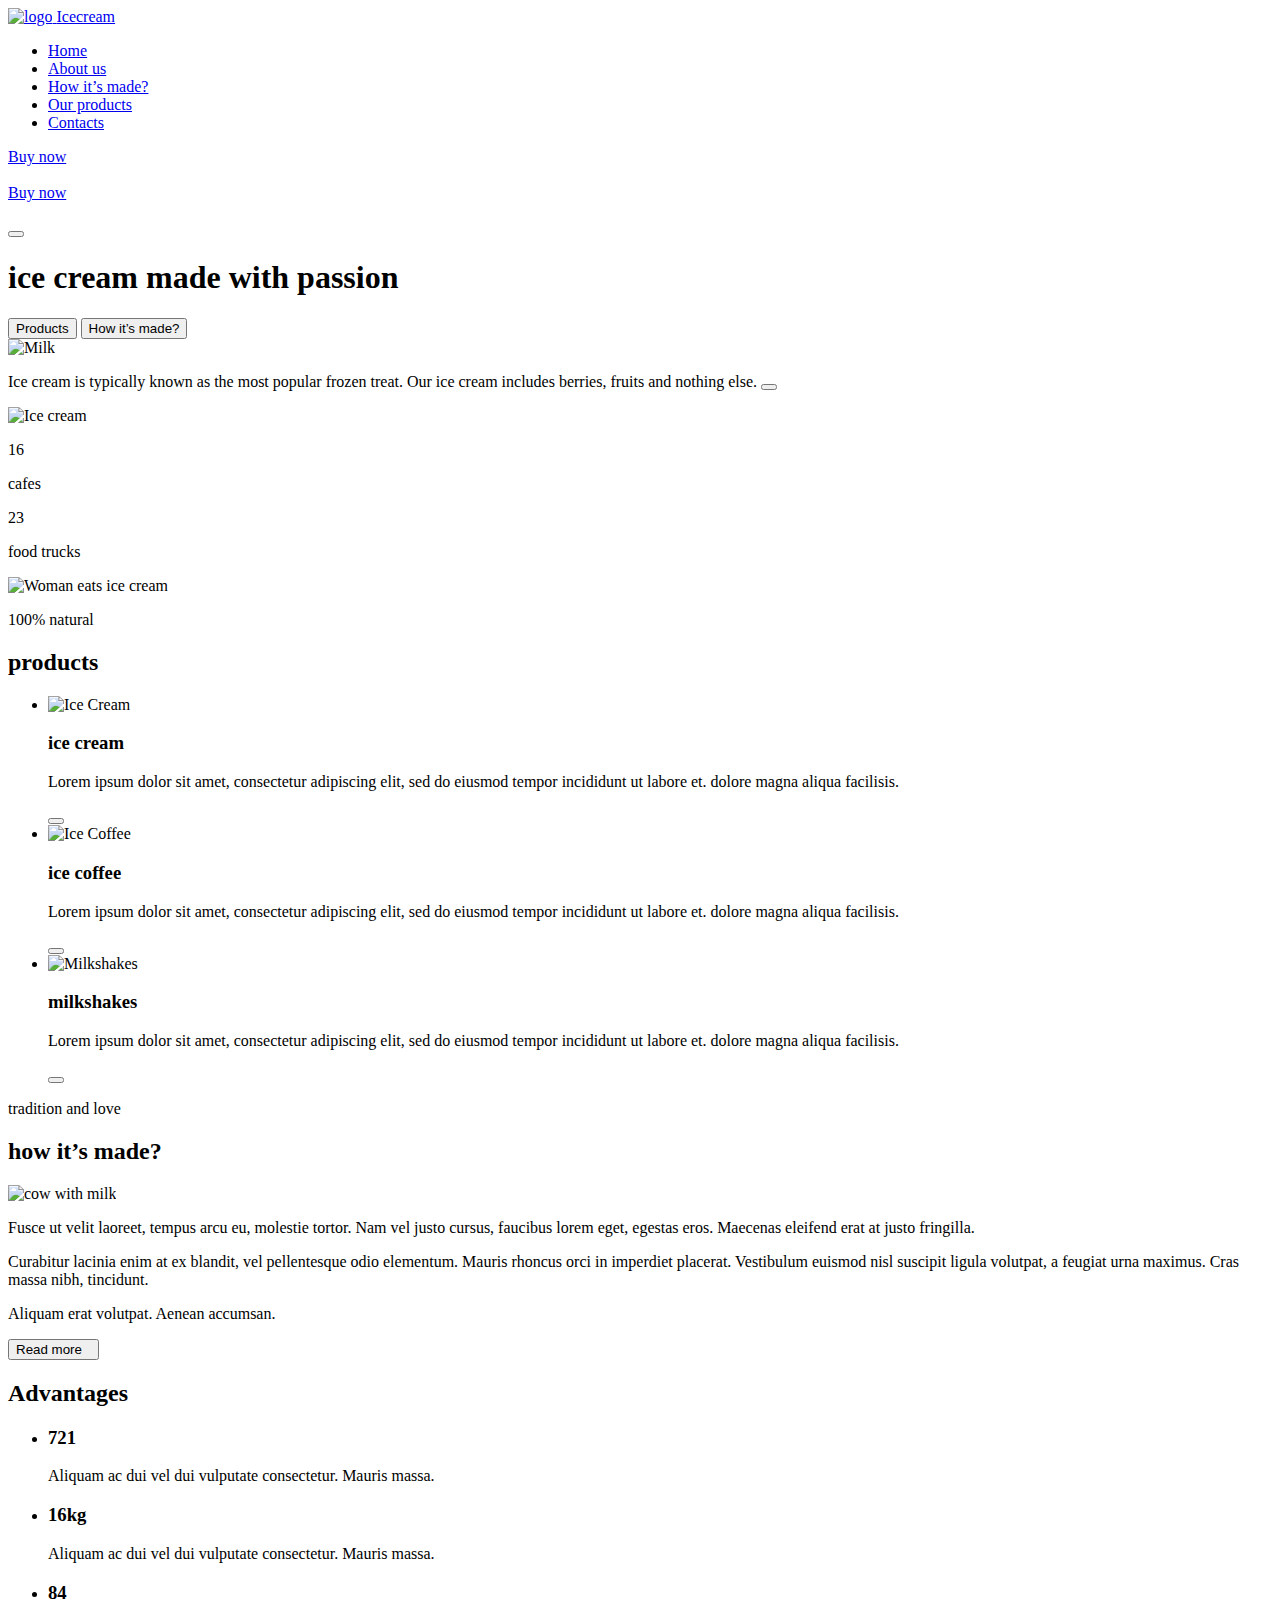
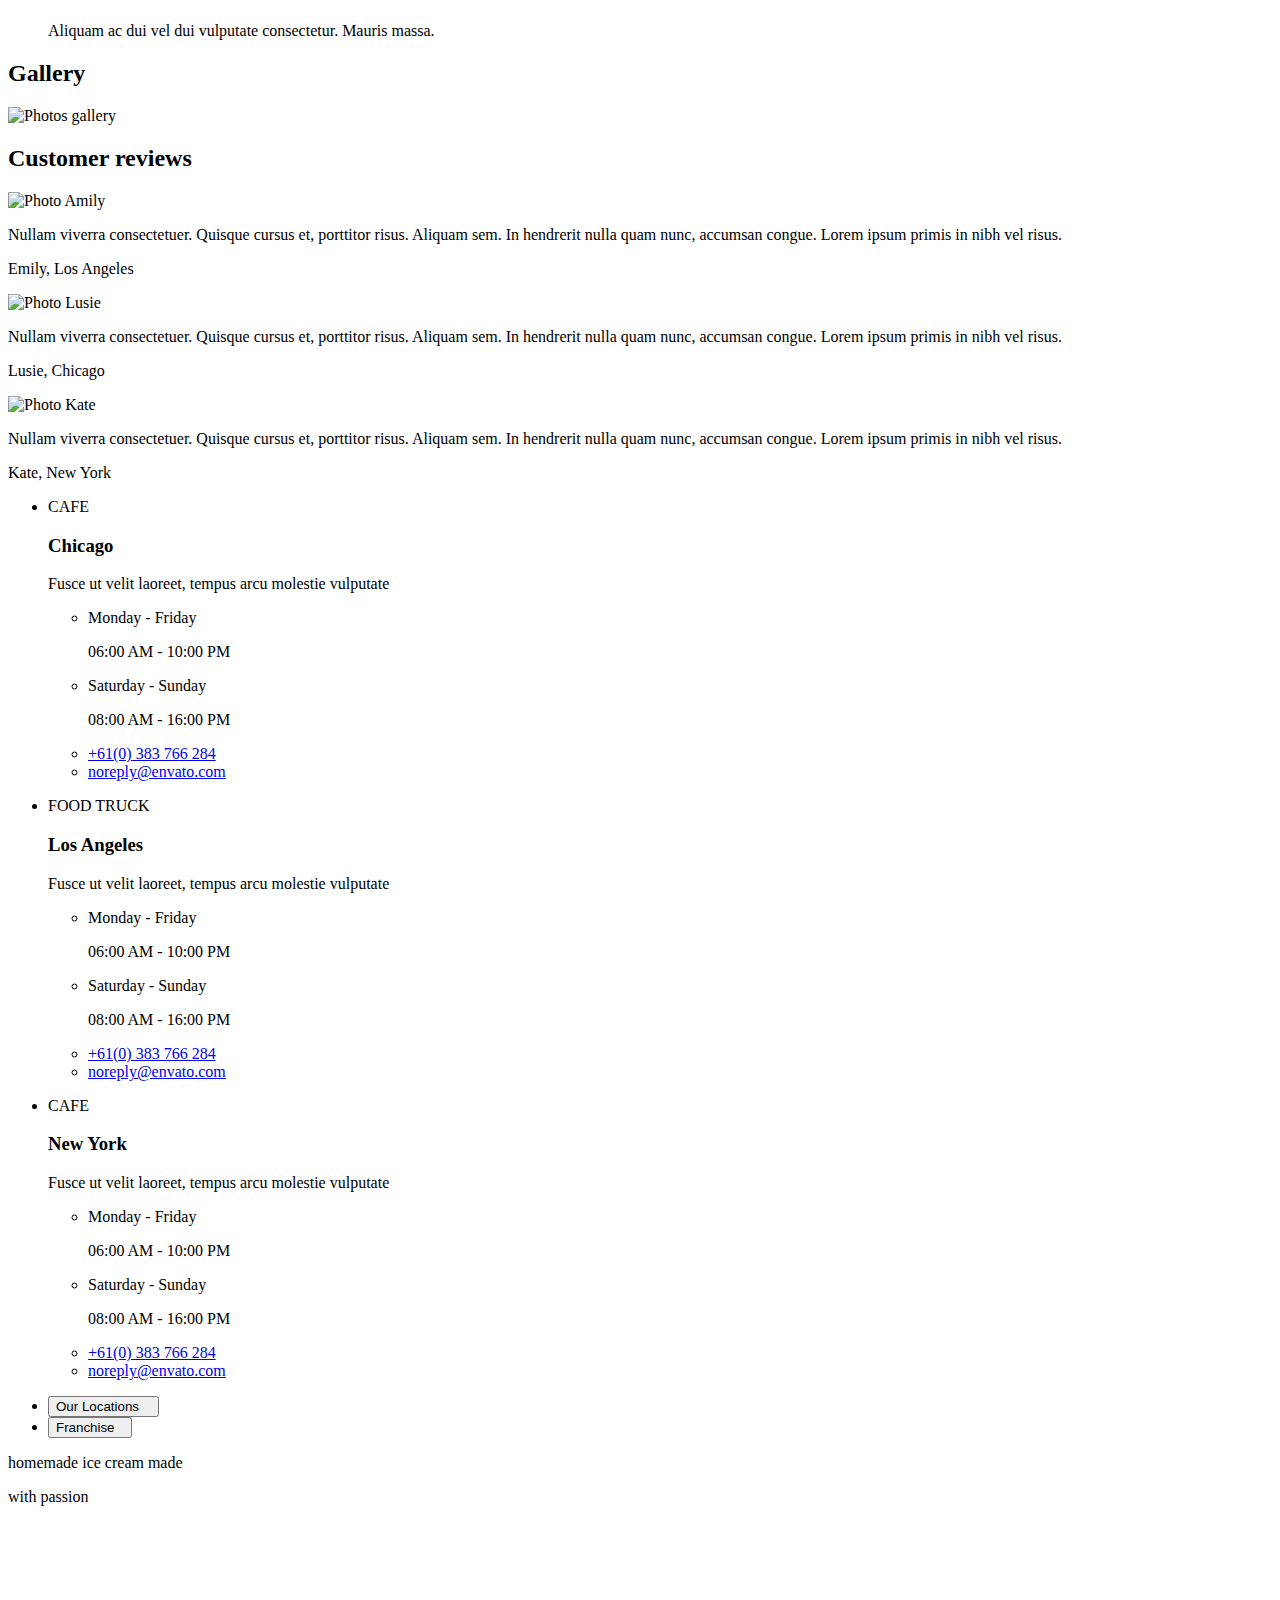
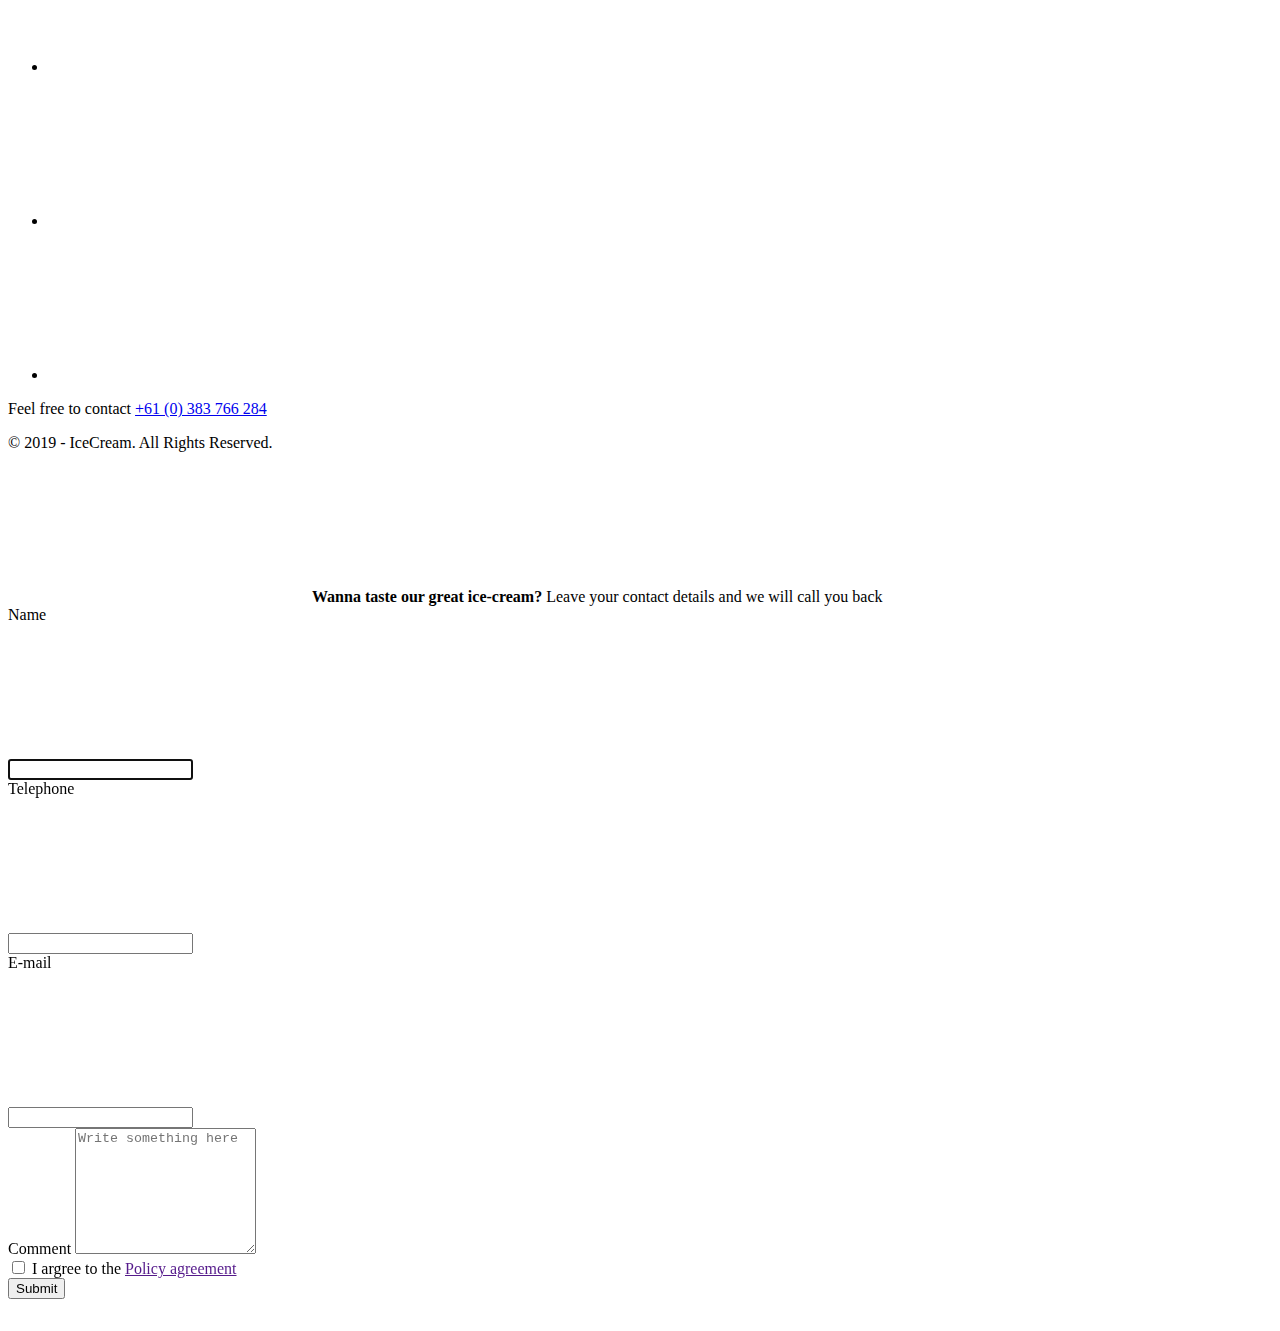
==== index.html @ f00c9dca "Updates" ====
<!DOCTYPE html><html lang="ru"><head><meta charset="UTF-8"><meta name="viewport" content="width=device-width, initial-scale=1.0"><title>Заголовок страницы</title><link rel="apple-touch-icon" sizes="144x144" href="/icecream-project-group-9/apple-touch-icon.d63d82d5.png"><link rel="icon" type="image/png" sizes="32x32" href="/icecream-project-group-9/favicon-32x32.1a8a884a.png"><link rel="icon" type="image/png" sizes="16x16" href="/icecream-project-group-9/favicon-16x16.9eeaf8dc.png"><link rel="manifest" href="/icecream-project-group-9/images\favicon\site.webmanifest"><link rel="mask-icon" href="/icecream-project-group-9/safari-pinned-tab.661dfd4d.svg" color="#d41443"><meta name="msapplication-TileColor" content="#ffffff"><meta name="theme-color" content="#ffffff"><link rel="stylesheet" href="/icecream-project-group-9/src.a66be9f6.css"></head><body> <main> <header id="home"> <div class="container main-nav"> <div class="logo"> <a class="logo-picture" name="logo" href="#"> <img src="/icecream-project-group-9/logo@1x.b360d9a3.png" width="50" srcset="/icecream-project-group-9/logo@2x.1cea5b8c.png 2x,/icecream-project-group-9/logo@3x.6bb8fd70.png 3x" alt="logo"> <span>Icecream</span> </a> </div> <div class="menu-container" id="menu-container" data-menu=""> <div class="main-menu"> <nav> <ul class="menu"> <li class="menu-item"><a href="#home" class="link">Home</a></li> <li class="menu-item"><a href="#about" class="link">About us</a></li> <li class="menu-item"><a href="#how_made" class="link">How it’s made?</a></li> <li class="menu-item"><a href="#products" class="link">Our products</a></li> <li class="menu-item"><a href="#contacts" class="link">Contacts</a></li> </ul> </nav> </div> <div class="buy_now"> <a data-modal-open1="" class="button buy" href="#"> <span>Buy now</span> <div class="icon-arrow"> <svg width="6" height="10"><use href="/icecream-project-group-9/sprite.c9ea93fb.svg#icon-Vector-right1"></use></svg> </div> </a> </div> </div> <div class="buy_now1"> <a data-modal-open="" class="button buy" href="#"> <span>Buy now</span> <div class="icon-arrow"> <svg width="6" height="10"><use href="/icecream-project-group-9/sprite.c9ea93fb.svg#icon-Vector-right1"></use></svg> </div> </a> </div> <button class="hamburger hamburger--elastic" type="button" aria-expanded="true" aria-controls="menu-container" data-menu-button=""> <span class="hamburger-box"> <span class="hamburger-inner"></span> </span> </button> </div> </header> <section class="hero-section"> <div class="container container-hero"> <div class="hero-title-container"> <h1 class="hero-title">ice cream made with <span class="hero-title-colored">passion</span> </h1> <button type="button" class="hero-button-primary">Products</button> <button type="button" class="hero-button-secondary">How it’s made?</button> <div class="hero-background-milk"> <img srcset="/icecream-project-group-9/milk-hero-tablet@1x-124.2e45940e.png 124w,/icecream-project-group-9/milk-hero-tablet@2x-248.cb523010.png 248w,/icecream-project-group-9/milk-hero-tablet@3x-372.f8bf9534.png 372w,/icecream-project-group-9/milk-hero-desk@1x-188.b6490d21.png 188w,/icecream-project-group-9/milk-hero-desk@2x-376.9d19939d.png 376w,/icecream-project-group-9/milk-hero-desk@3x-564.94c9e6fd.png 564w" sizes="(min-width: 1280px) 188px, (min-width: 768px) 124px, 100vw" src="/icecream-project-group-9/milk-hero-tablet@1x-124.2e45940e.png" alt="Milk" class="hero-overlay-milk"> <p class="hero-description-text hero-text">Ice cream is typically known as the most popular frozen treat. Our ice cream includes berries, fruits and nothing else. <button type="button" class="button-more hero-button-more"> </button> </p> </div> </div> <div class="hero-overlay-background"> <img srcset="/icecream-project-group-9/ice-cream-hero-mob@1x-171.45ee75b6.png 171w,/icecream-project-group-9/ice-cream-hero-mob@2x-342.706f6449.png 342w,/icecream-project-group-9/ice-cream-hero-mob@3x-513.0bc5186e.png 513w,/icecream-project-group-9/ice-cream-hero-tablet@1x-143.c0509336.png 143w,/icecream-project-group-9/ice-cream-hero-tablet@2x-286.d92fcc9e.png 286w,/icecream-project-group-9/ice-cream-hero-tablet@3x-429.71b5d399.png 429w,/icecream-project-group-9/ice-cream-hero-desk@1x-236.f31e755e.png 236w,/icecream-project-group-9/ice-cream-hero-desk@2x-472.545d4f11.png 472w,/icecream-project-group-9/ice-cream-hero-desk@3x-708.0be64042.png 708w" sizes="(min-width: 1280px) 236px, (max-width: 767px) 171px, (min-width: 768px) 143px, 100vw" src="/icecream-project-group-9/ice-cream-hero-mob@1x-171.45ee75b6.png" alt="Ice cream" class="hero-overlay-icecream"> </div> <div class="hero-advantages"> <div class="hero-advantages-cafe"> <p class="hero-advantages-number">16</p> <p class="hero-advantages-name">cafes</p> </div> <div class="hero-advantages-trucks"> <p class="hero-advantages-number">23</p> <p class="hero-advantages-name">food trucks</p> </div> <img srcset="/icecream-project-group-9/woman-hero-tablet@1x-168.0cc337ac.png 168w,/icecream-project-group-9/woman-hero-tablet@2x-336.c0322814.png 336w,/icecream-project-group-9/woman-hero-tablet@3x-504.146a25d6.png 504w,/icecream-project-group-9/woman-hero-desk@1x-293.ec79d431.png 293w,/icecream-project-group-9/woman-hero-desk@2x-586.52cefe8d.png 586w,/icecream-project-group-9/woman-hero-desk@3x-849.f07350b8.png 849w" sizes="(min-width: 1280px) 293px, (min-width: 768px) 168px, 100vw" src="/icecream-project-group-9/woman-hero-tablet@1x-168.0cc337ac.png" alt="Woman eats ice cream" class="hero-overlay-woman"> </div> </div> </section> <section class="section-products" id="products"> <div class="container"> <p class="products-label">100% natural</p> <h2 class="products-title">products</h2> <ul class="products-list"> <li class="products-item products-item--pink"> <picture> <source srcset="/icecream-project-group-9/ice-cream-mob@1x-249.4671afac.png 249w,/icecream-project-group-9/ice-cream-mob@2x-498.30cd7a03.png 498w,/icecream-project-group-9/ice-cream-mob@3x-747.92f06f52.png 747w" type="image/png" media="(max-width: 767px)" sizes="100vw"> <source srcset="/icecream-project-group-9/ice-cream-desk@1x-335.0d370de5.png 335w,/icecream-project-group-9/ice-cream-desk@2x-670.09c1b64a.png 670w,/icecream-project-group-9/ice-cream-desk@3x-1005.e5832611.png 1005w" type="image/png" media="(min-width: 1200px)" sizes="100vw"> <source srcset="/icecream-project-group-9/ice-cream-tablet@1x-220.203cd7ae.png 220w,/icecream-project-group-9/ice-cream-tablet@2x-440.83a157b7.png 440w,/icecream-project-group-9/ice-cream-tablet@3x-660.9ac1b21c.png 660w" type="image/png" media="(min-width: 768px)" sizes="100vw"> <img srcset="/icecream-project-group-9/ice-cream-tablet@1x-220.203cd7ae.png 220w,/icecream-project-group-9/ice-cream-tablet@2x-440.83a157b7.png 440w,/icecream-project-group-9/ice-cream-tablet@3x-660.9ac1b21c.png 660w" src="/icecream-project-group-9/ice-cream-tablet@1x-220.203cd7ae.png" sizes="100vw" alt="Ice Cream" class="products-image products-image--cream"> </picture> <h3 class="products-item-title">ice cream</h3> <p class="products-item-text">Lorem ipsum dolor sit amet, consectetur adipiscing elit, sed do eiusmod tempor incididunt ut labore et. dolore magna aliqua facilisis.</p> <button type="button" class="products-button"> </button> </li> <li class="products-item products-item--beige"> <picture class="products-picture"> <source srcset="/icecream-project-group-9/ice-coffee-mob@1x-249.16fa7060.png 249w,/icecream-project-group-9/ice-coffee-mob@2x-498.b66e7be9.png 498w,/icecream-project-group-9/ice-coffee-mob@3x-747.bc8d372c.png 747w" type="image/png" media="(max-width: 767px)" sizes="100vw"> <source srcset="/icecream-project-group-9/ice-coffee-desk@1x-335.90ae436d.png 335w,/icecream-project-group-9/ice-coffee-desk@2x-670.e6c8a2a8.png 670w,/icecream-project-group-9/ice-coffee-desk@3x-1005.c743877f.png 1005w" type="image/png" media="(min-width: 1200px)" sizes="100vw"> <source srcset="/icecream-project-group-9/ice-coffee-tablet@1x-220.13dd9fa2.png 220w,/icecream-project-group-9/ice-coffee-tablet@2x-440.b2263b62.png 440w,/icecream-project-group-9/ice-coffee-tablet@3x-660.4a8da33d.png 660w" type="image/png" media="(min-width: 768px)" sizes="100vw"> <img srcset="/icecream-project-group-9/ice-coffee-tablet@1x-220.13dd9fa2.png 220w,/icecream-project-group-9/ice-coffee-tablet@2x-440.b2263b62.png 440w,/icecream-project-group-9/ice-coffee-tablet@3x-660.4a8da33d.png 660w" src="/icecream-project-group-9/ice-coffee-tablet@1x-220.13dd9fa2.png" sizes="100vw" alt="Ice Coffee" class="products-image products-image--coffee"> </picture> <h3 class="products-item-title">ice coffee</h3> <p class="products-item-text">Lorem ipsum dolor sit amet, consectetur adipiscing elit, sed do eiusmod tempor incididunt ut labore et. dolore magna aliqua facilisis.</p> <button type="button" class="products-button"></button> </li> <li class="products-item products-item--olive"> <picture> <source srcset="/icecream-project-group-9/milkshakes-mob@1x-249.ce102f50.png 249w,/icecream-project-group-9/milkshakes-mob@2x-498.56895a81.png 498w,/icecream-project-group-9/milkshakes-mob@3x-747.f1e7112b.png 747w" type="image/png" media="(max-width: 767px)" sizes="100vw"> <source srcset="/icecream-project-group-9/milkshakes-desk@1x-335.deb3dcce.png 335w,/icecream-project-group-9/milkshakes-desk@2x-670.5b12c8cd.png 670w,/icecream-project-group-9/milkshakes-desk@3x-1005.666216f9.png 1005w" type="image/png" media="(min-width: 1200px)" sizes="100vw"> <source srcset="/icecream-project-group-9/milkshakes-tablet@1x-220.f60a331c.png 220w,/icecream-project-group-9/milkshakes-tablet@2x-440.6ae9f4f9.png 440w,/icecream-project-group-9/milkshakes-tablet@3x-660.48db1dcc.png 660w" type="image/png" media="(min-width: 768px)" sizes="100vw"> <img srcset="/icecream-project-group-9/milkshakes-tablet@1x-220.f60a331c.png 220w,/icecream-project-group-9/milkshakes-tablet@2x-440.6ae9f4f9.png 440w,/icecream-project-group-9/milkshakes-tablet@3x-660.48db1dcc.png 660w" src="/icecream-project-group-9/milkshakes-tablet@1x-220.f60a331c.png" sizes="100vw" alt="Milkshakes" class="products-image products-image--milkshake"> </picture> <h3 class="products-item-title">milkshakes</h3> <p class="products-item-text">Lorem ipsum dolor sit amet, consectetur adipiscing elit, sed do eiusmod tempor incididunt ut labore et. dolore magna aliqua facilisis.</p> <button type="button" class="products-button"></button> </li> </ul> </div> </section> <section class="about" id="how_made"> <div class="overlay-milk"> <div class="container"> <p class="about-label">tradition and love</p> <h2 class="about-title">how it’s made?</h2> <div class="about-textblock"> <picture> <source srcset="/icecream-project-group-9/cow-mob@1x-280.28e77b77.png 280w,/icecream-project-group-9/cow-mob@2x-560.14bfe4b5.png 560w,/icecream-project-group-9/cow-mob@3x-840.3e9ac10f.png 840w" media="(max-width: 767px)" type="image/png" sizes="100vw"> <source srcset="/icecream-project-group-9/cow-desk@1x-516.b17d8743.png 516w,/icecream-project-group-9/cow-desk@2x-1032.655b4364.png 1032w,/icecream-project-group-9/cow-desk@3x-1548.59d48f03.png 1548w" media="(min-width:1200px)" type="image/png" sizes="100vw"> <source srcset="/icecream-project-group-9/cow-tablet@1x-340.50a4549a.png 340w,/icecream-project-group-9/cow-tablet@2x-680.d5127926.png 680w,/icecream-project-group-9/cow-tablet@3x-1020.a4a17912.png 1020w" media="(min-width: 768px)" type="image/png" sizes="100vw"> <img srcset="/icecream-project-group-9/cow-tablet@1x-340.50a4549a.png 340w,/icecream-project-group-9/cow-tablet@2x-680.d5127926.png 680w,/icecream-project-group-9/cow-tablet@3x-1020.a4a17912.png 1020w" src="/icecream-project-group-9/cow-tablet@1x-340.50a4549a.png" class="about-image" alt="cow with milk" sizes="100vw"> </picture> <div class="about-descriptionblock"> <p class="about-content"> Fusce ut velit laoreet, tempus arcu eu, molestie tortor. Nam vel justo cursus, faucibus lorem eget, egestas eros. Maecenas eleifend erat at justo fringilla. </p> <p class="about-article"> Curabitur lacinia enim at ex blandit, vel pellentesque odio elementum. Mauris rhoncus orci in imperdiet placerat. Vestibulum euismod nisl suscipit ligula volutpat, a feugiat urna maximus. Cras massa nibh, tincidunt. </p> <p class="about-phrase">Aliquam erat volutpat. Aenean accumsan.</p> <div class="about-button"> <button class="button-primary" type="button"> Read more <svg width="5" height="8"><use href="/icecream-project-group-9/sprite.c9ea93fb.svg#icon-Vector-right1"></use></svg> </button> </div> </div> </div> </div> </div> </section> <section class="section-advantages" id="about"> <div class="container container-advantages"> <h2 class="section-title visually-hidden">Advantages</h2> <ul class="advantages-list"> <li class="advantages-item milk"> <h3 class="advantages-list-title">721</h3> <p class="advantages-list-content"> Aliquam ac dui vel dui vulputate consectetur. Mauris massa. </p> </li> <li class="advantages-item fruit"> <h3 class="advantages-list-title">16kg</h3> <p class="advantages-list-content"> Aliquam ac dui vel dui vulputate consectetur. Mauris massa. </p> </li> <li class="advantages-item caramel"> <h3 class="advantages-list-title">84</h3> <p class="advantages-list-content"> Aliquam ac dui vel dui vulputate consectetur. Mauris massa. </p> </li> </ul> </div> </section> <section class="section-gallery"> <div class="container container-gallery"> <h2 class="section-title visually-hidden">Gallery</h2> <picture> <source srcset="/icecream-project-group-9/mob@1x-320.bf8cc34d.png 320w,/icecream-project-group-9/mob@2x-640.63880bc3.png 640w,/icecream-project-group-9/mob@3x-960.7ea99c40.png 960w" type="image/png" media="(max-width: 767px)" sizes="100vw"> <source srcset="/icecream-project-group-9/mob@1x-320.ef0e5271.webp 320w,/icecream-project-group-9/mob@2x-640.fa2d25b8.webp 640w,/icecream-project-group-9/mob@3x-960.40293efd.webp 960w" type="image/webp" media="(max-width: 767px)" sizes="100vw"> <source srcset="/icecream-project-group-9/desk@1x-1280.dd2c5c29.png 1280w,/icecream-project-group-9/desk@2x-2560.5440a40c.png 2560w,/icecream-project-group-9/desk@3x-3840.9d244c94.png 3840w" type="image/png" media="(min-width: 1280px)" sizes="100vw"> <source srcset="/icecream-project-group-9/desk@1x-1280.975fd302.webp 1280w,/icecream-project-group-9/desk@2x-2560.fe201f23.webp 2560w,/icecream-project-group-9/desk@3x-3840.750d5ba5.webp 3840w" type="image/webp" media="(min-width: 1200px)" sizes="100vw"> <source srcset="/icecream-project-group-9/tablet@1x-768.4349d4ec.png 768w,/icecream-project-group-9/tablet@2x-1536.31586107.png 1536w,/icecream-project-group-9/tablet@3x-2304.5100ad60.png 2304w" type="image/png" media="(min-width: 768px)" sizes="100vw"> <source srcset="/icecream-project-group-9/tablet@1x-768.ce6ee466.webp 768w,/icecream-project-group-9/tablet@2x-1536.2d0bde89.webp 1536w,/icecream-project-group-9/tablet@3x-2304.9f32a4ce.webp 2304w" type="image/webp" media="(min-width: 768px)" sizes="100vw"> <img srcset="/icecream-project-group-9/tablet@1x-768.4349d4ec.png 768w,/icecream-project-group-9/tablet@2x-1536.31586107.png 1536w,/icecream-project-group-9/tablet@3x-2304.5100ad60.png 2304w" src="/icecream-project-group-9/tablet@1x-768.4349d4ec.png" alt="Photos gallery" class="gallery-image" sizes="100vw"> </picture> </div> </section> <section class="section-customer"> <div class="container container-customer"> <h2 class="section-title visually-hidden">Customer reviews</h2> <div class="slider"> <div class="slider-item"> <img srcset="/icecream-project-group-9/amily@1x-85.79782ccd.png 1x,/icecream-project-group-9/amily@2x-170.420bfe82.png 2x,/icecream-project-group-9/amily@3x-255.b28762c7.png 3x" src="/icecream-project-group-9/amily@1x-85.79782ccd.png" alt="Photo Amily" class="customer-image"> <div class="customer-reviewer"> <div class="customer-content"> <p class="customer-quote">Nullam viverra consectetuer. Quisque cursus et, porttitor risus. Aliquam sem. In hendrerit nulla quam nunc, accumsan congue. Lorem ipsum primis in nibh vel risus.</p> </div> </div> <p class="customer-name">Emily, Los Angeles</p> </div> <div class="slider-item"> <img srcset="/icecream-project-group-9/lusie@1x-85.1af20f1f.png 1x,/icecream-project-group-9/lusie@2x-170.39c943c3.png 2x,/icecream-project-group-9/lusie@3x-255.e140c51b.png 3x" src="/icecream-project-group-9/lusie@1x-85.1af20f1f.png" alt="Photo Lusie" class="customer-image"> <div class="customer-reviewer"> <div class="customer-content"> <p class="customer-quote">Nullam viverra consectetuer. Quisque cursus et, porttitor risus. Aliquam sem. In hendrerit nulla quam nunc, accumsan congue. Lorem ipsum primis in nibh vel risus.</p> </div> </div> <p class="customer-name">Lusie, Chicago</p> </div> <div class="slider-item"> <img srcset="/icecream-project-group-9/kate@1x-85.2fe73e39.png 1x,/icecream-project-group-9/kate@2x-170.61ddf047.png 2x,/icecream-project-group-9/kate@3x-255.2520da8a.png 3x" src="/icecream-project-group-9/kate@1x-85.2fe73e39.png" alt="Photo Kate" class="customer-image"> <div class="customer-reviewer"> <div class="customer-content"> <p class="customer-quote">Nullam viverra consectetuer. Quisque cursus et, porttitor risus. Aliquam sem. In hendrerit nulla quam nunc, accumsan congue. Lorem ipsum primis in nibh vel risus.</p> </div> </div> <p class="customer-name">Kate, New York</p> </div> </div> </div> </section> <section class="contacts-section" id="contacts"> <div class="overlay"> <div class="contacts-container container"> <ul class="contacts-list-item"> <li class="contacts-item"> <p class="contacts-name">CAFE</p> <h3 class="contacts-city">Chicago</h3> <p class="contacts-text">Fusce ut velit laoreet, tempus arcu molestie vulputate</p> <ul class="contacts-list"> <li class="contacts-day"> <p class="day">Monday - Friday</p> <p class="contacts-datetime"> <time class="contacts-time" datetime="06:00">06:00 AM</time> <span class="contacts-line">-</span> <time class="contacts-time" datetime="10:00">10:00 PM</time> </p> </li> <li class="contacts-day"> <p class="day">Saturday - Sunday</p> <p class="contacts-datetime"> <time class="contacts-time" datetime="08:00">08:00 AM</time> <span class="contacts-line">-</span> <time class="contacts-time" datetime="16:00">16:00 PM</time> </p> </li> </ul> <ul class="contacts-link-list"> <li> <a class="contacts-link" href="tel:+610383766284">+61(0) 383 766 284</a> </li> <li> <a class="contacts-link" href="mailto:noreply@envato.com">noreply@envato.com</a> </li> </ul> </li> <li class="contacts-item"> <p class="contacts-name-item">FOOD TRUCK</p> <h3 class="contacts-city">Los Angeles</h3> <p class="contacts-text">Fusce ut velit laoreet, tempus arcu molestie vulputate</p> <ul class="contacts-list"> <li class="contacts-day"> <p class="day">Monday - Friday</p> <p class="contacts-datetime"> <time class="contacts-time" datetime="06:00">06:00 AM</time> <span class="contacts-line">-</span> <time class="contacts-time" datetime="10:00">10:00 PM</time> </p> </li> <li class="contacts-day"> <p class="day">Saturday - Sunday</p> <p class="contacts-datetime"> <time class="contacts-time" datetime="08:00">08:00 AM</time> <span class="contacts-line">-</span> <time class="contacts-time" datetime="16:00">16:00 PM</time> </p> </li> </ul> <ul class="contacts-link-list"> <li> <a class="contacts-link" href="tel:+610383766284">+61(0) 383 766 284</a> </li> <li> <a class="contacts-link" href="mailto:noreply@envato.com">noreply@envato.com</a> </li> </ul> </li> <li class="contacts-item"> <p class="contacts-name">CAFE</p> <h3 class="contacts-city">New York</h3> <p class="contacts-text">Fusce ut velit laoreet, tempus arcu molestie vulputate</p> <ul class="contacts-list"> <li class="contacts-day"> <p class="day">Monday - Friday</p> <p class="contacts-datetime"> <time class="contacts-time" datetime="06:00">06:00 AM</time> <span class="contacts-line">-</span> <time class="contacts-time" datetime="10:00">10:00 PM</time> </p> </li> <li class="contacts-day"> <p class="day">Saturday - Sunday</p> <p class="contacts-datetime"> <time class="contacts-time" datetime="08:00">08:00 AM</time> <span class="contacts-line">-</span> <time class="contacts-time" datetime="16:00">16:00 PM</time> </p> </li> </ul> <ul class="contacts-link-list"> <li> <a class="contacts-link" href="tel:+610383766284">+61(0) 383 766 284</a> </li> <li> <a class="contacts-link" href="mailto:noreply@envato.com">noreply@envato.com</a> </li> </ul> </li> </ul> <div> <ul class="contacts-button-list"> <li class="contacts-button-item"> <button type="button" class="contacts-button">Our Locations <svg class="button-icon" width="8" height="12"><use href="/icecream-project-group-9/sprite.c9ea93fb.svg#icon-Vector-right"></use></svg> </button> </li> <li class="contacts-button-item"> <button type="button" class="contacts-button contacts-button-btn">Franchise <svg class="icon-btn" width="6" height="10"><use href="/icecream-project-group-9/sprite.c9ea93fb.svg#icon-Vector-right1"></use></svg> </button> </li> </ul> </div> </div> </div> </section> </main> <footer> <footer class="section-footer"> <div class="container"> <div class="footer-flex"> <div> <p class="footer-header-first">homemade ice cream made</p> <p class="footer-header-second">with passion</p> </div> <div class="footer-flex-right"> <ul class="footer-links"> <li class="footer-link pad"> <a class="footer-a" href="https://github.com/Maryna-Skrypnyk/icecream-project-group-9/tree/dev" target="_blank"> <svg class="footer-social git"><use href="/icecream-project-group-9/sprite.c9ea93fb.svg#icon-github"></use></svg> </a> </li> <li class="footer-link pad"> <a class="footer-a" href="https://web.telegram.org" target="_blank"> <svg class="footer-social telegram"><use href="/icecream-project-group-9/sprite.c9ea93fb.svg#icon-telegram"></use></svg> </a> </li> <li class="footer-link"> <a class="footer-a" href="https://www.facebook.com" target="_blank"> <svg class="footer-social facebook"><use href="/icecream-project-group-9/sprite.c9ea93fb.svg#icon-facebook"></use></svg> </a> </li> </ul> <p class="footer-contact">Feel free to contact <a class="footer-tell" href="tel:+610383766284">+61 (0) 383 766 284</a> </p> </div> </div> </div> <div class="copyrite"> <div class="copyrite-text"> © 2019 - IceCream. All Rights Reserved. </div> </div> </footer> </footer> <div class="backdrop is-hidden" data-modal=""> <div class="modal"> <a href="" data-modal-close=""> <svg class="modal-button"><use href="/icecream-project-group-9/sprite.c9ea93fb.svg#icon-cross"></use></svg></a> <b>Wanna taste our great ice-cream?</b> <span class="call-to-action">Leave your contact details and we will call you back</span> <form class="mform"> <div class="mform-field"> <label for="name">Name</label> <div class="input-field"> <input type="text" name="name" id="name" autofocus=""> <svg class="mform-icon"><use href="/icecream-project-group-9/sprite.c9ea93fb.svg#icon-person"></use></svg> </div> </div> <div class="mform-field"> <label for="tel">Telephone</label> <div class="input-field"> <input type="tel" name="tel" id="tel"> <svg class="mform-icon"><use href="/icecream-project-group-9/sprite.c9ea93fb.svg#icon-phone-black"></use></svg> </div> </div> <div class="mform-field"> <label for="mail">E-mail</label> <div class="input-field"> <input type="email" name="mail" id="mail"> <svg class="mform-icon"><use href="/icecream-project-group-9/sprite.c9ea93fb.svg#icon-email-black"></use></svg> </div> </div> <div class="mform-field"> <label for="comment">Comment</label> <textarea name="comment" id="comment" rows="8" placeholder="Write something here"></textarea> </div> <div class="policy"> <label class="label"> <input class="checkbox visually-hidden" type="checkbox" name="checkbox" value="Соглашаюсь"> <span class="policy-text">I argree to the <a class="policy-treaty" href="">Policy agreement</a></span> </label> </div> <button class="button button-secondary submit" type="submit">Submit</button> </form> </div></div> <div class="scrollup"> <svg width="20" height="20"><use href="/icecream-project-group-9/sprite.c9ea93fb.svg#icon-Vector-right"></use></svg> </div>   <script src="/icecream-project-group-9/modal.726d2bf5.js"></script> <script src="/icecream-project-group-9/menu.510ed7ac.js"></script> <script src="/icecream-project-group-9/modal1.70623fc8.js"></script>  <script src="https://code.jquery.com/jquery-3.5.1.min.js"></script>    <script src="https://cdnjs.cloudflare.com/ajax/libs/slick-carousel/1.8.1/slick.js" integrity="sha512-WNZwVebQjhSxEzwbettGuQgWxbpYdoLf7mH+25A7sfQbbxKeS5SQ9QBf97zOY4nOlwtksgDA/czSTmfj4DUEiQ==" crossorigin=""></script>  <script src="/icecream-project-group-9/slider.68f2b337.js"></script>  <script src="/icecream-project-group-9/scroll.0e276761.js"></script> <script src="/icecream-project-group-9/top.531c70da.js"></script>  <script src="/icecream-project-group-9/src.69139c91.js"></script> </body></html>
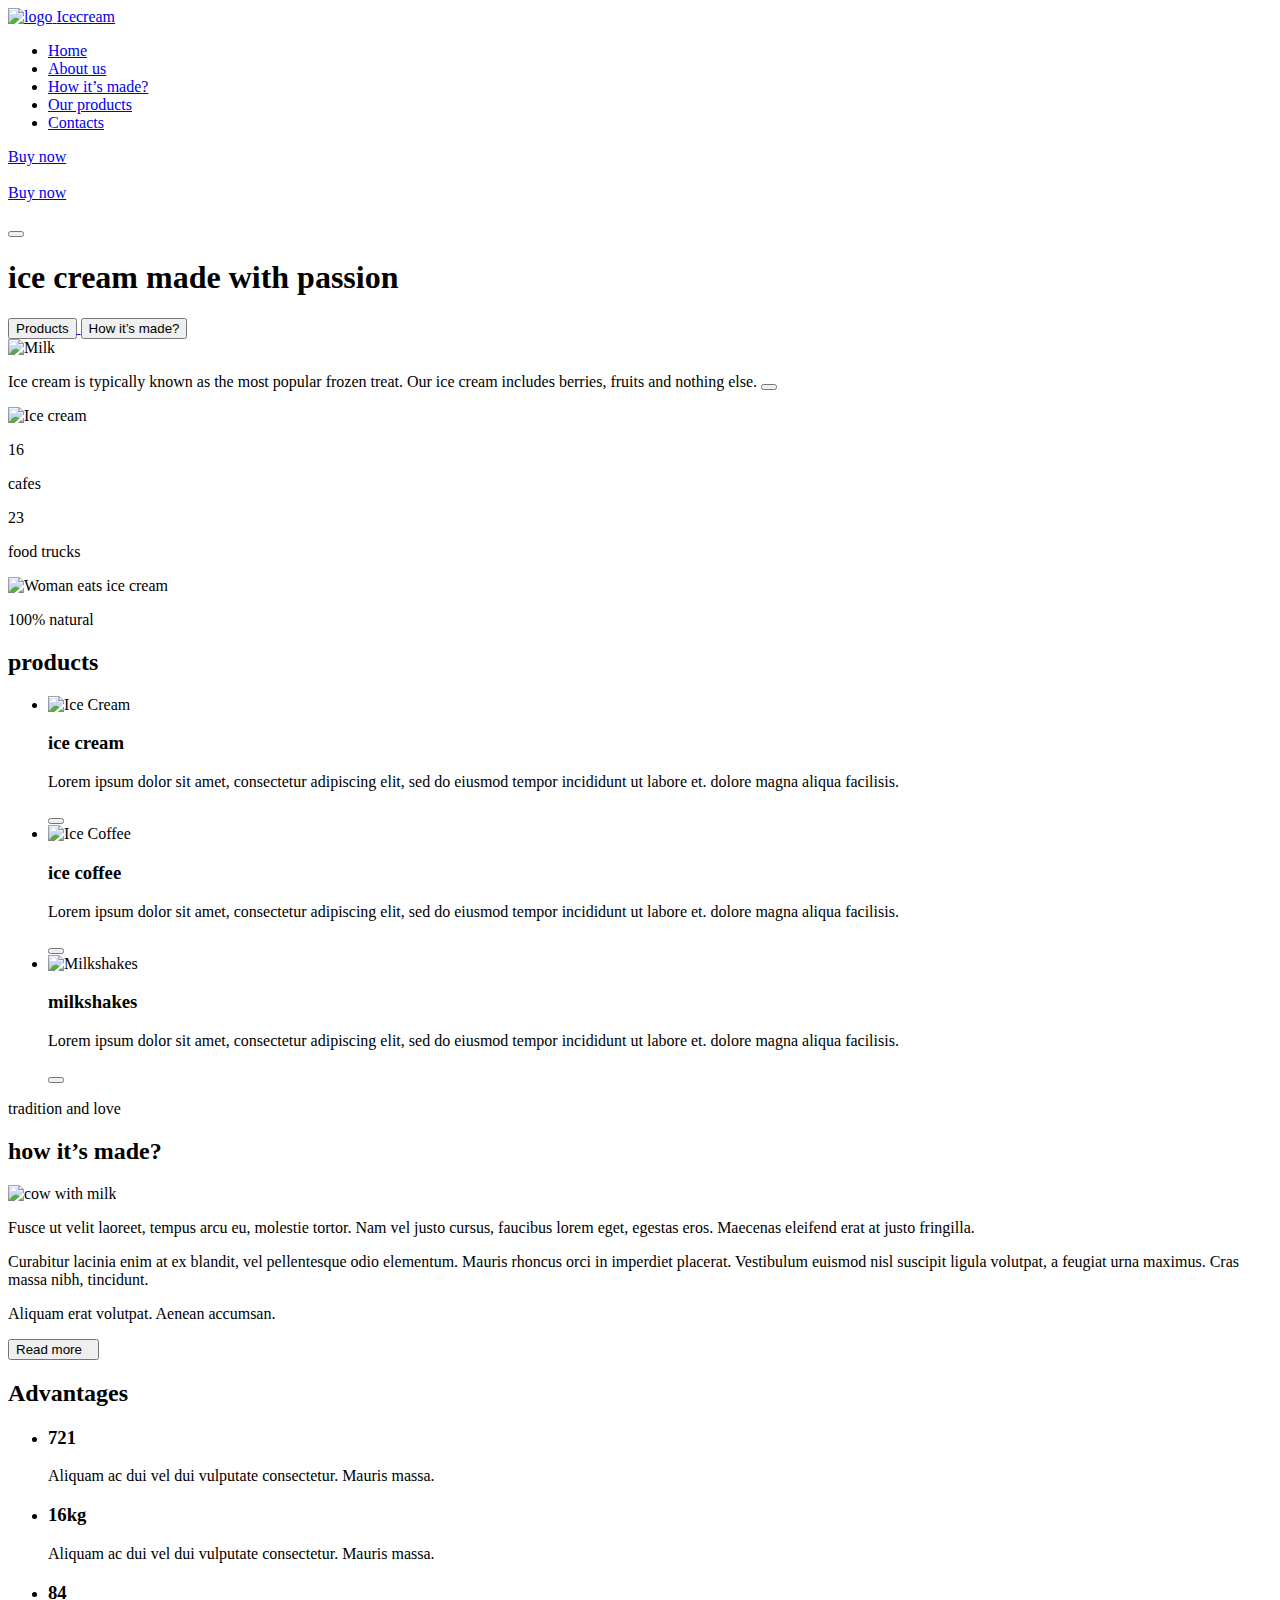
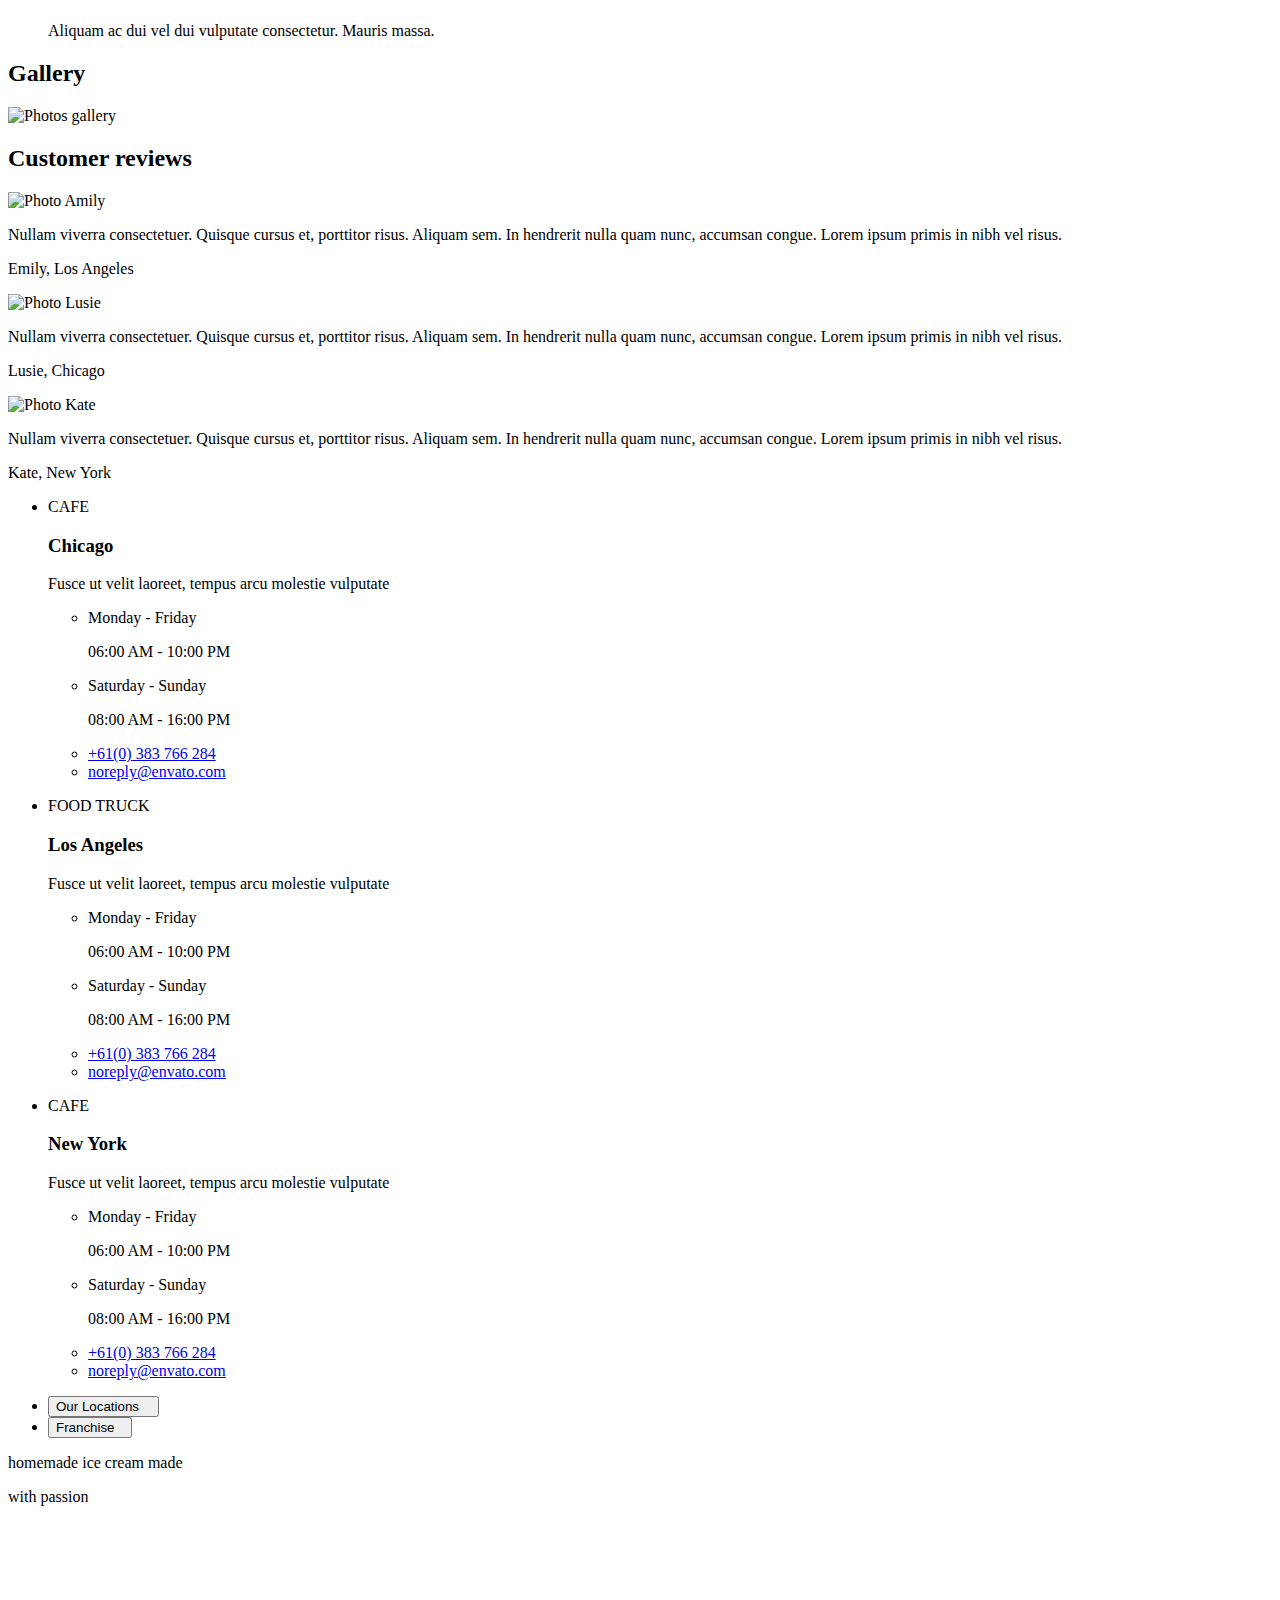
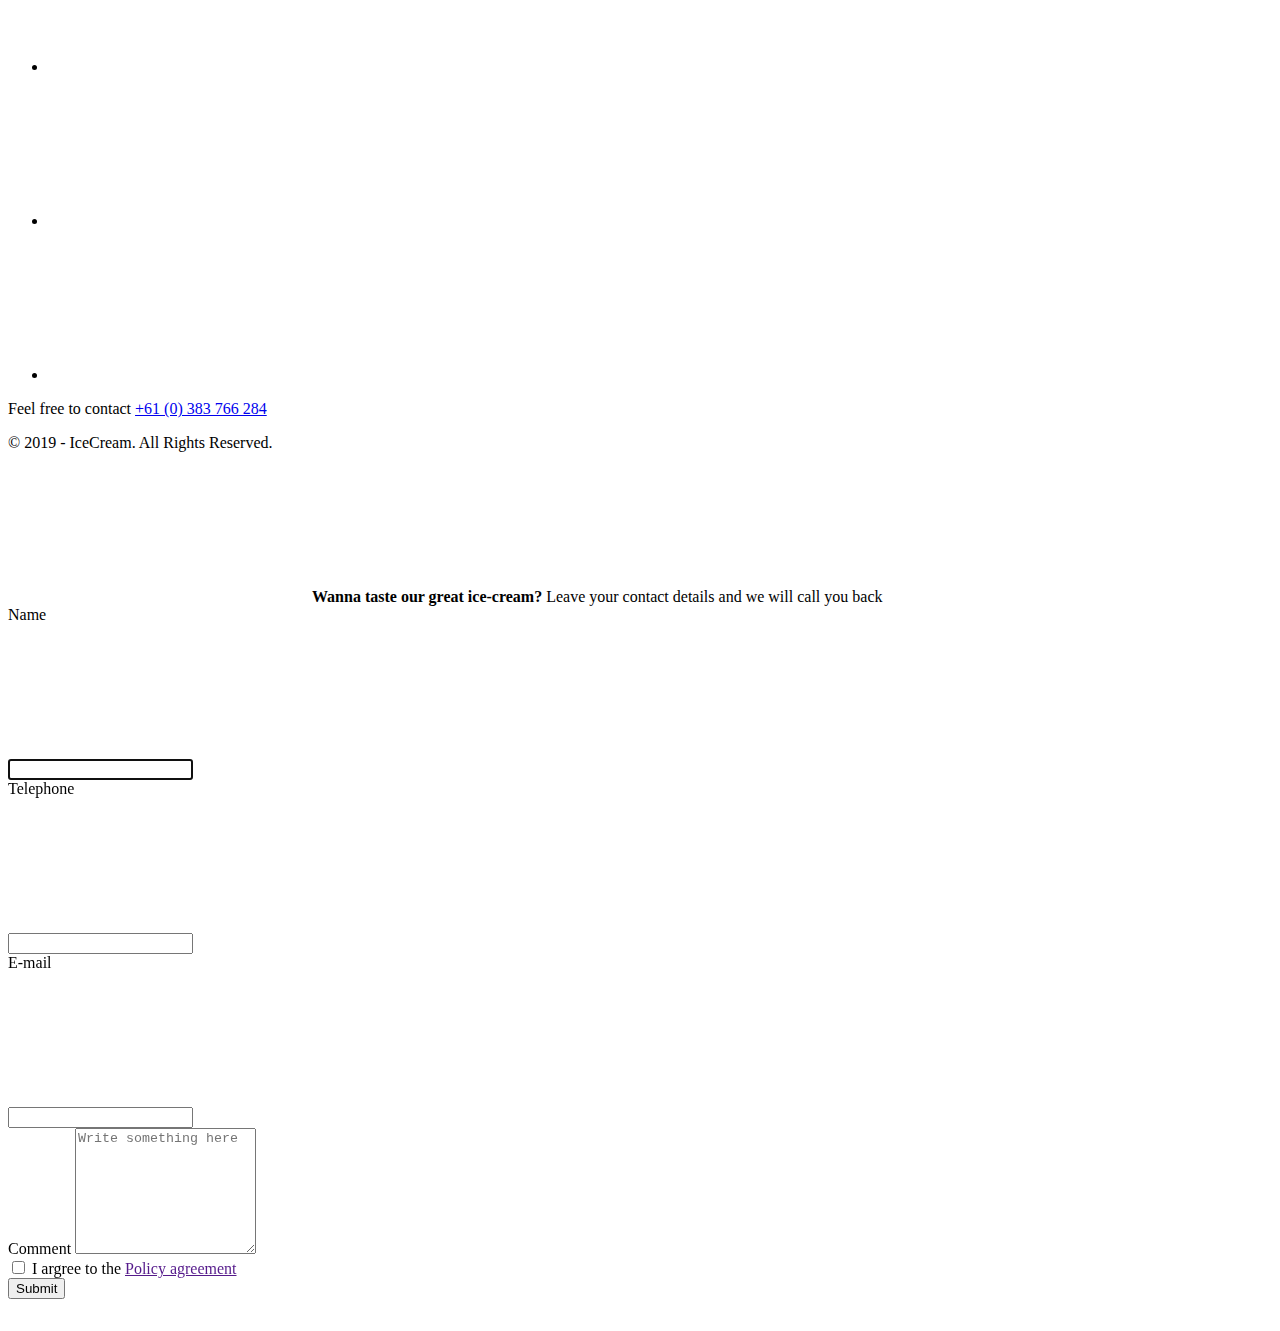
==== commit 387d3418: "Updates" ====
--- a/index.html
+++ b/index.html
@@ -1 +1 @@
-<!DOCTYPE html><html lang="ru"><head><meta charset="UTF-8"><meta name="viewport" content="width=device-width, initial-scale=1.0"><title>Заголовок страницы</title><link rel="apple-touch-icon" sizes="144x144" href="/icecream-project-group-9/apple-touch-icon.d63d82d5.png"><link rel="icon" type="image/png" sizes="32x32" href="/icecream-project-group-9/favicon-32x32.1a8a884a.png"><link rel="icon" type="image/png" sizes="16x16" href="/icecream-project-group-9/favicon-16x16.9eeaf8dc.png"><link rel="manifest" href="/icecream-project-group-9/images\favicon\site.webmanifest"><link rel="mask-icon" href="/icecream-project-group-9/safari-pinned-tab.661dfd4d.svg" color="#d41443"><meta name="msapplication-TileColor" content="#ffffff"><meta name="theme-color" content="#ffffff"><link rel="stylesheet" href="/icecream-project-group-9/src.a66be9f6.css"></head><body> <main> <header id="home"> <div class="container main-nav"> <div class="logo"> <a class="logo-picture" name="logo" href="#"> <img src="/icecream-project-group-9/logo@1x.b360d9a3.png" width="50" srcset="/icecream-project-group-9/logo@2x.1cea5b8c.png 2x,/icecream-project-group-9/logo@3x.6bb8fd70.png 3x" alt="logo"> <span>Icecream</span> </a> </div> <div class="menu-container" id="menu-container" data-menu=""> <div class="main-menu"> <nav> <ul class="menu"> <li class="menu-item"><a href="#home" class="link">Home</a></li> <li class="menu-item"><a href="#about" class="link">About us</a></li> <li class="menu-item"><a href="#how_made" class="link">How it’s made?</a></li> <li class="menu-item"><a href="#products" class="link">Our products</a></li> <li class="menu-item"><a href="#contacts" class="link">Contacts</a></li> </ul> </nav> </div> <div class="buy_now"> <a data-modal-open1="" class="button buy" href="#"> <span>Buy now</span> <div class="icon-arrow"> <svg width="6" height="10"><use href="/icecream-project-group-9/sprite.c9ea93fb.svg#icon-Vector-right1"></use></svg> </div> </a> </div> </div> <div class="buy_now1"> <a data-modal-open="" class="button buy" href="#"> <span>Buy now</span> <div class="icon-arrow"> <svg width="6" height="10"><use href="/icecream-project-group-9/sprite.c9ea93fb.svg#icon-Vector-right1"></use></svg> </div> </a> </div> <button class="hamburger hamburger--elastic" type="button" aria-expanded="true" aria-controls="menu-container" data-menu-button=""> <span class="hamburger-box"> <span class="hamburger-inner"></span> </span> </button> </div> </header> <section class="hero-section"> <div class="container container-hero"> <div class="hero-title-container"> <h1 class="hero-title">ice cream made with <span class="hero-title-colored">passion</span> </h1> <button type="button" class="hero-button-primary">Products</button> <button type="button" class="hero-button-secondary">How it’s made?</button> <div class="hero-background-milk"> <img srcset="/icecream-project-group-9/milk-hero-tablet@1x-124.2e45940e.png 124w,/icecream-project-group-9/milk-hero-tablet@2x-248.cb523010.png 248w,/icecream-project-group-9/milk-hero-tablet@3x-372.f8bf9534.png 372w,/icecream-project-group-9/milk-hero-desk@1x-188.b6490d21.png 188w,/icecream-project-group-9/milk-hero-desk@2x-376.9d19939d.png 376w,/icecream-project-group-9/milk-hero-desk@3x-564.94c9e6fd.png 564w" sizes="(min-width: 1280px) 188px, (min-width: 768px) 124px, 100vw" src="/icecream-project-group-9/milk-hero-tablet@1x-124.2e45940e.png" alt="Milk" class="hero-overlay-milk"> <p class="hero-description-text hero-text">Ice cream is typically known as the most popular frozen treat. Our ice cream includes berries, fruits and nothing else. <button type="button" class="button-more hero-button-more"> </button> </p> </div> </div> <div class="hero-overlay-background"> <img srcset="/icecream-project-group-9/ice-cream-hero-mob@1x-171.45ee75b6.png 171w,/icecream-project-group-9/ice-cream-hero-mob@2x-342.706f6449.png 342w,/icecream-project-group-9/ice-cream-hero-mob@3x-513.0bc5186e.png 513w,/icecream-project-group-9/ice-cream-hero-tablet@1x-143.c0509336.png 143w,/icecream-project-group-9/ice-cream-hero-tablet@2x-286.d92fcc9e.png 286w,/icecream-project-group-9/ice-cream-hero-tablet@3x-429.71b5d399.png 429w,/icecream-project-group-9/ice-cream-hero-desk@1x-236.f31e755e.png 236w,/icecream-project-group-9/ice-cream-hero-desk@2x-472.545d4f11.png 472w,/icecream-project-group-9/ice-cream-hero-desk@3x-708.0be64042.png 708w" sizes="(min-width: 1280px) 236px, (max-width: 767px) 171px, (min-width: 768px) 143px, 100vw" src="/icecream-project-group-9/ice-cream-hero-mob@1x-171.45ee75b6.png" alt="Ice cream" class="hero-overlay-icecream"> </div> <div class="hero-advantages"> <div class="hero-advantages-cafe"> <p class="hero-advantages-number">16</p> <p class="hero-advantages-name">cafes</p> </div> <div class="hero-advantages-trucks"> <p class="hero-advantages-number">23</p> <p class="hero-advantages-name">food trucks</p> </div> <img srcset="/icecream-project-group-9/woman-hero-tablet@1x-168.0cc337ac.png 168w,/icecream-project-group-9/woman-hero-tablet@2x-336.c0322814.png 336w,/icecream-project-group-9/woman-hero-tablet@3x-504.146a25d6.png 504w,/icecream-project-group-9/woman-hero-desk@1x-293.ec79d431.png 293w,/icecream-project-group-9/woman-hero-desk@2x-586.52cefe8d.png 586w,/icecream-project-group-9/woman-hero-desk@3x-849.f07350b8.png 849w" sizes="(min-width: 1280px) 293px, (min-width: 768px) 168px, 100vw" src="/icecream-project-group-9/woman-hero-tablet@1x-168.0cc337ac.png" alt="Woman eats ice cream" class="hero-overlay-woman"> </div> </div> </section> <section class="section-products" id="products"> <div class="container"> <p class="products-label">100% natural</p> <h2 class="products-title">products</h2> <ul class="products-list"> <li class="products-item products-item--pink"> <picture> <source srcset="/icecream-project-group-9/ice-cream-mob@1x-249.4671afac.png 249w,/icecream-project-group-9/ice-cream-mob@2x-498.30cd7a03.png 498w,/icecream-project-group-9/ice-cream-mob@3x-747.92f06f52.png 747w" type="image/png" media="(max-width: 767px)" sizes="100vw"> <source srcset="/icecream-project-group-9/ice-cream-desk@1x-335.0d370de5.png 335w,/icecream-project-group-9/ice-cream-desk@2x-670.09c1b64a.png 670w,/icecream-project-group-9/ice-cream-desk@3x-1005.e5832611.png 1005w" type="image/png" media="(min-width: 1200px)" sizes="100vw"> <source srcset="/icecream-project-group-9/ice-cream-tablet@1x-220.203cd7ae.png 220w,/icecream-project-group-9/ice-cream-tablet@2x-440.83a157b7.png 440w,/icecream-project-group-9/ice-cream-tablet@3x-660.9ac1b21c.png 660w" type="image/png" media="(min-width: 768px)" sizes="100vw"> <img srcset="/icecream-project-group-9/ice-cream-tablet@1x-220.203cd7ae.png 220w,/icecream-project-group-9/ice-cream-tablet@2x-440.83a157b7.png 440w,/icecream-project-group-9/ice-cream-tablet@3x-660.9ac1b21c.png 660w" src="/icecream-project-group-9/ice-cream-tablet@1x-220.203cd7ae.png" sizes="100vw" alt="Ice Cream" class="products-image products-image--cream"> </picture> <h3 class="products-item-title">ice cream</h3> <p class="products-item-text">Lorem ipsum dolor sit amet, consectetur adipiscing elit, sed do eiusmod tempor incididunt ut labore et. dolore magna aliqua facilisis.</p> <button type="button" class="products-button"> </button> </li> <li class="products-item products-item--beige"> <picture class="products-picture"> <source srcset="/icecream-project-group-9/ice-coffee-mob@1x-249.16fa7060.png 249w,/icecream-project-group-9/ice-coffee-mob@2x-498.b66e7be9.png 498w,/icecream-project-group-9/ice-coffee-mob@3x-747.bc8d372c.png 747w" type="image/png" media="(max-width: 767px)" sizes="100vw"> <source srcset="/icecream-project-group-9/ice-coffee-desk@1x-335.90ae436d.png 335w,/icecream-project-group-9/ice-coffee-desk@2x-670.e6c8a2a8.png 670w,/icecream-project-group-9/ice-coffee-desk@3x-1005.c743877f.png 1005w" type="image/png" media="(min-width: 1200px)" sizes="100vw"> <source srcset="/icecream-project-group-9/ice-coffee-tablet@1x-220.13dd9fa2.png 220w,/icecream-project-group-9/ice-coffee-tablet@2x-440.b2263b62.png 440w,/icecream-project-group-9/ice-coffee-tablet@3x-660.4a8da33d.png 660w" type="image/png" media="(min-width: 768px)" sizes="100vw"> <img srcset="/icecream-project-group-9/ice-coffee-tablet@1x-220.13dd9fa2.png 220w,/icecream-project-group-9/ice-coffee-tablet@2x-440.b2263b62.png 440w,/icecream-project-group-9/ice-coffee-tablet@3x-660.4a8da33d.png 660w" src="/icecream-project-group-9/ice-coffee-tablet@1x-220.13dd9fa2.png" sizes="100vw" alt="Ice Coffee" class="products-image products-image--coffee"> </picture> <h3 class="products-item-title">ice coffee</h3> <p class="products-item-text">Lorem ipsum dolor sit amet, consectetur adipiscing elit, sed do eiusmod tempor incididunt ut labore et. dolore magna aliqua facilisis.</p> <button type="button" class="products-button"></button> </li> <li class="products-item products-item--olive"> <picture> <source srcset="/icecream-project-group-9/milkshakes-mob@1x-249.ce102f50.png 249w,/icecream-project-group-9/milkshakes-mob@2x-498.56895a81.png 498w,/icecream-project-group-9/milkshakes-mob@3x-747.f1e7112b.png 747w" type="image/png" media="(max-width: 767px)" sizes="100vw"> <source srcset="/icecream-project-group-9/milkshakes-desk@1x-335.deb3dcce.png 335w,/icecream-project-group-9/milkshakes-desk@2x-670.5b12c8cd.png 670w,/icecream-project-group-9/milkshakes-desk@3x-1005.666216f9.png 1005w" type="image/png" media="(min-width: 1200px)" sizes="100vw"> <source srcset="/icecream-project-group-9/milkshakes-tablet@1x-220.f60a331c.png 220w,/icecream-project-group-9/milkshakes-tablet@2x-440.6ae9f4f9.png 440w,/icecream-project-group-9/milkshakes-tablet@3x-660.48db1dcc.png 660w" type="image/png" media="(min-width: 768px)" sizes="100vw"> <img srcset="/icecream-project-group-9/milkshakes-tablet@1x-220.f60a331c.png 220w,/icecream-project-group-9/milkshakes-tablet@2x-440.6ae9f4f9.png 440w,/icecream-project-group-9/milkshakes-tablet@3x-660.48db1dcc.png 660w" src="/icecream-project-group-9/milkshakes-tablet@1x-220.f60a331c.png" sizes="100vw" alt="Milkshakes" class="products-image products-image--milkshake"> </picture> <h3 class="products-item-title">milkshakes</h3> <p class="products-item-text">Lorem ipsum dolor sit amet, consectetur adipiscing elit, sed do eiusmod tempor incididunt ut labore et. dolore magna aliqua facilisis.</p> <button type="button" class="products-button"></button> </li> </ul> </div> </section> <section class="about" id="how_made"> <div class="overlay-milk"> <div class="container"> <p class="about-label">tradition and love</p> <h2 class="about-title">how it’s made?</h2> <div class="about-textblock"> <picture> <source srcset="/icecream-project-group-9/cow-mob@1x-280.28e77b77.png 280w,/icecream-project-group-9/cow-mob@2x-560.14bfe4b5.png 560w,/icecream-project-group-9/cow-mob@3x-840.3e9ac10f.png 840w" media="(max-width: 767px)" type="image/png" sizes="100vw"> <source srcset="/icecream-project-group-9/cow-desk@1x-516.b17d8743.png 516w,/icecream-project-group-9/cow-desk@2x-1032.655b4364.png 1032w,/icecream-project-group-9/cow-desk@3x-1548.59d48f03.png 1548w" media="(min-width:1200px)" type="image/png" sizes="100vw"> <source srcset="/icecream-project-group-9/cow-tablet@1x-340.50a4549a.png 340w,/icecream-project-group-9/cow-tablet@2x-680.d5127926.png 680w,/icecream-project-group-9/cow-tablet@3x-1020.a4a17912.png 1020w" media="(min-width: 768px)" type="image/png" sizes="100vw"> <img srcset="/icecream-project-group-9/cow-tablet@1x-340.50a4549a.png 340w,/icecream-project-group-9/cow-tablet@2x-680.d5127926.png 680w,/icecream-project-group-9/cow-tablet@3x-1020.a4a17912.png 1020w" src="/icecream-project-group-9/cow-tablet@1x-340.50a4549a.png" class="about-image" alt="cow with milk" sizes="100vw"> </picture> <div class="about-descriptionblock"> <p class="about-content"> Fusce ut velit laoreet, tempus arcu eu, molestie tortor. Nam vel justo cursus, faucibus lorem eget, egestas eros. Maecenas eleifend erat at justo fringilla. </p> <p class="about-article"> Curabitur lacinia enim at ex blandit, vel pellentesque odio elementum. Mauris rhoncus orci in imperdiet placerat. Vestibulum euismod nisl suscipit ligula volutpat, a feugiat urna maximus. Cras massa nibh, tincidunt. </p> <p class="about-phrase">Aliquam erat volutpat. Aenean accumsan.</p> <div class="about-button"> <button class="button-primary" type="button"> Read more <svg width="5" height="8"><use href="/icecream-project-group-9/sprite.c9ea93fb.svg#icon-Vector-right1"></use></svg> </button> </div> </div> </div> </div> </div> </section> <section class="section-advantages" id="about"> <div class="container container-advantages"> <h2 class="section-title visually-hidden">Advantages</h2> <ul class="advantages-list"> <li class="advantages-item milk"> <h3 class="advantages-list-title">721</h3> <p class="advantages-list-content"> Aliquam ac dui vel dui vulputate consectetur. Mauris massa. </p> </li> <li class="advantages-item fruit"> <h3 class="advantages-list-title">16kg</h3> <p class="advantages-list-content"> Aliquam ac dui vel dui vulputate consectetur. Mauris massa. </p> </li> <li class="advantages-item caramel"> <h3 class="advantages-list-title">84</h3> <p class="advantages-list-content"> Aliquam ac dui vel dui vulputate consectetur. Mauris massa. </p> </li> </ul> </div> </section> <section class="section-gallery"> <div class="container container-gallery"> <h2 class="section-title visually-hidden">Gallery</h2> <picture> <source srcset="/icecream-project-group-9/mob@1x-320.bf8cc34d.png 320w,/icecream-project-group-9/mob@2x-640.63880bc3.png 640w,/icecream-project-group-9/mob@3x-960.7ea99c40.png 960w" type="image/png" media="(max-width: 767px)" sizes="100vw"> <source srcset="/icecream-project-group-9/mob@1x-320.ef0e5271.webp 320w,/icecream-project-group-9/mob@2x-640.fa2d25b8.webp 640w,/icecream-project-group-9/mob@3x-960.40293efd.webp 960w" type="image/webp" media="(max-width: 767px)" sizes="100vw"> <source srcset="/icecream-project-group-9/desk@1x-1280.dd2c5c29.png 1280w,/icecream-project-group-9/desk@2x-2560.5440a40c.png 2560w,/icecream-project-group-9/desk@3x-3840.9d244c94.png 3840w" type="image/png" media="(min-width: 1280px)" sizes="100vw"> <source srcset="/icecream-project-group-9/desk@1x-1280.975fd302.webp 1280w,/icecream-project-group-9/desk@2x-2560.fe201f23.webp 2560w,/icecream-project-group-9/desk@3x-3840.750d5ba5.webp 3840w" type="image/webp" media="(min-width: 1200px)" sizes="100vw"> <source srcset="/icecream-project-group-9/tablet@1x-768.4349d4ec.png 768w,/icecream-project-group-9/tablet@2x-1536.31586107.png 1536w,/icecream-project-group-9/tablet@3x-2304.5100ad60.png 2304w" type="image/png" media="(min-width: 768px)" sizes="100vw"> <source srcset="/icecream-project-group-9/tablet@1x-768.ce6ee466.webp 768w,/icecream-project-group-9/tablet@2x-1536.2d0bde89.webp 1536w,/icecream-project-group-9/tablet@3x-2304.9f32a4ce.webp 2304w" type="image/webp" media="(min-width: 768px)" sizes="100vw"> <img srcset="/icecream-project-group-9/tablet@1x-768.4349d4ec.png 768w,/icecream-project-group-9/tablet@2x-1536.31586107.png 1536w,/icecream-project-group-9/tablet@3x-2304.5100ad60.png 2304w" src="/icecream-project-group-9/tablet@1x-768.4349d4ec.png" alt="Photos gallery" class="gallery-image" sizes="100vw"> </picture> </div> </section> <section class="section-customer"> <div class="container container-customer"> <h2 class="section-title visually-hidden">Customer reviews</h2> <div class="slider"> <div class="slider-item"> <img srcset="/icecream-project-group-9/amily@1x-85.79782ccd.png 1x,/icecream-project-group-9/amily@2x-170.420bfe82.png 2x,/icecream-project-group-9/amily@3x-255.b28762c7.png 3x" src="/icecream-project-group-9/amily@1x-85.79782ccd.png" alt="Photo Amily" class="customer-image"> <div class="customer-reviewer"> <div class="customer-content"> <p class="customer-quote">Nullam viverra consectetuer. Quisque cursus et, porttitor risus. Aliquam sem. In hendrerit nulla quam nunc, accumsan congue. Lorem ipsum primis in nibh vel risus.</p> </div> </div> <p class="customer-name">Emily, Los Angeles</p> </div> <div class="slider-item"> <img srcset="/icecream-project-group-9/lusie@1x-85.1af20f1f.png 1x,/icecream-project-group-9/lusie@2x-170.39c943c3.png 2x,/icecream-project-group-9/lusie@3x-255.e140c51b.png 3x" src="/icecream-project-group-9/lusie@1x-85.1af20f1f.png" alt="Photo Lusie" class="customer-image"> <div class="customer-reviewer"> <div class="customer-content"> <p class="customer-quote">Nullam viverra consectetuer. Quisque cursus et, porttitor risus. Aliquam sem. In hendrerit nulla quam nunc, accumsan congue. Lorem ipsum primis in nibh vel risus.</p> </div> </div> <p class="customer-name">Lusie, Chicago</p> </div> <div class="slider-item"> <img srcset="/icecream-project-group-9/kate@1x-85.2fe73e39.png 1x,/icecream-project-group-9/kate@2x-170.61ddf047.png 2x,/icecream-project-group-9/kate@3x-255.2520da8a.png 3x" src="/icecream-project-group-9/kate@1x-85.2fe73e39.png" alt="Photo Kate" class="customer-image"> <div class="customer-reviewer"> <div class="customer-content"> <p class="customer-quote">Nullam viverra consectetuer. Quisque cursus et, porttitor risus. Aliquam sem. In hendrerit nulla quam nunc, accumsan congue. Lorem ipsum primis in nibh vel risus.</p> </div> </div> <p class="customer-name">Kate, New York</p> </div> </div> </div> </section> <section class="contacts-section" id="contacts"> <div class="overlay"> <div class="contacts-container container"> <ul class="contacts-list-item"> <li class="contacts-item"> <p class="contacts-name">CAFE</p> <h3 class="contacts-city">Chicago</h3> <p class="contacts-text">Fusce ut velit laoreet, tempus arcu molestie vulputate</p> <ul class="contacts-list"> <li class="contacts-day"> <p class="day">Monday - Friday</p> <p class="contacts-datetime"> <time class="contacts-time" datetime="06:00">06:00 AM</time> <span class="contacts-line">-</span> <time class="contacts-time" datetime="10:00">10:00 PM</time> </p> </li> <li class="contacts-day"> <p class="day">Saturday - Sunday</p> <p class="contacts-datetime"> <time class="contacts-time" datetime="08:00">08:00 AM</time> <span class="contacts-line">-</span> <time class="contacts-time" datetime="16:00">16:00 PM</time> </p> </li> </ul> <ul class="contacts-link-list"> <li> <a class="contacts-link" href="tel:+610383766284">+61(0) 383 766 284</a> </li> <li> <a class="contacts-link" href="mailto:noreply@envato.com">noreply@envato.com</a> </li> </ul> </li> <li class="contacts-item"> <p class="contacts-name-item">FOOD TRUCK</p> <h3 class="contacts-city">Los Angeles</h3> <p class="contacts-text">Fusce ut velit laoreet, tempus arcu molestie vulputate</p> <ul class="contacts-list"> <li class="contacts-day"> <p class="day">Monday - Friday</p> <p class="contacts-datetime"> <time class="contacts-time" datetime="06:00">06:00 AM</time> <span class="contacts-line">-</span> <time class="contacts-time" datetime="10:00">10:00 PM</time> </p> </li> <li class="contacts-day"> <p class="day">Saturday - Sunday</p> <p class="contacts-datetime"> <time class="contacts-time" datetime="08:00">08:00 AM</time> <span class="contacts-line">-</span> <time class="contacts-time" datetime="16:00">16:00 PM</time> </p> </li> </ul> <ul class="contacts-link-list"> <li> <a class="contacts-link" href="tel:+610383766284">+61(0) 383 766 284</a> </li> <li> <a class="contacts-link" href="mailto:noreply@envato.com">noreply@envato.com</a> </li> </ul> </li> <li class="contacts-item"> <p class="contacts-name">CAFE</p> <h3 class="contacts-city">New York</h3> <p class="contacts-text">Fusce ut velit laoreet, tempus arcu molestie vulputate</p> <ul class="contacts-list"> <li class="contacts-day"> <p class="day">Monday - Friday</p> <p class="contacts-datetime"> <time class="contacts-time" datetime="06:00">06:00 AM</time> <span class="contacts-line">-</span> <time class="contacts-time" datetime="10:00">10:00 PM</time> </p> </li> <li class="contacts-day"> <p class="day">Saturday - Sunday</p> <p class="contacts-datetime"> <time class="contacts-time" datetime="08:00">08:00 AM</time> <span class="contacts-line">-</span> <time class="contacts-time" datetime="16:00">16:00 PM</time> </p> </li> </ul> <ul class="contacts-link-list"> <li> <a class="contacts-link" href="tel:+610383766284">+61(0) 383 766 284</a> </li> <li> <a class="contacts-link" href="mailto:noreply@envato.com">noreply@envato.com</a> </li> </ul> </li> </ul> <div> <ul class="contacts-button-list"> <li class="contacts-button-item"> <button type="button" class="contacts-button">Our Locations <svg class="button-icon" width="8" height="12"><use href="/icecream-project-group-9/sprite.c9ea93fb.svg#icon-Vector-right"></use></svg> </button> </li> <li class="contacts-button-item"> <button type="button" class="contacts-button contacts-button-btn">Franchise <svg class="icon-btn" width="6" height="10"><use href="/icecream-project-group-9/sprite.c9ea93fb.svg#icon-Vector-right1"></use></svg> </button> </li> </ul> </div> </div> </div> </section> </main> <footer> <footer class="section-footer"> <div class="container"> <div class="footer-flex"> <div> <p class="footer-header-first">homemade ice cream made</p> <p class="footer-header-second">with passion</p> </div> <div class="footer-flex-right"> <ul class="footer-links"> <li class="footer-link pad"> <a class="footer-a" href="https://github.com/Maryna-Skrypnyk/icecream-project-group-9/tree/dev" target="_blank"> <svg class="footer-social git"><use href="/icecream-project-group-9/sprite.c9ea93fb.svg#icon-github"></use></svg> </a> </li> <li class="footer-link pad"> <a class="footer-a" href="https://web.telegram.org" target="_blank"> <svg class="footer-social telegram"><use href="/icecream-project-group-9/sprite.c9ea93fb.svg#icon-telegram"></use></svg> </a> </li> <li class="footer-link"> <a class="footer-a" href="https://www.facebook.com" target="_blank"> <svg class="footer-social facebook"><use href="/icecream-project-group-9/sprite.c9ea93fb.svg#icon-facebook"></use></svg> </a> </li> </ul> <p class="footer-contact">Feel free to contact <a class="footer-tell" href="tel:+610383766284">+61 (0) 383 766 284</a> </p> </div> </div> </div> <div class="copyrite"> <div class="copyrite-text"> © 2019 - IceCream. All Rights Reserved. </div> </div> </footer> </footer> <div class="backdrop is-hidden" data-modal=""> <div class="modal"> <a href="" data-modal-close=""> <svg class="modal-button"><use href="/icecream-project-group-9/sprite.c9ea93fb.svg#icon-cross"></use></svg></a> <b>Wanna taste our great ice-cream?</b> <span class="call-to-action">Leave your contact details and we will call you back</span> <form class="mform"> <div class="mform-field"> <label for="name">Name</label> <div class="input-field"> <input type="text" name="name" id="name" autofocus=""> <svg class="mform-icon"><use href="/icecream-project-group-9/sprite.c9ea93fb.svg#icon-person"></use></svg> </div> </div> <div class="mform-field"> <label for="tel">Telephone</label> <div class="input-field"> <input type="tel" name="tel" id="tel"> <svg class="mform-icon"><use href="/icecream-project-group-9/sprite.c9ea93fb.svg#icon-phone-black"></use></svg> </div> </div> <div class="mform-field"> <label for="mail">E-mail</label> <div class="input-field"> <input type="email" name="mail" id="mail"> <svg class="mform-icon"><use href="/icecream-project-group-9/sprite.c9ea93fb.svg#icon-email-black"></use></svg> </div> </div> <div class="mform-field"> <label for="comment">Comment</label> <textarea name="comment" id="comment" rows="8" placeholder="Write something here"></textarea> </div> <div class="policy"> <label class="label"> <input class="checkbox visually-hidden" type="checkbox" name="checkbox" value="Соглашаюсь"> <span class="policy-text">I argree to the <a class="policy-treaty" href="">Policy agreement</a></span> </label> </div> <button class="button button-secondary submit" type="submit">Submit</button> </form> </div></div> <div class="scrollup"> <svg width="20" height="20"><use href="/icecream-project-group-9/sprite.c9ea93fb.svg#icon-Vector-right"></use></svg> </div>   <script src="/icecream-project-group-9/modal.726d2bf5.js"></script> <script src="/icecream-project-group-9/menu.510ed7ac.js"></script> <script src="/icecream-project-group-9/modal1.70623fc8.js"></script>  <script src="https://code.jquery.com/jquery-3.5.1.min.js"></script>    <script src="https://cdnjs.cloudflare.com/ajax/libs/slick-carousel/1.8.1/slick.js" integrity="sha512-WNZwVebQjhSxEzwbettGuQgWxbpYdoLf7mH+25A7sfQbbxKeS5SQ9QBf97zOY4nOlwtksgDA/czSTmfj4DUEiQ==" crossorigin=""></script>  <script src="/icecream-project-group-9/slider.68f2b337.js"></script>  <script src="/icecream-project-group-9/scroll.0e276761.js"></script> <script src="/icecream-project-group-9/top.531c70da.js"></script>  <script src="/icecream-project-group-9/src.69139c91.js"></script> </body></html>+<!DOCTYPE html><html lang="ru"><head><meta charset="UTF-8"><meta name="viewport" content="width=device-width, initial-scale=1.0"><title>Заголовок страницы</title><link rel="apple-touch-icon" sizes="144x144" href="/icecream-project-group-9/apple-touch-icon.d63d82d5.png"><link rel="icon" type="image/png" sizes="32x32" href="/icecream-project-group-9/favicon-32x32.1a8a884a.png"><link rel="icon" type="image/png" sizes="16x16" href="/icecream-project-group-9/favicon-16x16.9eeaf8dc.png"><link rel="manifest" href="/icecream-project-group-9/images\favicon\site.webmanifest"><link rel="mask-icon" href="/icecream-project-group-9/safari-pinned-tab.661dfd4d.svg" color="#d41443"><link rel="stylesheet" href="https://cdnjs.cloudflare.com/ajax/libs/animate.css/4.1.1/animate.min.css"><meta name="msapplication-TileColor" content="#ffffff"><meta name="theme-color" content="#ffffff"><link rel="stylesheet" href="/icecream-project-group-9/src.0bf487b9.css"></head><body> <main> <header id="home"> <div class="container main-nav"> <div class="logo"> <a class="logo-picture" name="logo" href="#home"> <img src="/icecream-project-group-9/logo@1x.b360d9a3.png" width="50" srcset="/icecream-project-group-9/logo@2x.1cea5b8c.png 2x,/icecream-project-group-9/logo@3x.6bb8fd70.png 3x" alt="logo"> <span>Icecream</span> </a> </div> <div class="menu-container slide-out-right" id="menu-container" data-menu=""> <div class="main-menu"> <nav> <ul class="menu"> <li class="menu-item"><a href="#home" class="link">Home</a></li> <li class="menu-item"><a href="#about" class="link">About us</a></li> <li class="menu-item"><a href="#how_made" class="link">How it’s made?</a></li> <li class="menu-item"><a href="#products" class="link">Our products</a></li> <li class="menu-item"><a href="#contacts" class="link">Contacts</a></li> </ul> </nav> </div> <div class="buy_now"> <a data-modal-open1="" class="button buy" href="#"> <span>Buy now</span> <div class="icon-arrow"> <svg width="6" height="10"><use href="/icecream-project-group-9/sprite.c9ea93fb.svg#icon-Vector-right1"></use></svg> </div> </a> </div> </div> <div class="buy_now1"> <a data-modal-open="" class="button buy" href="#"> <span>Buy now</span> <div class="icon-arrow"> <svg width="6" height="10"><use href="/icecream-project-group-9/sprite.c9ea93fb.svg#icon-Vector-right1"></use></svg> </div> </a> </div> <button class="hamburger hamburger--elastic" type="button" aria-expanded="true" aria-controls="menu-container" data-menu-button=""> <span class="hamburger-box"> <span class="hamburger-inner"></span> </span> </button> </div> </header> <section class="hero-section"> <div class="container container-hero"> <div class="hero-title-container"> <h1 class="hero-title">ice cream made with <span class="hero-title-colored">passion</span> </h1> <a href="#products" class="link"> <button type="button" class="hero-button-primary">Products</button> </a> <a href="#how_made" class="link"> <button type="button" class="hero-button-secondary">How it’s made?</button> </a> <div class="hero-background-milk"> <img srcset="/icecream-project-group-9/milk-hero-tablet@1x-124.2e45940e.png 124w,/icecream-project-group-9/milk-hero-tablet@2x-248.cb523010.png 248w,/icecream-project-group-9/milk-hero-tablet@3x-372.f8bf9534.png 372w,/icecream-project-group-9/milk-hero-desk@1x-188.b6490d21.png 188w,/icecream-project-group-9/milk-hero-desk@2x-376.9d19939d.png 376w,/icecream-project-group-9/milk-hero-desk@3x-564.94c9e6fd.png 564w" sizes="(min-width: 1280px) 188px, (min-width: 768px) 124px, 100vw" src="/icecream-project-group-9/milk-hero-tablet@1x-124.2e45940e.png" alt="Milk" class="hero-overlay-milk"> <p class="hero-description-text hero-text">Ice cream is typically known as the most popular frozen treat. Our ice cream includes berries, fruits and nothing else. <a href="#" class="link"> <button type="button" class="animate__animated animate__bounce animate__delay-2s button-more hero-button-more"> </button> </a> </p> </div> </div> <div class="hero-overlay-background"> <img srcset="/icecream-project-group-9/ice-cream-hero-mob@1x-171.45ee75b6.png 171w,/icecream-project-group-9/ice-cream-hero-mob@2x-342.706f6449.png 342w,/icecream-project-group-9/ice-cream-hero-mob@3x-513.0bc5186e.png 513w,/icecream-project-group-9/ice-cream-hero-tablet@1x-143.c0509336.png 143w,/icecream-project-group-9/ice-cream-hero-tablet@2x-286.d92fcc9e.png 286w,/icecream-project-group-9/ice-cream-hero-tablet@3x-429.71b5d399.png 429w,/icecream-project-group-9/ice-cream-hero-desk@1x-236.f31e755e.png 236w,/icecream-project-group-9/ice-cream-hero-desk@2x-472.545d4f11.png 472w,/icecream-project-group-9/ice-cream-hero-desk@3x-708.0be64042.png 708w" sizes="(min-width: 1280px) 236px, (max-width: 767px) 171px, (min-width: 768px) 143px, 100vw" src="/icecream-project-group-9/ice-cream-hero-mob@1x-171.45ee75b6.png" alt="Ice cream" class="hero-overlay-icecream"> </div> <div class="hero-advantages"> <div class="animate__animated animate__bounce animate__delay-1s hero-advantages-cafe"> <p class="hero-advantages-number">16</p> <p class="hero-advantages-name">cafes</p> </div> <div class="animate__animated animate__bounce animate__delay-1s hero-advantages-trucks"> <p class="hero-advantages-number">23</p> <p class="hero-advantages-name">food trucks</p> </div> <img srcset="/icecream-project-group-9/woman-hero-tablet@1x-168.0cc337ac.png 168w,/icecream-project-group-9/woman-hero-tablet@2x-336.c0322814.png 336w,/icecream-project-group-9/woman-hero-tablet@3x-504.146a25d6.png 504w,/icecream-project-group-9/woman-hero-desk@1x-293.ec79d431.png 293w,/icecream-project-group-9/woman-hero-desk@2x-586.52cefe8d.png 586w,/icecream-project-group-9/woman-hero-desk@3x-849.f07350b8.png 849w" sizes="(min-width: 1280px) 293px, (min-width: 768px) 168px, 100vw" src="/icecream-project-group-9/woman-hero-tablet@1x-168.0cc337ac.png" alt="Woman eats ice cream" class="animate__delay-1s animate__heartBeat hero-overlay-woman"> </div> </div> </section> <section class="section-products" id="products"> <div class="container"> <p class="products-label">100% natural</p> <h2 class="products-title">products</h2> <ul class="products-list"> <li class="products-item products-item--pink"> <picture> <source srcset="/icecream-project-group-9/ice-cream-mob@1x-249.4671afac.png 249w,/icecream-project-group-9/ice-cream-mob@2x-498.30cd7a03.png 498w,/icecream-project-group-9/ice-cream-mob@3x-747.92f06f52.png 747w" type="image/png" media="(max-width: 767px)" sizes="100vw"> <source srcset="/icecream-project-group-9/ice-cream-desk@1x-335.0d370de5.png 335w,/icecream-project-group-9/ice-cream-desk@2x-670.09c1b64a.png 670w,/icecream-project-group-9/ice-cream-desk@3x-1005.e5832611.png 1005w" type="image/png" media="(min-width: 1200px)" sizes="100vw"> <source srcset="/icecream-project-group-9/ice-cream-tablet@1x-220.203cd7ae.png 220w,/icecream-project-group-9/ice-cream-tablet@2x-440.83a157b7.png 440w,/icecream-project-group-9/ice-cream-tablet@3x-660.9ac1b21c.png 660w" type="image/png" media="(min-width: 768px)" sizes="100vw"> <img srcset="/icecream-project-group-9/ice-cream-tablet@1x-220.203cd7ae.png 220w,/icecream-project-group-9/ice-cream-tablet@2x-440.83a157b7.png 440w,/icecream-project-group-9/ice-cream-tablet@3x-660.9ac1b21c.png 660w" src="/icecream-project-group-9/ice-cream-tablet@1x-220.203cd7ae.png" sizes="100vw" alt="Ice Cream" class="products-image products-image--cream"> </picture> <h3 class="products-item-title">ice cream</h3> <p class="products-item-text">Lorem ipsum dolor sit amet, consectetur adipiscing elit, sed do eiusmod tempor incididunt ut labore et. dolore magna aliqua facilisis.</p> <button type="button" class="products-button"> </button> </li> <li class="products-item products-item--beige"> <picture class="products-picture"> <source srcset="/icecream-project-group-9/ice-coffee-mob@1x-249.16fa7060.png 249w,/icecream-project-group-9/ice-coffee-mob@2x-498.b66e7be9.png 498w,/icecream-project-group-9/ice-coffee-mob@3x-747.bc8d372c.png 747w" type="image/png" media="(max-width: 767px)" sizes="100vw"> <source srcset="/icecream-project-group-9/ice-coffee-desk@1x-335.90ae436d.png 335w,/icecream-project-group-9/ice-coffee-desk@2x-670.e6c8a2a8.png 670w,/icecream-project-group-9/ice-coffee-desk@3x-1005.c743877f.png 1005w" type="image/png" media="(min-width: 1200px)" sizes="100vw"> <source srcset="/icecream-project-group-9/ice-coffee-tablet@1x-220.13dd9fa2.png 220w,/icecream-project-group-9/ice-coffee-tablet@2x-440.b2263b62.png 440w,/icecream-project-group-9/ice-coffee-tablet@3x-660.4a8da33d.png 660w" type="image/png" media="(min-width: 768px)" sizes="100vw"> <img srcset="/icecream-project-group-9/ice-coffee-tablet@1x-220.13dd9fa2.png 220w,/icecream-project-group-9/ice-coffee-tablet@2x-440.b2263b62.png 440w,/icecream-project-group-9/ice-coffee-tablet@3x-660.4a8da33d.png 660w" src="/icecream-project-group-9/ice-coffee-tablet@1x-220.13dd9fa2.png" sizes="100vw" alt="Ice Coffee" class="products-image products-image--coffee"> </picture> <h3 class="products-item-title">ice coffee</h3> <p class="products-item-text">Lorem ipsum dolor sit amet, consectetur adipiscing elit, sed do eiusmod tempor incididunt ut labore et. dolore magna aliqua facilisis.</p> <button type="button" class="products-button"></button> </li> <li class="products-item products-item--olive"> <picture> <source srcset="/icecream-project-group-9/milkshakes-mob@1x-249.ce102f50.png 249w,/icecream-project-group-9/milkshakes-mob@2x-498.56895a81.png 498w,/icecream-project-group-9/milkshakes-mob@3x-747.f1e7112b.png 747w" type="image/png" media="(max-width: 767px)" sizes="100vw"> <source srcset="/icecream-project-group-9/milkshakes-desk@1x-335.deb3dcce.png 335w,/icecream-project-group-9/milkshakes-desk@2x-670.5b12c8cd.png 670w,/icecream-project-group-9/milkshakes-desk@3x-1005.666216f9.png 1005w" type="image/png" media="(min-width: 1200px)" sizes="100vw"> <source srcset="/icecream-project-group-9/milkshakes-tablet@1x-220.f60a331c.png 220w,/icecream-project-group-9/milkshakes-tablet@2x-440.6ae9f4f9.png 440w,/icecream-project-group-9/milkshakes-tablet@3x-660.48db1dcc.png 660w" type="image/png" media="(min-width: 768px)" sizes="100vw"> <img srcset="/icecream-project-group-9/milkshakes-tablet@1x-220.f60a331c.png 220w,/icecream-project-group-9/milkshakes-tablet@2x-440.6ae9f4f9.png 440w,/icecream-project-group-9/milkshakes-tablet@3x-660.48db1dcc.png 660w" src="/icecream-project-group-9/milkshakes-tablet@1x-220.f60a331c.png" sizes="100vw" alt="Milkshakes" class="products-image products-image--milkshake"> </picture> <h3 class="products-item-title">milkshakes</h3> <p class="products-item-text">Lorem ipsum dolor sit amet, consectetur adipiscing elit, sed do eiusmod tempor incididunt ut labore et. dolore magna aliqua facilisis.</p> <button type="button" class="products-button"></button> </li> </ul> </div> </section> <section class="about" id="how_made"> <div class="overlay-milk"> <div class="container"> <p class="about-label">tradition and love</p> <h2 class="about-title">how it’s made?</h2> <div class="about-textblock"> <picture> <source srcset="/icecream-project-group-9/cow-mob@1x-280.28e77b77.png 280w,/icecream-project-group-9/cow-mob@2x-560.14bfe4b5.png 560w,/icecream-project-group-9/cow-mob@3x-840.3e9ac10f.png 840w" media="(max-width: 767px)" type="image/png" sizes="100vw"> <source srcset="/icecream-project-group-9/cow-desk@1x-516.b17d8743.png 516w,/icecream-project-group-9/cow-desk@2x-1032.655b4364.png 1032w,/icecream-project-group-9/cow-desk@3x-1548.59d48f03.png 1548w" media="(min-width:1200px)" type="image/png" sizes="100vw"> <source srcset="/icecream-project-group-9/cow-tablet@1x-340.50a4549a.png 340w,/icecream-project-group-9/cow-tablet@2x-680.d5127926.png 680w,/icecream-project-group-9/cow-tablet@3x-1020.a4a17912.png 1020w" media="(min-width: 768px)" type="image/png" sizes="100vw"> <img srcset="/icecream-project-group-9/cow-tablet@1x-340.50a4549a.png 340w,/icecream-project-group-9/cow-tablet@2x-680.d5127926.png 680w,/icecream-project-group-9/cow-tablet@3x-1020.a4a17912.png 1020w" src="/icecream-project-group-9/cow-tablet@1x-340.50a4549a.png" class="about-image" alt="cow with milk" sizes="100vw"> </picture> <div class="about-descriptionblock"> <p class="about-content"> Fusce ut velit laoreet, tempus arcu eu, molestie tortor. Nam vel justo cursus, faucibus lorem eget, egestas eros. Maecenas eleifend erat at justo fringilla. </p> <p class="about-article"> Curabitur lacinia enim at ex blandit, vel pellentesque odio elementum. Mauris rhoncus orci in imperdiet placerat. Vestibulum euismod nisl suscipit ligula volutpat, a feugiat urna maximus. Cras massa nibh, tincidunt. </p> <p class="about-phrase">Aliquam erat volutpat. Aenean accumsan.</p> <div class="about-button"> <button class="button-primary" type="button"> Read more <svg width="5" height="8"><use href="/icecream-project-group-9/sprite.c9ea93fb.svg#icon-Vector-right1"></use></svg> </button> </div> </div> </div> </div> </div> </section> <section class="section-advantages" id="about"> <div class="container container-advantages"> <h2 class="section-title visually-hidden">Advantages</h2> <ul class="advantages-list"> <li class="advantages-item milk"> <h3 class="advantages-list-title">721</h3> <p class="advantages-list-content"> Aliquam ac dui vel dui vulputate consectetur. Mauris massa. </p> </li> <li class="advantages-item fruit"> <h3 class="advantages-list-title">16kg</h3> <p class="advantages-list-content"> Aliquam ac dui vel dui vulputate consectetur. Mauris massa. </p> </li> <li class="advantages-item caramel"> <h3 class="advantages-list-title">84</h3> <p class="advantages-list-content"> Aliquam ac dui vel dui vulputate consectetur. Mauris massa. </p> </li> </ul> </div> </section> <section class="section-gallery"> <div class="container container-gallery"> <h2 class="section-title visually-hidden">Gallery</h2> <picture> <source srcset="/icecream-project-group-9/mob@1x-320.bf8cc34d.png 320w,/icecream-project-group-9/mob@2x-640.63880bc3.png 640w,/icecream-project-group-9/mob@3x-960.7ea99c40.png 960w" type="image/png" media="(max-width: 767px)" sizes="100vw"> <source srcset="/icecream-project-group-9/mob@1x-320.ef0e5271.webp 320w,/icecream-project-group-9/mob@2x-640.fa2d25b8.webp 640w,/icecream-project-group-9/mob@3x-960.40293efd.webp 960w" type="image/webp" media="(max-width: 767px)" sizes="100vw"> <source srcset="/icecream-project-group-9/desk@1x-1280.dd2c5c29.png 1280w,/icecream-project-group-9/desk@2x-2560.5440a40c.png 2560w,/icecream-project-group-9/desk@3x-3840.9d244c94.png 3840w" type="image/png" media="(min-width: 1280px)" sizes="100vw"> <source srcset="/icecream-project-group-9/desk@1x-1280.975fd302.webp 1280w,/icecream-project-group-9/desk@2x-2560.fe201f23.webp 2560w,/icecream-project-group-9/desk@3x-3840.750d5ba5.webp 3840w" type="image/webp" media="(min-width: 1200px)" sizes="100vw"> <source srcset="/icecream-project-group-9/tablet@1x-768.4349d4ec.png 768w,/icecream-project-group-9/tablet@2x-1536.31586107.png 1536w,/icecream-project-group-9/tablet@3x-2304.5100ad60.png 2304w" type="image/png" media="(min-width: 768px)" sizes="100vw"> <source srcset="/icecream-project-group-9/tablet@1x-768.ce6ee466.webp 768w,/icecream-project-group-9/tablet@2x-1536.2d0bde89.webp 1536w,/icecream-project-group-9/tablet@3x-2304.9f32a4ce.webp 2304w" type="image/webp" media="(min-width: 768px)" sizes="100vw"> <img srcset="/icecream-project-group-9/tablet@1x-768.4349d4ec.png 768w,/icecream-project-group-9/tablet@2x-1536.31586107.png 1536w,/icecream-project-group-9/tablet@3x-2304.5100ad60.png 2304w" src="/icecream-project-group-9/tablet@1x-768.4349d4ec.png" alt="Photos gallery" class="gallery-image" sizes="100vw"> </picture> </div> </section> <section class="section-customer"> <div class="container container-customer"> <h2 class="section-title visually-hidden">Customer reviews</h2> <div class="slider"> <div class="slider-item"> <img srcset="/icecream-project-group-9/amily@1x-85.79782ccd.png 1x,/icecream-project-group-9/amily@2x-170.420bfe82.png 2x,/icecream-project-group-9/amily@3x-255.b28762c7.png 3x" src="/icecream-project-group-9/amily@1x-85.79782ccd.png" alt="Photo Amily" class="customer-image"> <div class="customer-reviewer"> <div class="customer-content"> <p class="customer-quote">Nullam viverra consectetuer. Quisque cursus et, porttitor risus. Aliquam sem. In hendrerit nulla quam nunc, accumsan congue. Lorem ipsum primis in nibh vel risus.</p> </div> </div> <p class="customer-name">Emily, Los Angeles</p> </div> <div class="slider-item"> <img srcset="/icecream-project-group-9/lusie@1x-85.1af20f1f.png 1x,/icecream-project-group-9/lusie@2x-170.39c943c3.png 2x,/icecream-project-group-9/lusie@3x-255.e140c51b.png 3x" src="/icecream-project-group-9/lusie@1x-85.1af20f1f.png" alt="Photo Lusie" class="customer-image"> <div class="customer-reviewer"> <div class="customer-content"> <p class="customer-quote">Nullam viverra consectetuer. Quisque cursus et, porttitor risus. Aliquam sem. In hendrerit nulla quam nunc, accumsan congue. Lorem ipsum primis in nibh vel risus.</p> </div> </div> <p class="customer-name">Lusie, Chicago</p> </div> <div class="slider-item"> <img srcset="/icecream-project-group-9/kate@1x-85.2fe73e39.png 1x,/icecream-project-group-9/kate@2x-170.61ddf047.png 2x,/icecream-project-group-9/kate@3x-255.2520da8a.png 3x" src="/icecream-project-group-9/kate@1x-85.2fe73e39.png" alt="Photo Kate" class="customer-image"> <div class="customer-reviewer"> <div class="customer-content"> <p class="customer-quote">Nullam viverra consectetuer. Quisque cursus et, porttitor risus. Aliquam sem. In hendrerit nulla quam nunc, accumsan congue. Lorem ipsum primis in nibh vel risus.</p> </div> </div> <p class="customer-name">Kate, New York</p> </div> </div> </div> </section> <section class="contacts-section" id="contacts"> <div class="overlay"> <div class="contacts-container container"> <ul class="contacts-list-item"> <li class="contacts-item"> <p class="contacts-name">CAFE</p> <h3 class="contacts-city">Chicago</h3> <p class="contacts-text">Fusce ut velit laoreet, tempus arcu molestie vulputate</p> <ul class="contacts-list"> <li class="contacts-day"> <p class="day">Monday - Friday</p> <p class="contacts-datetime"> <time class="contacts-time" datetime="06:00">06:00 AM</time> <span class="contacts-line">-</span> <time class="contacts-time" datetime="10:00">10:00 PM</time> </p> </li> <li class="contacts-day"> <p class="day">Saturday - Sunday</p> <p class="contacts-datetime"> <time class="contacts-time" datetime="08:00">08:00 AM</time> <span class="contacts-line">-</span> <time class="contacts-time" datetime="16:00">16:00 PM</time> </p> </li> </ul> <ul class="contacts-link-list"> <li> <a class="contacts-link" href="tel:+610383766284">+61(0) 383 766 284</a> </li> <li> <a class="contacts-link" href="mailto:noreply@envato.com">noreply@envato.com</a> </li> </ul> </li> <li class="contacts-item"> <p class="contacts-name-item">FOOD TRUCK</p> <h3 class="contacts-city">Los Angeles</h3> <p class="contacts-text">Fusce ut velit laoreet, tempus arcu molestie vulputate</p> <ul class="contacts-list"> <li class="contacts-day"> <p class="day">Monday - Friday</p> <p class="contacts-datetime"> <time class="contacts-time" datetime="06:00">06:00 AM</time> <span class="contacts-line">-</span> <time class="contacts-time" datetime="10:00">10:00 PM</time> </p> </li> <li class="contacts-day"> <p class="day">Saturday - Sunday</p> <p class="contacts-datetime"> <time class="contacts-time" datetime="08:00">08:00 AM</time> <span class="contacts-line">-</span> <time class="contacts-time" datetime="16:00">16:00 PM</time> </p> </li> </ul> <ul class="contacts-link-list"> <li> <a class="contacts-link" href="tel:+610383766284">+61(0) 383 766 284</a> </li> <li> <a class="contacts-link" href="mailto:noreply@envato.com">noreply@envato.com</a> </li> </ul> </li> <li class="contacts-item"> <p class="contacts-name">CAFE</p> <h3 class="contacts-city">New York</h3> <p class="contacts-text">Fusce ut velit laoreet, tempus arcu molestie vulputate</p> <ul class="contacts-list"> <li class="contacts-day"> <p class="day">Monday - Friday</p> <p class="contacts-datetime"> <time class="contacts-time" datetime="06:00">06:00 AM</time> <span class="contacts-line">-</span> <time class="contacts-time" datetime="10:00">10:00 PM</time> </p> </li> <li class="contacts-day"> <p class="day">Saturday - Sunday</p> <p class="contacts-datetime"> <time class="contacts-time" datetime="08:00">08:00 AM</time> <span class="contacts-line">-</span> <time class="contacts-time" datetime="16:00">16:00 PM</time> </p> </li> </ul> <ul class="contacts-link-list"> <li> <a class="contacts-link" href="tel:+610383766284">+61(0) 383 766 284</a> </li> <li> <a class="contacts-link" href="mailto:noreply@envato.com">noreply@envato.com</a> </li> </ul> </li> </ul> <div> <ul class="contacts-button-list"> <li class="contacts-button-item"> <button type="button" class="contacts-button">Our Locations <svg class="button-icon" width="8" height="12"><use href="/icecream-project-group-9/sprite.c9ea93fb.svg#icon-Vector-right"></use></svg> </button> </li> <li class="contacts-button-item"> <button type="button" class="contacts-button contacts-button-btn">Franchise <svg class="icon-btn" width="6" height="10"><use href="/icecream-project-group-9/sprite.c9ea93fb.svg#icon-Vector-right1"></use></svg> </button> </li> </ul> </div> </div> </div> </section> </main> <footer> <footer class="section-footer"> <div class="container"> <div class="footer-flex"> <div> <p class="footer-header-first">homemade ice cream made</p> <p class="footer-header-second">with passion</p> </div> <div class="footer-flex-right"> <ul class="footer-links"> <li class="footer-link pad"> <a class="footer-a" href="https://github.com/Maryna-Skrypnyk/icecream-project-group-9/tree/dev" target="_blank"> <svg class="footer-social git"><use href="/icecream-project-group-9/sprite.c9ea93fb.svg#icon-github"></use></svg> </a> </li> <li class="footer-link pad"> <a class="footer-a" href="https://web.telegram.org" target="_blank"> <svg class="footer-social telegram"><use href="/icecream-project-group-9/sprite.c9ea93fb.svg#icon-telegram"></use></svg> </a> </li> <li class="footer-link"> <a class="footer-a" href="https://www.facebook.com" target="_blank"> <svg class="footer-social facebook"><use href="/icecream-project-group-9/sprite.c9ea93fb.svg#icon-facebook"></use></svg> </a> </li> </ul> <p class="footer-contact">Feel free to contact <a class="footer-tell" href="tel:+610383766284">+61 (0) 383 766 284</a> </p> </div> </div> </div> <div class="copyrite"> <div class="copyrite-text"> © 2019 - IceCream. All Rights Reserved. </div> </div> </footer> </footer> <div class="backdrop is-hidden" data-modal=""> <div class="modal"> <div class="modal-content"> <a href="" data-modal-close=""> <svg class="modal-button"><use href="/icecream-project-group-9/sprite.c9ea93fb.svg#icon-cross"></use></svg></a> <b>Wanna taste our great ice-cream?</b> <span class="call-to-action">Leave your contact details and we will call you back</span> <form class="mform"> <div class="mform-field"> <label for="name">Name</label> <div class="input-field"> <input type="text" name="name" id="name" autofocus=""> <svg class="mform-icon"><use href="/icecream-project-group-9/sprite.c9ea93fb.svg#icon-person"></use></svg> </div> </div> <div class="mform-field"> <label for="tel">Telephone</label> <div class="input-field"> <input type="tel" name="tel" id="tel"> <svg class="mform-icon"><use href="/icecream-project-group-9/sprite.c9ea93fb.svg#icon-phone-black"></use></svg> </div> </div> <div class="mform-field"> <label for="mail">E-mail</label> <div class="input-field"> <input type="email" name="mail" id="mail"> <svg class="mform-icon"><use href="/icecream-project-group-9/sprite.c9ea93fb.svg#icon-email-black"></use></svg> </div> </div> <div class="mform-field"> <label for="comment">Comment</label> <textarea name="comment" id="comment" rows="8" placeholder="Write something here"></textarea> </div> <div class="policy"> <label class="label"> <input class="checkbox visually-hidden" type="checkbox" name="checkbox" value="Соглашаюсь"> <span class="policy-text">I argree to the <a class="policy-treaty" href="">Policy agreement</a></span> </label> </div> <button class="button button-secondary submit" type="submit">Submit</button> </form> </div> </div> </div> <div class="scrollup"> <svg width="20" height="20"><use href="/icecream-project-group-9/sprite.c9ea93fb.svg#icon-Vector-right"></use></svg> </div>   <script src="/icecream-project-group-9/modal.c964be2b.js"></script> <script src="/icecream-project-group-9/menu.510ed7ac.js"></script> <script src="/icecream-project-group-9/modal1.70623fc8.js"></script>  <script src="https://code.jquery.com/jquery-3.5.1.min.js"></script>    <script src="https://cdnjs.cloudflare.com/ajax/libs/slick-carousel/1.8.1/slick.js" integrity="sha512-WNZwVebQjhSxEzwbettGuQgWxbpYdoLf7mH+25A7sfQbbxKeS5SQ9QBf97zOY4nOlwtksgDA/czSTmfj4DUEiQ==" crossorigin=""></script>  <script src="/icecream-project-group-9/slider.68f2b337.js"></script>  <script src="/icecream-project-group-9/scroll.ead42231.js"></script> <script src="/icecream-project-group-9/top.531c70da.js"></script>  <script src="/icecream-project-group-9/src.aa35bf5e.js"></script> </body></html>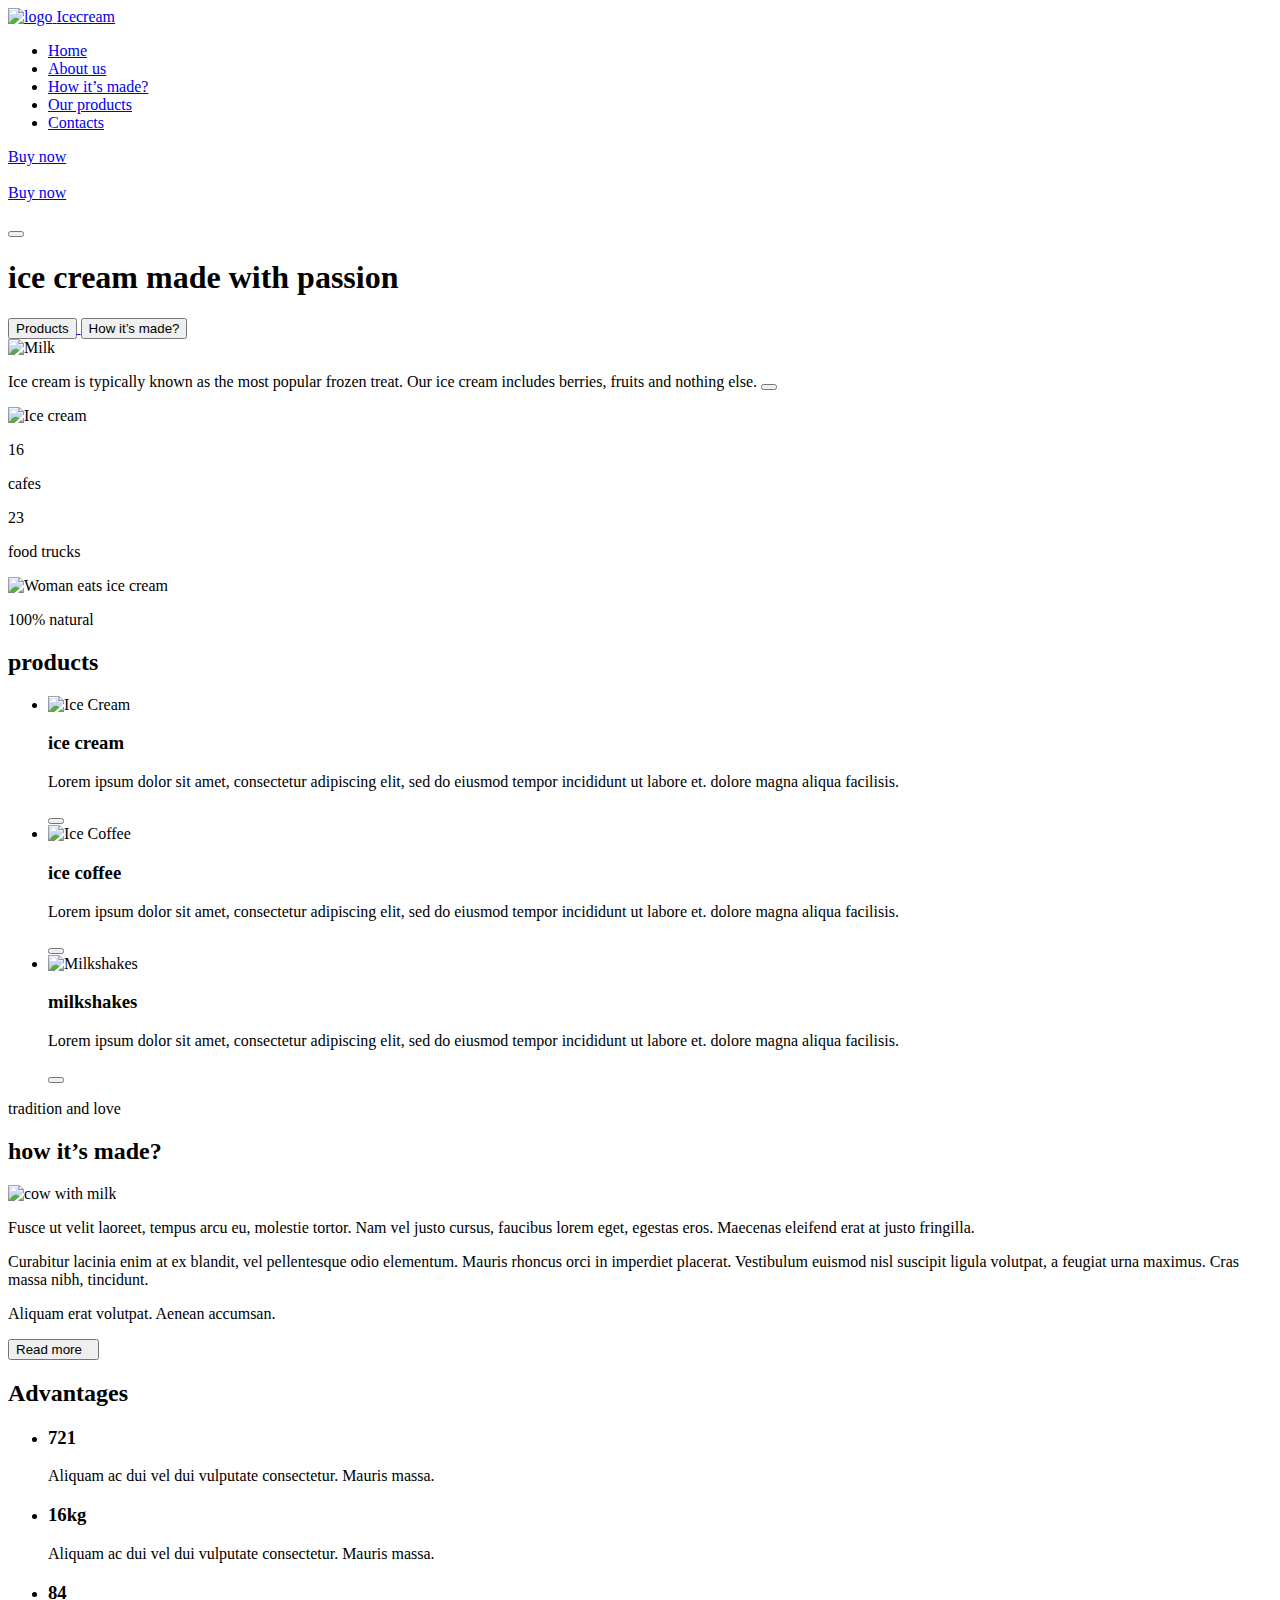
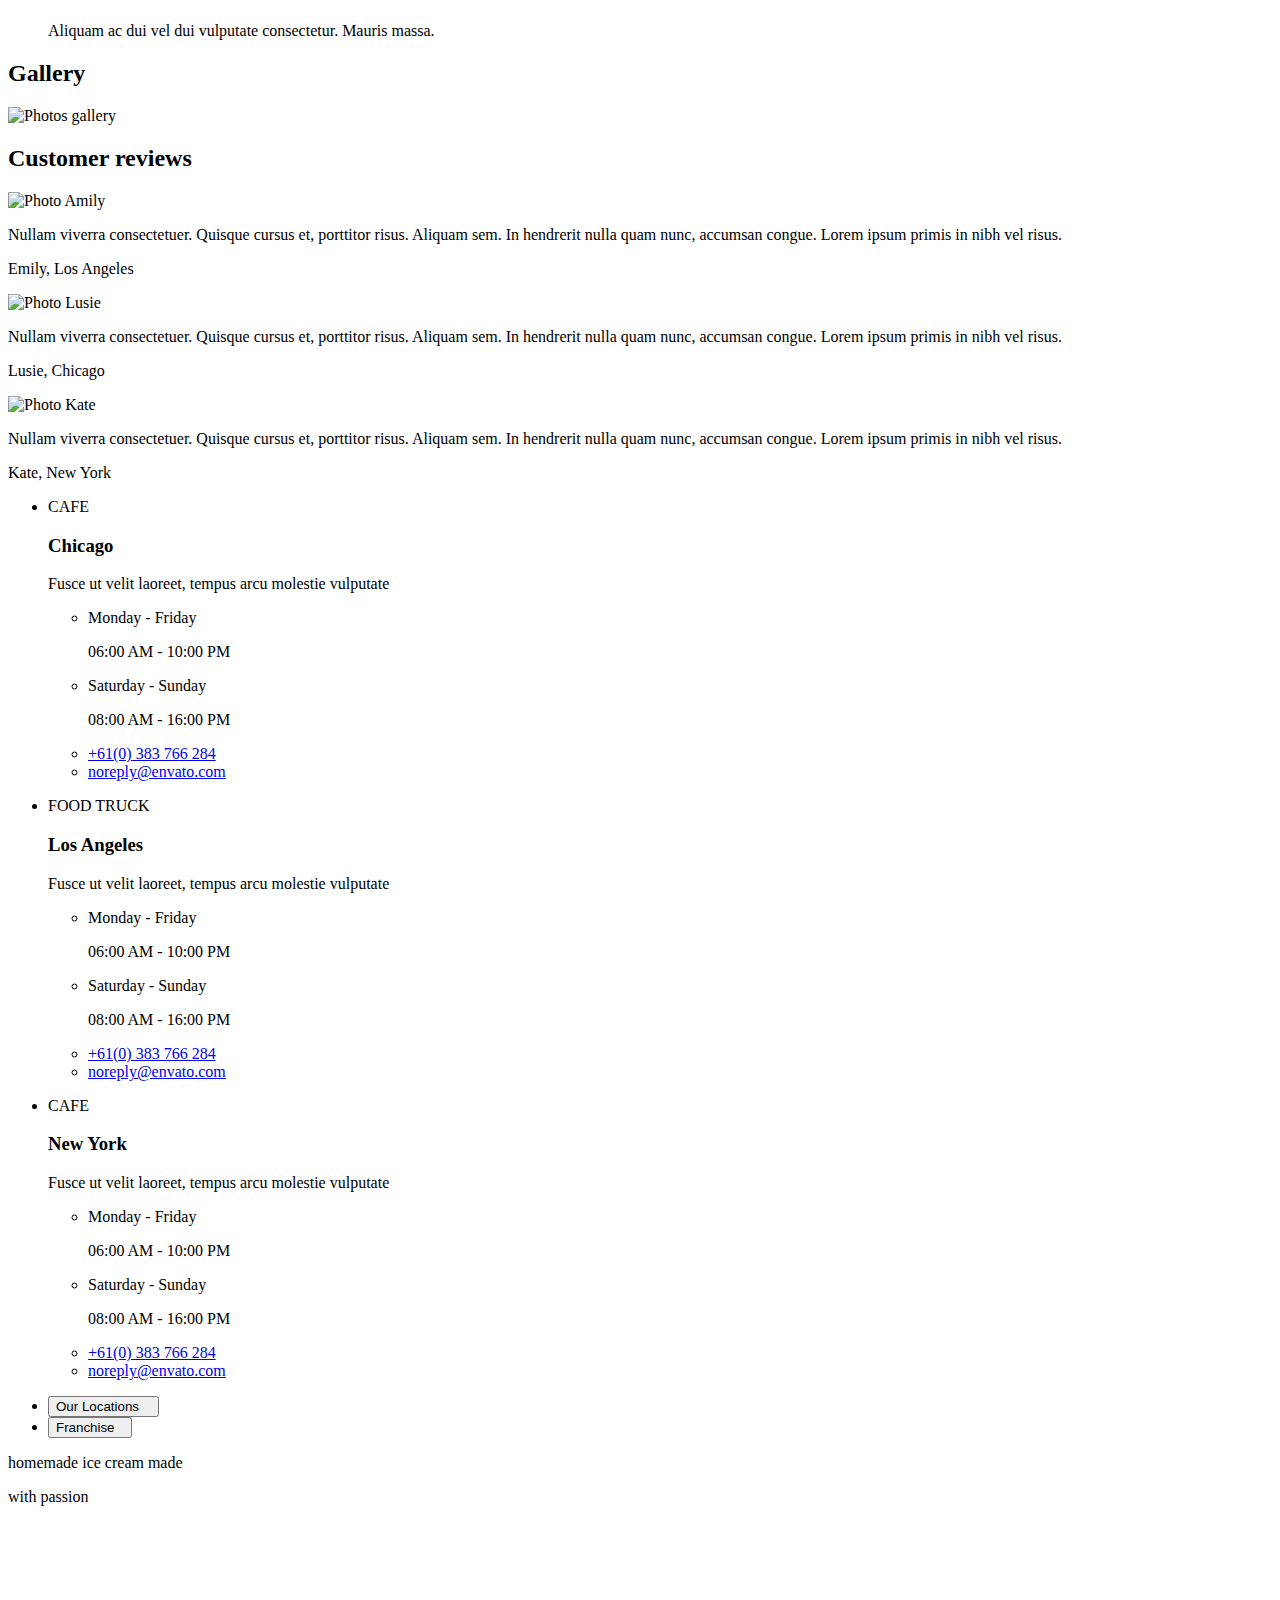
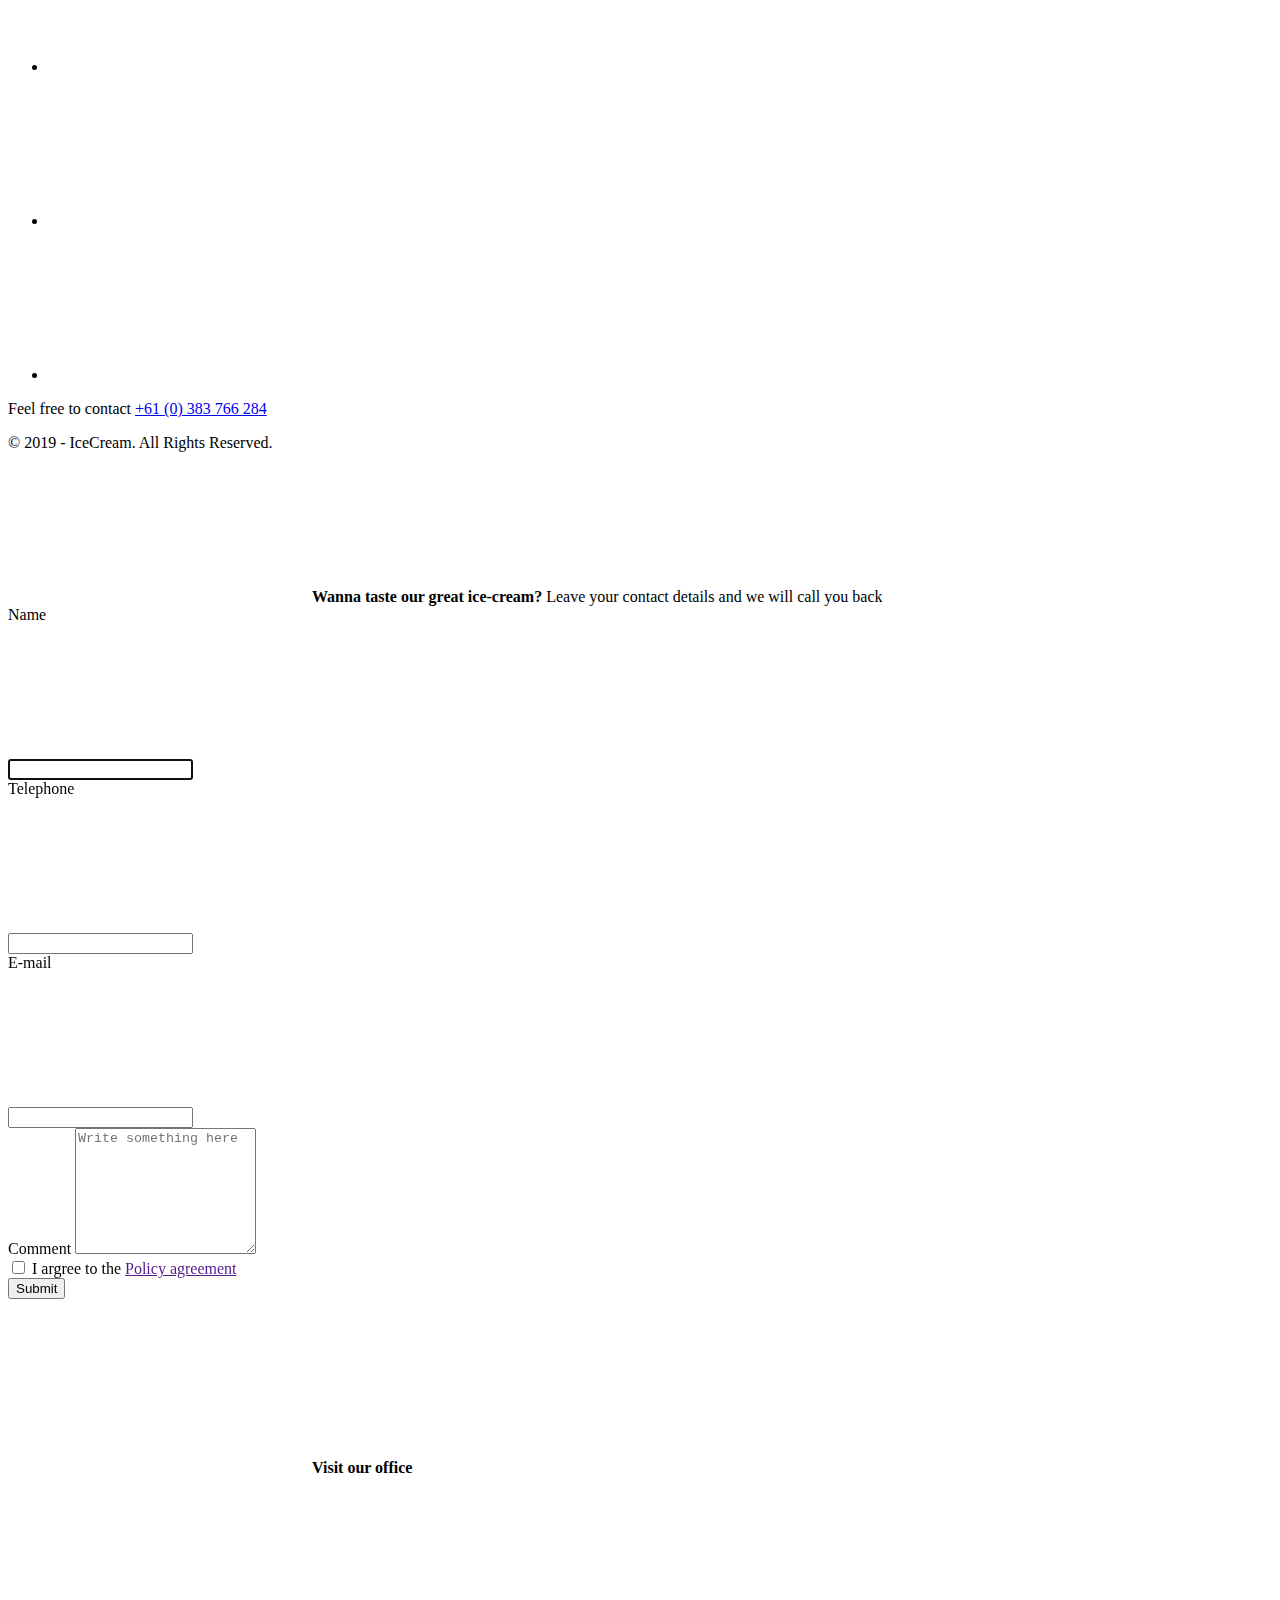
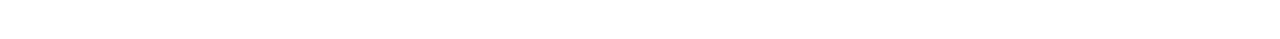
==== commit 4fe9476e: "Updates" ====
--- a/index.html
+++ b/index.html
@@ -1 +1 @@
-<!DOCTYPE html><html lang="ru"><head><meta charset="UTF-8"><meta name="viewport" content="width=device-width, initial-scale=1.0"><title>Заголовок страницы</title><link rel="apple-touch-icon" sizes="144x144" href="/icecream-project-group-9/apple-touch-icon.d63d82d5.png"><link rel="icon" type="image/png" sizes="32x32" href="/icecream-project-group-9/favicon-32x32.1a8a884a.png"><link rel="icon" type="image/png" sizes="16x16" href="/icecream-project-group-9/favicon-16x16.9eeaf8dc.png"><link rel="manifest" href="/icecream-project-group-9/images\favicon\site.webmanifest"><link rel="mask-icon" href="/icecream-project-group-9/safari-pinned-tab.661dfd4d.svg" color="#d41443"><link rel="stylesheet" href="https://cdnjs.cloudflare.com/ajax/libs/animate.css/4.1.1/animate.min.css"><meta name="msapplication-TileColor" content="#ffffff"><meta name="theme-color" content="#ffffff"><link rel="stylesheet" href="/icecream-project-group-9/src.0bf487b9.css"></head><body> <main> <header id="home"> <div class="container main-nav"> <div class="logo"> <a class="logo-picture" name="logo" href="#home"> <img src="/icecream-project-group-9/logo@1x.b360d9a3.png" width="50" srcset="/icecream-project-group-9/logo@2x.1cea5b8c.png 2x,/icecream-project-group-9/logo@3x.6bb8fd70.png 3x" alt="logo"> <span>Icecream</span> </a> </div> <div class="menu-container slide-out-right" id="menu-container" data-menu=""> <div class="main-menu"> <nav> <ul class="menu"> <li class="menu-item"><a href="#home" class="link">Home</a></li> <li class="menu-item"><a href="#about" class="link">About us</a></li> <li class="menu-item"><a href="#how_made" class="link">How it’s made?</a></li> <li class="menu-item"><a href="#products" class="link">Our products</a></li> <li class="menu-item"><a href="#contacts" class="link">Contacts</a></li> </ul> </nav> </div> <div class="buy_now"> <a data-modal-open1="" class="button buy" href="#"> <span>Buy now</span> <div class="icon-arrow"> <svg width="6" height="10"><use href="/icecream-project-group-9/sprite.c9ea93fb.svg#icon-Vector-right1"></use></svg> </div> </a> </div> </div> <div class="buy_now1"> <a data-modal-open="" class="button buy" href="#"> <span>Buy now</span> <div class="icon-arrow"> <svg width="6" height="10"><use href="/icecream-project-group-9/sprite.c9ea93fb.svg#icon-Vector-right1"></use></svg> </div> </a> </div> <button class="hamburger hamburger--elastic" type="button" aria-expanded="true" aria-controls="menu-container" data-menu-button=""> <span class="hamburger-box"> <span class="hamburger-inner"></span> </span> </button> </div> </header> <section class="hero-section"> <div class="container container-hero"> <div class="hero-title-container"> <h1 class="hero-title">ice cream made with <span class="hero-title-colored">passion</span> </h1> <a href="#products" class="link"> <button type="button" class="hero-button-primary">Products</button> </a> <a href="#how_made" class="link"> <button type="button" class="hero-button-secondary">How it’s made?</button> </a> <div class="hero-background-milk"> <img srcset="/icecream-project-group-9/milk-hero-tablet@1x-124.2e45940e.png 124w,/icecream-project-group-9/milk-hero-tablet@2x-248.cb523010.png 248w,/icecream-project-group-9/milk-hero-tablet@3x-372.f8bf9534.png 372w,/icecream-project-group-9/milk-hero-desk@1x-188.b6490d21.png 188w,/icecream-project-group-9/milk-hero-desk@2x-376.9d19939d.png 376w,/icecream-project-group-9/milk-hero-desk@3x-564.94c9e6fd.png 564w" sizes="(min-width: 1280px) 188px, (min-width: 768px) 124px, 100vw" src="/icecream-project-group-9/milk-hero-tablet@1x-124.2e45940e.png" alt="Milk" class="hero-overlay-milk"> <p class="hero-description-text hero-text">Ice cream is typically known as the most popular frozen treat. Our ice cream includes berries, fruits and nothing else. <a href="#" class="link"> <button type="button" class="animate__animated animate__bounce animate__delay-2s button-more hero-button-more"> </button> </a> </p> </div> </div> <div class="hero-overlay-background"> <img srcset="/icecream-project-group-9/ice-cream-hero-mob@1x-171.45ee75b6.png 171w,/icecream-project-group-9/ice-cream-hero-mob@2x-342.706f6449.png 342w,/icecream-project-group-9/ice-cream-hero-mob@3x-513.0bc5186e.png 513w,/icecream-project-group-9/ice-cream-hero-tablet@1x-143.c0509336.png 143w,/icecream-project-group-9/ice-cream-hero-tablet@2x-286.d92fcc9e.png 286w,/icecream-project-group-9/ice-cream-hero-tablet@3x-429.71b5d399.png 429w,/icecream-project-group-9/ice-cream-hero-desk@1x-236.f31e755e.png 236w,/icecream-project-group-9/ice-cream-hero-desk@2x-472.545d4f11.png 472w,/icecream-project-group-9/ice-cream-hero-desk@3x-708.0be64042.png 708w" sizes="(min-width: 1280px) 236px, (max-width: 767px) 171px, (min-width: 768px) 143px, 100vw" src="/icecream-project-group-9/ice-cream-hero-mob@1x-171.45ee75b6.png" alt="Ice cream" class="hero-overlay-icecream"> </div> <div class="hero-advantages"> <div class="animate__animated animate__bounce animate__delay-1s hero-advantages-cafe"> <p class="hero-advantages-number">16</p> <p class="hero-advantages-name">cafes</p> </div> <div class="animate__animated animate__bounce animate__delay-1s hero-advantages-trucks"> <p class="hero-advantages-number">23</p> <p class="hero-advantages-name">food trucks</p> </div> <img srcset="/icecream-project-group-9/woman-hero-tablet@1x-168.0cc337ac.png 168w,/icecream-project-group-9/woman-hero-tablet@2x-336.c0322814.png 336w,/icecream-project-group-9/woman-hero-tablet@3x-504.146a25d6.png 504w,/icecream-project-group-9/woman-hero-desk@1x-293.ec79d431.png 293w,/icecream-project-group-9/woman-hero-desk@2x-586.52cefe8d.png 586w,/icecream-project-group-9/woman-hero-desk@3x-849.f07350b8.png 849w" sizes="(min-width: 1280px) 293px, (min-width: 768px) 168px, 100vw" src="/icecream-project-group-9/woman-hero-tablet@1x-168.0cc337ac.png" alt="Woman eats ice cream" class="animate__delay-1s animate__heartBeat hero-overlay-woman"> </div> </div> </section> <section class="section-products" id="products"> <div class="container"> <p class="products-label">100% natural</p> <h2 class="products-title">products</h2> <ul class="products-list"> <li class="products-item products-item--pink"> <picture> <source srcset="/icecream-project-group-9/ice-cream-mob@1x-249.4671afac.png 249w,/icecream-project-group-9/ice-cream-mob@2x-498.30cd7a03.png 498w,/icecream-project-group-9/ice-cream-mob@3x-747.92f06f52.png 747w" type="image/png" media="(max-width: 767px)" sizes="100vw"> <source srcset="/icecream-project-group-9/ice-cream-desk@1x-335.0d370de5.png 335w,/icecream-project-group-9/ice-cream-desk@2x-670.09c1b64a.png 670w,/icecream-project-group-9/ice-cream-desk@3x-1005.e5832611.png 1005w" type="image/png" media="(min-width: 1200px)" sizes="100vw"> <source srcset="/icecream-project-group-9/ice-cream-tablet@1x-220.203cd7ae.png 220w,/icecream-project-group-9/ice-cream-tablet@2x-440.83a157b7.png 440w,/icecream-project-group-9/ice-cream-tablet@3x-660.9ac1b21c.png 660w" type="image/png" media="(min-width: 768px)" sizes="100vw"> <img srcset="/icecream-project-group-9/ice-cream-tablet@1x-220.203cd7ae.png 220w,/icecream-project-group-9/ice-cream-tablet@2x-440.83a157b7.png 440w,/icecream-project-group-9/ice-cream-tablet@3x-660.9ac1b21c.png 660w" src="/icecream-project-group-9/ice-cream-tablet@1x-220.203cd7ae.png" sizes="100vw" alt="Ice Cream" class="products-image products-image--cream"> </picture> <h3 class="products-item-title">ice cream</h3> <p class="products-item-text">Lorem ipsum dolor sit amet, consectetur adipiscing elit, sed do eiusmod tempor incididunt ut labore et. dolore magna aliqua facilisis.</p> <button type="button" class="products-button"> </button> </li> <li class="products-item products-item--beige"> <picture class="products-picture"> <source srcset="/icecream-project-group-9/ice-coffee-mob@1x-249.16fa7060.png 249w,/icecream-project-group-9/ice-coffee-mob@2x-498.b66e7be9.png 498w,/icecream-project-group-9/ice-coffee-mob@3x-747.bc8d372c.png 747w" type="image/png" media="(max-width: 767px)" sizes="100vw"> <source srcset="/icecream-project-group-9/ice-coffee-desk@1x-335.90ae436d.png 335w,/icecream-project-group-9/ice-coffee-desk@2x-670.e6c8a2a8.png 670w,/icecream-project-group-9/ice-coffee-desk@3x-1005.c743877f.png 1005w" type="image/png" media="(min-width: 1200px)" sizes="100vw"> <source srcset="/icecream-project-group-9/ice-coffee-tablet@1x-220.13dd9fa2.png 220w,/icecream-project-group-9/ice-coffee-tablet@2x-440.b2263b62.png 440w,/icecream-project-group-9/ice-coffee-tablet@3x-660.4a8da33d.png 660w" type="image/png" media="(min-width: 768px)" sizes="100vw"> <img srcset="/icecream-project-group-9/ice-coffee-tablet@1x-220.13dd9fa2.png 220w,/icecream-project-group-9/ice-coffee-tablet@2x-440.b2263b62.png 440w,/icecream-project-group-9/ice-coffee-tablet@3x-660.4a8da33d.png 660w" src="/icecream-project-group-9/ice-coffee-tablet@1x-220.13dd9fa2.png" sizes="100vw" alt="Ice Coffee" class="products-image products-image--coffee"> </picture> <h3 class="products-item-title">ice coffee</h3> <p class="products-item-text">Lorem ipsum dolor sit amet, consectetur adipiscing elit, sed do eiusmod tempor incididunt ut labore et. dolore magna aliqua facilisis.</p> <button type="button" class="products-button"></button> </li> <li class="products-item products-item--olive"> <picture> <source srcset="/icecream-project-group-9/milkshakes-mob@1x-249.ce102f50.png 249w,/icecream-project-group-9/milkshakes-mob@2x-498.56895a81.png 498w,/icecream-project-group-9/milkshakes-mob@3x-747.f1e7112b.png 747w" type="image/png" media="(max-width: 767px)" sizes="100vw"> <source srcset="/icecream-project-group-9/milkshakes-desk@1x-335.deb3dcce.png 335w,/icecream-project-group-9/milkshakes-desk@2x-670.5b12c8cd.png 670w,/icecream-project-group-9/milkshakes-desk@3x-1005.666216f9.png 1005w" type="image/png" media="(min-width: 1200px)" sizes="100vw"> <source srcset="/icecream-project-group-9/milkshakes-tablet@1x-220.f60a331c.png 220w,/icecream-project-group-9/milkshakes-tablet@2x-440.6ae9f4f9.png 440w,/icecream-project-group-9/milkshakes-tablet@3x-660.48db1dcc.png 660w" type="image/png" media="(min-width: 768px)" sizes="100vw"> <img srcset="/icecream-project-group-9/milkshakes-tablet@1x-220.f60a331c.png 220w,/icecream-project-group-9/milkshakes-tablet@2x-440.6ae9f4f9.png 440w,/icecream-project-group-9/milkshakes-tablet@3x-660.48db1dcc.png 660w" src="/icecream-project-group-9/milkshakes-tablet@1x-220.f60a331c.png" sizes="100vw" alt="Milkshakes" class="products-image products-image--milkshake"> </picture> <h3 class="products-item-title">milkshakes</h3> <p class="products-item-text">Lorem ipsum dolor sit amet, consectetur adipiscing elit, sed do eiusmod tempor incididunt ut labore et. dolore magna aliqua facilisis.</p> <button type="button" class="products-button"></button> </li> </ul> </div> </section> <section class="about" id="how_made"> <div class="overlay-milk"> <div class="container"> <p class="about-label">tradition and love</p> <h2 class="about-title">how it’s made?</h2> <div class="about-textblock"> <picture> <source srcset="/icecream-project-group-9/cow-mob@1x-280.28e77b77.png 280w,/icecream-project-group-9/cow-mob@2x-560.14bfe4b5.png 560w,/icecream-project-group-9/cow-mob@3x-840.3e9ac10f.png 840w" media="(max-width: 767px)" type="image/png" sizes="100vw"> <source srcset="/icecream-project-group-9/cow-desk@1x-516.b17d8743.png 516w,/icecream-project-group-9/cow-desk@2x-1032.655b4364.png 1032w,/icecream-project-group-9/cow-desk@3x-1548.59d48f03.png 1548w" media="(min-width:1200px)" type="image/png" sizes="100vw"> <source srcset="/icecream-project-group-9/cow-tablet@1x-340.50a4549a.png 340w,/icecream-project-group-9/cow-tablet@2x-680.d5127926.png 680w,/icecream-project-group-9/cow-tablet@3x-1020.a4a17912.png 1020w" media="(min-width: 768px)" type="image/png" sizes="100vw"> <img srcset="/icecream-project-group-9/cow-tablet@1x-340.50a4549a.png 340w,/icecream-project-group-9/cow-tablet@2x-680.d5127926.png 680w,/icecream-project-group-9/cow-tablet@3x-1020.a4a17912.png 1020w" src="/icecream-project-group-9/cow-tablet@1x-340.50a4549a.png" class="about-image" alt="cow with milk" sizes="100vw"> </picture> <div class="about-descriptionblock"> <p class="about-content"> Fusce ut velit laoreet, tempus arcu eu, molestie tortor. Nam vel justo cursus, faucibus lorem eget, egestas eros. Maecenas eleifend erat at justo fringilla. </p> <p class="about-article"> Curabitur lacinia enim at ex blandit, vel pellentesque odio elementum. Mauris rhoncus orci in imperdiet placerat. Vestibulum euismod nisl suscipit ligula volutpat, a feugiat urna maximus. Cras massa nibh, tincidunt. </p> <p class="about-phrase">Aliquam erat volutpat. Aenean accumsan.</p> <div class="about-button"> <button class="button-primary" type="button"> Read more <svg width="5" height="8"><use href="/icecream-project-group-9/sprite.c9ea93fb.svg#icon-Vector-right1"></use></svg> </button> </div> </div> </div> </div> </div> </section> <section class="section-advantages" id="about"> <div class="container container-advantages"> <h2 class="section-title visually-hidden">Advantages</h2> <ul class="advantages-list"> <li class="advantages-item milk"> <h3 class="advantages-list-title">721</h3> <p class="advantages-list-content"> Aliquam ac dui vel dui vulputate consectetur. Mauris massa. </p> </li> <li class="advantages-item fruit"> <h3 class="advantages-list-title">16kg</h3> <p class="advantages-list-content"> Aliquam ac dui vel dui vulputate consectetur. Mauris massa. </p> </li> <li class="advantages-item caramel"> <h3 class="advantages-list-title">84</h3> <p class="advantages-list-content"> Aliquam ac dui vel dui vulputate consectetur. Mauris massa. </p> </li> </ul> </div> </section> <section class="section-gallery"> <div class="container container-gallery"> <h2 class="section-title visually-hidden">Gallery</h2> <picture> <source srcset="/icecream-project-group-9/mob@1x-320.bf8cc34d.png 320w,/icecream-project-group-9/mob@2x-640.63880bc3.png 640w,/icecream-project-group-9/mob@3x-960.7ea99c40.png 960w" type="image/png" media="(max-width: 767px)" sizes="100vw"> <source srcset="/icecream-project-group-9/mob@1x-320.ef0e5271.webp 320w,/icecream-project-group-9/mob@2x-640.fa2d25b8.webp 640w,/icecream-project-group-9/mob@3x-960.40293efd.webp 960w" type="image/webp" media="(max-width: 767px)" sizes="100vw"> <source srcset="/icecream-project-group-9/desk@1x-1280.dd2c5c29.png 1280w,/icecream-project-group-9/desk@2x-2560.5440a40c.png 2560w,/icecream-project-group-9/desk@3x-3840.9d244c94.png 3840w" type="image/png" media="(min-width: 1280px)" sizes="100vw"> <source srcset="/icecream-project-group-9/desk@1x-1280.975fd302.webp 1280w,/icecream-project-group-9/desk@2x-2560.fe201f23.webp 2560w,/icecream-project-group-9/desk@3x-3840.750d5ba5.webp 3840w" type="image/webp" media="(min-width: 1200px)" sizes="100vw"> <source srcset="/icecream-project-group-9/tablet@1x-768.4349d4ec.png 768w,/icecream-project-group-9/tablet@2x-1536.31586107.png 1536w,/icecream-project-group-9/tablet@3x-2304.5100ad60.png 2304w" type="image/png" media="(min-width: 768px)" sizes="100vw"> <source srcset="/icecream-project-group-9/tablet@1x-768.ce6ee466.webp 768w,/icecream-project-group-9/tablet@2x-1536.2d0bde89.webp 1536w,/icecream-project-group-9/tablet@3x-2304.9f32a4ce.webp 2304w" type="image/webp" media="(min-width: 768px)" sizes="100vw"> <img srcset="/icecream-project-group-9/tablet@1x-768.4349d4ec.png 768w,/icecream-project-group-9/tablet@2x-1536.31586107.png 1536w,/icecream-project-group-9/tablet@3x-2304.5100ad60.png 2304w" src="/icecream-project-group-9/tablet@1x-768.4349d4ec.png" alt="Photos gallery" class="gallery-image" sizes="100vw"> </picture> </div> </section> <section class="section-customer"> <div class="container container-customer"> <h2 class="section-title visually-hidden">Customer reviews</h2> <div class="slider"> <div class="slider-item"> <img srcset="/icecream-project-group-9/amily@1x-85.79782ccd.png 1x,/icecream-project-group-9/amily@2x-170.420bfe82.png 2x,/icecream-project-group-9/amily@3x-255.b28762c7.png 3x" src="/icecream-project-group-9/amily@1x-85.79782ccd.png" alt="Photo Amily" class="customer-image"> <div class="customer-reviewer"> <div class="customer-content"> <p class="customer-quote">Nullam viverra consectetuer. Quisque cursus et, porttitor risus. Aliquam sem. In hendrerit nulla quam nunc, accumsan congue. Lorem ipsum primis in nibh vel risus.</p> </div> </div> <p class="customer-name">Emily, Los Angeles</p> </div> <div class="slider-item"> <img srcset="/icecream-project-group-9/lusie@1x-85.1af20f1f.png 1x,/icecream-project-group-9/lusie@2x-170.39c943c3.png 2x,/icecream-project-group-9/lusie@3x-255.e140c51b.png 3x" src="/icecream-project-group-9/lusie@1x-85.1af20f1f.png" alt="Photo Lusie" class="customer-image"> <div class="customer-reviewer"> <div class="customer-content"> <p class="customer-quote">Nullam viverra consectetuer. Quisque cursus et, porttitor risus. Aliquam sem. In hendrerit nulla quam nunc, accumsan congue. Lorem ipsum primis in nibh vel risus.</p> </div> </div> <p class="customer-name">Lusie, Chicago</p> </div> <div class="slider-item"> <img srcset="/icecream-project-group-9/kate@1x-85.2fe73e39.png 1x,/icecream-project-group-9/kate@2x-170.61ddf047.png 2x,/icecream-project-group-9/kate@3x-255.2520da8a.png 3x" src="/icecream-project-group-9/kate@1x-85.2fe73e39.png" alt="Photo Kate" class="customer-image"> <div class="customer-reviewer"> <div class="customer-content"> <p class="customer-quote">Nullam viverra consectetuer. Quisque cursus et, porttitor risus. Aliquam sem. In hendrerit nulla quam nunc, accumsan congue. Lorem ipsum primis in nibh vel risus.</p> </div> </div> <p class="customer-name">Kate, New York</p> </div> </div> </div> </section> <section class="contacts-section" id="contacts"> <div class="overlay"> <div class="contacts-container container"> <ul class="contacts-list-item"> <li class="contacts-item"> <p class="contacts-name">CAFE</p> <h3 class="contacts-city">Chicago</h3> <p class="contacts-text">Fusce ut velit laoreet, tempus arcu molestie vulputate</p> <ul class="contacts-list"> <li class="contacts-day"> <p class="day">Monday - Friday</p> <p class="contacts-datetime"> <time class="contacts-time" datetime="06:00">06:00 AM</time> <span class="contacts-line">-</span> <time class="contacts-time" datetime="10:00">10:00 PM</time> </p> </li> <li class="contacts-day"> <p class="day">Saturday - Sunday</p> <p class="contacts-datetime"> <time class="contacts-time" datetime="08:00">08:00 AM</time> <span class="contacts-line">-</span> <time class="contacts-time" datetime="16:00">16:00 PM</time> </p> </li> </ul> <ul class="contacts-link-list"> <li> <a class="contacts-link" href="tel:+610383766284">+61(0) 383 766 284</a> </li> <li> <a class="contacts-link" href="mailto:noreply@envato.com">noreply@envato.com</a> </li> </ul> </li> <li class="contacts-item"> <p class="contacts-name-item">FOOD TRUCK</p> <h3 class="contacts-city">Los Angeles</h3> <p class="contacts-text">Fusce ut velit laoreet, tempus arcu molestie vulputate</p> <ul class="contacts-list"> <li class="contacts-day"> <p class="day">Monday - Friday</p> <p class="contacts-datetime"> <time class="contacts-time" datetime="06:00">06:00 AM</time> <span class="contacts-line">-</span> <time class="contacts-time" datetime="10:00">10:00 PM</time> </p> </li> <li class="contacts-day"> <p class="day">Saturday - Sunday</p> <p class="contacts-datetime"> <time class="contacts-time" datetime="08:00">08:00 AM</time> <span class="contacts-line">-</span> <time class="contacts-time" datetime="16:00">16:00 PM</time> </p> </li> </ul> <ul class="contacts-link-list"> <li> <a class="contacts-link" href="tel:+610383766284">+61(0) 383 766 284</a> </li> <li> <a class="contacts-link" href="mailto:noreply@envato.com">noreply@envato.com</a> </li> </ul> </li> <li class="contacts-item"> <p class="contacts-name">CAFE</p> <h3 class="contacts-city">New York</h3> <p class="contacts-text">Fusce ut velit laoreet, tempus arcu molestie vulputate</p> <ul class="contacts-list"> <li class="contacts-day"> <p class="day">Monday - Friday</p> <p class="contacts-datetime"> <time class="contacts-time" datetime="06:00">06:00 AM</time> <span class="contacts-line">-</span> <time class="contacts-time" datetime="10:00">10:00 PM</time> </p> </li> <li class="contacts-day"> <p class="day">Saturday - Sunday</p> <p class="contacts-datetime"> <time class="contacts-time" datetime="08:00">08:00 AM</time> <span class="contacts-line">-</span> <time class="contacts-time" datetime="16:00">16:00 PM</time> </p> </li> </ul> <ul class="contacts-link-list"> <li> <a class="contacts-link" href="tel:+610383766284">+61(0) 383 766 284</a> </li> <li> <a class="contacts-link" href="mailto:noreply@envato.com">noreply@envato.com</a> </li> </ul> </li> </ul> <div> <ul class="contacts-button-list"> <li class="contacts-button-item"> <button type="button" class="contacts-button">Our Locations <svg class="button-icon" width="8" height="12"><use href="/icecream-project-group-9/sprite.c9ea93fb.svg#icon-Vector-right"></use></svg> </button> </li> <li class="contacts-button-item"> <button type="button" class="contacts-button contacts-button-btn">Franchise <svg class="icon-btn" width="6" height="10"><use href="/icecream-project-group-9/sprite.c9ea93fb.svg#icon-Vector-right1"></use></svg> </button> </li> </ul> </div> </div> </div> </section> </main> <footer> <footer class="section-footer"> <div class="container"> <div class="footer-flex"> <div> <p class="footer-header-first">homemade ice cream made</p> <p class="footer-header-second">with passion</p> </div> <div class="footer-flex-right"> <ul class="footer-links"> <li class="footer-link pad"> <a class="footer-a" href="https://github.com/Maryna-Skrypnyk/icecream-project-group-9/tree/dev" target="_blank"> <svg class="footer-social git"><use href="/icecream-project-group-9/sprite.c9ea93fb.svg#icon-github"></use></svg> </a> </li> <li class="footer-link pad"> <a class="footer-a" href="https://web.telegram.org" target="_blank"> <svg class="footer-social telegram"><use href="/icecream-project-group-9/sprite.c9ea93fb.svg#icon-telegram"></use></svg> </a> </li> <li class="footer-link"> <a class="footer-a" href="https://www.facebook.com" target="_blank"> <svg class="footer-social facebook"><use href="/icecream-project-group-9/sprite.c9ea93fb.svg#icon-facebook"></use></svg> </a> </li> </ul> <p class="footer-contact">Feel free to contact <a class="footer-tell" href="tel:+610383766284">+61 (0) 383 766 284</a> </p> </div> </div> </div> <div class="copyrite"> <div class="copyrite-text"> © 2019 - IceCream. All Rights Reserved. </div> </div> </footer> </footer> <div class="backdrop is-hidden" data-modal=""> <div class="modal"> <div class="modal-content"> <a href="" data-modal-close=""> <svg class="modal-button"><use href="/icecream-project-group-9/sprite.c9ea93fb.svg#icon-cross"></use></svg></a> <b>Wanna taste our great ice-cream?</b> <span class="call-to-action">Leave your contact details and we will call you back</span> <form class="mform"> <div class="mform-field"> <label for="name">Name</label> <div class="input-field"> <input type="text" name="name" id="name" autofocus=""> <svg class="mform-icon"><use href="/icecream-project-group-9/sprite.c9ea93fb.svg#icon-person"></use></svg> </div> </div> <div class="mform-field"> <label for="tel">Telephone</label> <div class="input-field"> <input type="tel" name="tel" id="tel"> <svg class="mform-icon"><use href="/icecream-project-group-9/sprite.c9ea93fb.svg#icon-phone-black"></use></svg> </div> </div> <div class="mform-field"> <label for="mail">E-mail</label> <div class="input-field"> <input type="email" name="mail" id="mail"> <svg class="mform-icon"><use href="/icecream-project-group-9/sprite.c9ea93fb.svg#icon-email-black"></use></svg> </div> </div> <div class="mform-field"> <label for="comment">Comment</label> <textarea name="comment" id="comment" rows="8" placeholder="Write something here"></textarea> </div> <div class="policy"> <label class="label"> <input class="checkbox visually-hidden" type="checkbox" name="checkbox" value="Соглашаюсь"> <span class="policy-text">I argree to the <a class="policy-treaty" href="">Policy agreement</a></span> </label> </div> <button class="button button-secondary submit" type="submit">Submit</button> </form> </div> </div> </div> <div class="scrollup"> <svg width="20" height="20"><use href="/icecream-project-group-9/sprite.c9ea93fb.svg#icon-Vector-right"></use></svg> </div>   <script src="/icecream-project-group-9/modal.c964be2b.js"></script> <script src="/icecream-project-group-9/menu.510ed7ac.js"></script> <script src="/icecream-project-group-9/modal1.70623fc8.js"></script>  <script src="https://code.jquery.com/jquery-3.5.1.min.js"></script>    <script src="https://cdnjs.cloudflare.com/ajax/libs/slick-carousel/1.8.1/slick.js" integrity="sha512-WNZwVebQjhSxEzwbettGuQgWxbpYdoLf7mH+25A7sfQbbxKeS5SQ9QBf97zOY4nOlwtksgDA/czSTmfj4DUEiQ==" crossorigin=""></script>  <script src="/icecream-project-group-9/slider.68f2b337.js"></script>  <script src="/icecream-project-group-9/scroll.ead42231.js"></script> <script src="/icecream-project-group-9/top.531c70da.js"></script>  <script src="/icecream-project-group-9/src.aa35bf5e.js"></script> </body></html>+<!DOCTYPE html><html lang="ru"><head><meta charset="UTF-8"><meta name="viewport" content="width=device-width, initial-scale=1.0"><title>Заголовок страницы</title><link rel="apple-touch-icon" sizes="144x144" href="/icecream-project-group-9/apple-touch-icon.d63d82d5.png"><link rel="icon" type="image/png" sizes="32x32" href="/icecream-project-group-9/favicon-32x32.1a8a884a.png"><link rel="icon" type="image/png" sizes="16x16" href="/icecream-project-group-9/favicon-16x16.9eeaf8dc.png"><link rel="manifest" href="/icecream-project-group-9/images\favicon\site.webmanifest"><link rel="mask-icon" href="/icecream-project-group-9/safari-pinned-tab.661dfd4d.svg" color="#d41443"><link rel="stylesheet" href="https://cdnjs.cloudflare.com/ajax/libs/animate.css/4.1.1/animate.min.css"><meta name="msapplication-TileColor" content="#ffffff"><meta name="theme-color" content="#ffffff"><link rel="stylesheet" href="/icecream-project-group-9/src.c7440bca.css"></head><body> <main> <header id="home"> <div class="container main-nav"> <div class="logo"> <a class="logo-picture" name="logo" href="#home"> <img src="/icecream-project-group-9/logo@1x.b360d9a3.png" width="50" srcset="/icecream-project-group-9/logo@2x.1cea5b8c.png 2x,/icecream-project-group-9/logo@3x.6bb8fd70.png 3x" alt="logo"> <span>Icecream</span> </a> </div> <div class="menu-container slide-out-right" id="menu-container" data-menu=""> <div class="main-menu"> <nav> <ul class="menu"> <li class="menu-item"><a href="#home" class="link">Home</a></li> <li class="menu-item"><a href="#about" class="link">About us</a></li> <li class="menu-item"><a href="#how_made" class="link">How it’s made?</a></li> <li class="menu-item"><a href="#products" class="link">Our products</a></li> <li class="menu-item"><a href="#contacts" class="link">Contacts</a></li> </ul> </nav> </div> <div class="buy_now"> <a data-modal-open1="" class="button buy" href="#"> <span>Buy now</span> <div class="icon-arrow"> <svg width="6" height="10"><use href="/icecream-project-group-9/sprite.c9ea93fb.svg#icon-Vector-right1"></use></svg> </div> </a> </div> </div> <div class="buy_now1"> <a data-modal-open="" class="button buy" href="#"> <span>Buy now</span> <div class="icon-arrow"> <svg width="6" height="10"><use href="/icecream-project-group-9/sprite.c9ea93fb.svg#icon-Vector-right1"></use></svg> </div> </a> </div> <button class="hamburger hamburger--elastic" type="button" aria-expanded="true" aria-controls="menu-container" data-menu-button=""> <span class="hamburger-box"> <span class="hamburger-inner"></span> </span> </button> </div> </header> <section class="hero-section"> <div class="container container-hero"> <div class="hero-title-container"> <h1 class="hero-title">ice cream made with <span class="hero-title-colored">passion</span> </h1> <a href="#products" class="link"> <button type="button" class="hero-button-primary">Products</button> </a> <a href="#how_made" class="link"> <button type="button" class="hero-button-secondary">How it’s made?</button> </a> <div class="hero-background-milk"> <img srcset="/icecream-project-group-9/milk-hero-tablet@1x-124.2e45940e.png 124w,/icecream-project-group-9/milk-hero-tablet@2x-248.cb523010.png 248w,/icecream-project-group-9/milk-hero-tablet@3x-372.f8bf9534.png 372w,/icecream-project-group-9/milk-hero-desk@1x-188.b6490d21.png 188w,/icecream-project-group-9/milk-hero-desk@2x-376.9d19939d.png 376w,/icecream-project-group-9/milk-hero-desk@3x-564.94c9e6fd.png 564w" sizes="(min-width: 1280px) 188px, (min-width: 768px) 124px, 100vw" src="/icecream-project-group-9/milk-hero-tablet@1x-124.2e45940e.png" alt="Milk" class="hero-overlay-milk"> <p class="hero-description-text hero-text">Ice cream is typically known as the most popular frozen treat. Our ice cream includes berries, fruits and nothing else. <a href="#" class="link"> <button type="button" class="animate__animated animate__bounce animate__delay-2s button-more hero-button-more"> </button> </a> </p> </div> </div> <div class="hero-overlay-background"> <img srcset="/icecream-project-group-9/ice-cream-hero-mob@1x-171.45ee75b6.png 171w,/icecream-project-group-9/ice-cream-hero-mob@2x-342.706f6449.png 342w,/icecream-project-group-9/ice-cream-hero-mob@3x-513.0bc5186e.png 513w,/icecream-project-group-9/ice-cream-hero-tablet@1x-143.c0509336.png 143w,/icecream-project-group-9/ice-cream-hero-tablet@2x-286.d92fcc9e.png 286w,/icecream-project-group-9/ice-cream-hero-tablet@3x-429.71b5d399.png 429w,/icecream-project-group-9/ice-cream-hero-desk@1x-236.f31e755e.png 236w,/icecream-project-group-9/ice-cream-hero-desk@2x-472.545d4f11.png 472w,/icecream-project-group-9/ice-cream-hero-desk@3x-708.0be64042.png 708w" sizes="(min-width: 1280px) 236px, (max-width: 767px) 171px, (min-width: 768px) 143px, 100vw" src="/icecream-project-group-9/ice-cream-hero-mob@1x-171.45ee75b6.png" alt="Ice cream" class="hero-overlay-icecream"> </div> <div class="hero-advantages"> <div class="animate__animated animate__bounce animate__delay-1s hero-advantages-cafe"> <p class="hero-advantages-number">16</p> <p class="hero-advantages-name">cafes</p> </div> <div class="animate__animated animate__bounce animate__delay-1s hero-advantages-trucks"> <p class="hero-advantages-number">23</p> <p class="hero-advantages-name">food trucks</p> </div> <img srcset="/icecream-project-group-9/woman-hero-tablet@1x-168.0cc337ac.png 168w,/icecream-project-group-9/woman-hero-tablet@2x-336.c0322814.png 336w,/icecream-project-group-9/woman-hero-tablet@3x-504.146a25d6.png 504w,/icecream-project-group-9/woman-hero-desk@1x-293.ec79d431.png 293w,/icecream-project-group-9/woman-hero-desk@2x-586.52cefe8d.png 586w,/icecream-project-group-9/woman-hero-desk@3x-849.f07350b8.png 849w" sizes="(min-width: 1280px) 293px, (min-width: 768px) 168px, 100vw" src="/icecream-project-group-9/woman-hero-tablet@1x-168.0cc337ac.png" alt="Woman eats ice cream" class="animate__delay-1s animate__heartBeat hero-overlay-woman"> </div> </div> </section> <section class="section-products" id="products"> <div class="container"> <p class="products-label">100% natural</p> <h2 class="products-title">products</h2> <ul class="products-list"> <li class="products-item products-item--pink"> <picture> <source srcset="/icecream-project-group-9/ice-cream-mob@1x-249.4671afac.png 249w,/icecream-project-group-9/ice-cream-mob@2x-498.30cd7a03.png 498w,/icecream-project-group-9/ice-cream-mob@3x-747.92f06f52.png 747w" type="image/png" media="(max-width: 767px)" sizes="100vw"> <source srcset="/icecream-project-group-9/ice-cream-desk@1x-335.0d370de5.png 335w,/icecream-project-group-9/ice-cream-desk@2x-670.09c1b64a.png 670w,/icecream-project-group-9/ice-cream-desk@3x-1005.e5832611.png 1005w" type="image/png" media="(min-width: 1200px)" sizes="100vw"> <source srcset="/icecream-project-group-9/ice-cream-tablet@1x-220.203cd7ae.png 220w,/icecream-project-group-9/ice-cream-tablet@2x-440.83a157b7.png 440w,/icecream-project-group-9/ice-cream-tablet@3x-660.9ac1b21c.png 660w" type="image/png" media="(min-width: 768px)" sizes="100vw"> <img srcset="/icecream-project-group-9/ice-cream-tablet@1x-220.203cd7ae.png 220w,/icecream-project-group-9/ice-cream-tablet@2x-440.83a157b7.png 440w,/icecream-project-group-9/ice-cream-tablet@3x-660.9ac1b21c.png 660w" src="/icecream-project-group-9/ice-cream-tablet@1x-220.203cd7ae.png" sizes="100vw" alt="Ice Cream" class="products-image products-image--cream"> </picture> <h3 class="products-item-title">ice cream</h3> <p class="products-item-text">Lorem ipsum dolor sit amet, consectetur adipiscing elit, sed do eiusmod tempor incididunt ut labore et. dolore magna aliqua facilisis.</p> <button type="button" class="products-button"> </button> </li> <li class="products-item products-item--beige"> <picture class="products-picture"> <source srcset="/icecream-project-group-9/ice-coffee-mob@1x-249.16fa7060.png 249w,/icecream-project-group-9/ice-coffee-mob@2x-498.b66e7be9.png 498w,/icecream-project-group-9/ice-coffee-mob@3x-747.bc8d372c.png 747w" type="image/png" media="(max-width: 767px)" sizes="100vw"> <source srcset="/icecream-project-group-9/ice-coffee-desk@1x-335.90ae436d.png 335w,/icecream-project-group-9/ice-coffee-desk@2x-670.e6c8a2a8.png 670w,/icecream-project-group-9/ice-coffee-desk@3x-1005.c743877f.png 1005w" type="image/png" media="(min-width: 1200px)" sizes="100vw"> <source srcset="/icecream-project-group-9/ice-coffee-tablet@1x-220.13dd9fa2.png 220w,/icecream-project-group-9/ice-coffee-tablet@2x-440.b2263b62.png 440w,/icecream-project-group-9/ice-coffee-tablet@3x-660.4a8da33d.png 660w" type="image/png" media="(min-width: 768px)" sizes="100vw"> <img srcset="/icecream-project-group-9/ice-coffee-tablet@1x-220.13dd9fa2.png 220w,/icecream-project-group-9/ice-coffee-tablet@2x-440.b2263b62.png 440w,/icecream-project-group-9/ice-coffee-tablet@3x-660.4a8da33d.png 660w" src="/icecream-project-group-9/ice-coffee-tablet@1x-220.13dd9fa2.png" sizes="100vw" alt="Ice Coffee" class="products-image products-image--coffee"> </picture> <h3 class="products-item-title">ice coffee</h3> <p class="products-item-text">Lorem ipsum dolor sit amet, consectetur adipiscing elit, sed do eiusmod tempor incididunt ut labore et. dolore magna aliqua facilisis.</p> <button type="button" class="products-button"></button> </li> <li class="products-item products-item--olive"> <picture> <source srcset="/icecream-project-group-9/milkshakes-mob@1x-249.ce102f50.png 249w,/icecream-project-group-9/milkshakes-mob@2x-498.56895a81.png 498w,/icecream-project-group-9/milkshakes-mob@3x-747.f1e7112b.png 747w" type="image/png" media="(max-width: 767px)" sizes="100vw"> <source srcset="/icecream-project-group-9/milkshakes-desk@1x-335.deb3dcce.png 335w,/icecream-project-group-9/milkshakes-desk@2x-670.5b12c8cd.png 670w,/icecream-project-group-9/milkshakes-desk@3x-1005.666216f9.png 1005w" type="image/png" media="(min-width: 1200px)" sizes="100vw"> <source srcset="/icecream-project-group-9/milkshakes-tablet@1x-220.f60a331c.png 220w,/icecream-project-group-9/milkshakes-tablet@2x-440.6ae9f4f9.png 440w,/icecream-project-group-9/milkshakes-tablet@3x-660.48db1dcc.png 660w" type="image/png" media="(min-width: 768px)" sizes="100vw"> <img srcset="/icecream-project-group-9/milkshakes-tablet@1x-220.f60a331c.png 220w,/icecream-project-group-9/milkshakes-tablet@2x-440.6ae9f4f9.png 440w,/icecream-project-group-9/milkshakes-tablet@3x-660.48db1dcc.png 660w" src="/icecream-project-group-9/milkshakes-tablet@1x-220.f60a331c.png" sizes="100vw" alt="Milkshakes" class="products-image products-image--milkshake"> </picture> <h3 class="products-item-title">milkshakes</h3> <p class="products-item-text">Lorem ipsum dolor sit amet, consectetur adipiscing elit, sed do eiusmod tempor incididunt ut labore et. dolore magna aliqua facilisis.</p> <button type="button" class="products-button"></button> </li> </ul> </div> </section> <section class="about" id="how_made"> <div class="overlay-milk"> <div class="container"> <p class="about-label">tradition and love</p> <h2 class="about-title">how it’s made?</h2> <div class="about-textblock"> <picture> <source srcset="/icecream-project-group-9/cow-mob@1x-280.28e77b77.png 280w,/icecream-project-group-9/cow-mob@2x-560.14bfe4b5.png 560w,/icecream-project-group-9/cow-mob@3x-840.3e9ac10f.png 840w" media="(max-width: 767px)" type="image/png" sizes="100vw"> <source srcset="/icecream-project-group-9/cow-desk@1x-516.b17d8743.png 516w,/icecream-project-group-9/cow-desk@2x-1032.655b4364.png 1032w,/icecream-project-group-9/cow-desk@3x-1548.59d48f03.png 1548w" media="(min-width:1200px)" type="image/png" sizes="100vw"> <source srcset="/icecream-project-group-9/cow-tablet@1x-340.50a4549a.png 340w,/icecream-project-group-9/cow-tablet@2x-680.d5127926.png 680w,/icecream-project-group-9/cow-tablet@3x-1020.a4a17912.png 1020w" media="(min-width: 768px)" type="image/png" sizes="100vw"> <img srcset="/icecream-project-group-9/cow-tablet@1x-340.50a4549a.png 340w,/icecream-project-group-9/cow-tablet@2x-680.d5127926.png 680w,/icecream-project-group-9/cow-tablet@3x-1020.a4a17912.png 1020w" src="/icecream-project-group-9/cow-tablet@1x-340.50a4549a.png" class="about-image" alt="cow with milk" sizes="100vw"> </picture> <div class="about-descriptionblock"> <p class="about-content"> Fusce ut velit laoreet, tempus arcu eu, molestie tortor. Nam vel justo cursus, faucibus lorem eget, egestas eros. Maecenas eleifend erat at justo fringilla. </p> <p class="about-article"> Curabitur lacinia enim at ex blandit, vel pellentesque odio elementum. Mauris rhoncus orci in imperdiet placerat. Vestibulum euismod nisl suscipit ligula volutpat, a feugiat urna maximus. Cras massa nibh, tincidunt. </p> <p class="about-phrase">Aliquam erat volutpat. Aenean accumsan.</p> <div class="about-button"> <button class="button-primary" type="button"> Read more <svg width="5" height="8"><use href="/icecream-project-group-9/sprite.c9ea93fb.svg#icon-Vector-right1"></use></svg> </button> </div> </div> </div> </div> </div> </section> <section class="section-advantages" id="about"> <div class="container container-advantages"> <h2 class="section-title visually-hidden">Advantages</h2> <ul class="advantages-list"> <li class="advantages-item milk"> <h3 class="advantages-list-title">721</h3> <p class="advantages-list-content"> Aliquam ac dui vel dui vulputate consectetur. Mauris massa. </p> </li> <li class="advantages-item fruit"> <h3 class="advantages-list-title">16kg</h3> <p class="advantages-list-content"> Aliquam ac dui vel dui vulputate consectetur. Mauris massa. </p> </li> <li class="advantages-item caramel"> <h3 class="advantages-list-title">84</h3> <p class="advantages-list-content"> Aliquam ac dui vel dui vulputate consectetur. Mauris massa. </p> </li> </ul> </div> </section> <section class="section-gallery"> <div class="container container-gallery"> <h2 class="section-title visually-hidden">Gallery</h2> <picture> <source srcset="/icecream-project-group-9/mob@1x-320.bf8cc34d.png 320w,/icecream-project-group-9/mob@2x-640.63880bc3.png 640w,/icecream-project-group-9/mob@3x-960.7ea99c40.png 960w" type="image/png" media="(max-width: 767px)" sizes="100vw"> <source srcset="/icecream-project-group-9/mob@1x-320.ef0e5271.webp 320w,/icecream-project-group-9/mob@2x-640.fa2d25b8.webp 640w,/icecream-project-group-9/mob@3x-960.40293efd.webp 960w" type="image/webp" media="(max-width: 767px)" sizes="100vw"> <source srcset="/icecream-project-group-9/desk@1x-1280.dd2c5c29.png 1280w,/icecream-project-group-9/desk@2x-2560.5440a40c.png 2560w,/icecream-project-group-9/desk@3x-3840.9d244c94.png 3840w" type="image/png" media="(min-width: 1280px)" sizes="100vw"> <source srcset="/icecream-project-group-9/desk@1x-1280.975fd302.webp 1280w,/icecream-project-group-9/desk@2x-2560.fe201f23.webp 2560w,/icecream-project-group-9/desk@3x-3840.750d5ba5.webp 3840w" type="image/webp" media="(min-width: 1200px)" sizes="100vw"> <source srcset="/icecream-project-group-9/tablet@1x-768.4349d4ec.png 768w,/icecream-project-group-9/tablet@2x-1536.31586107.png 1536w,/icecream-project-group-9/tablet@3x-2304.5100ad60.png 2304w" type="image/png" media="(min-width: 768px)" sizes="100vw"> <source srcset="/icecream-project-group-9/tablet@1x-768.ce6ee466.webp 768w,/icecream-project-group-9/tablet@2x-1536.2d0bde89.webp 1536w,/icecream-project-group-9/tablet@3x-2304.9f32a4ce.webp 2304w" type="image/webp" media="(min-width: 768px)" sizes="100vw"> <img srcset="/icecream-project-group-9/tablet@1x-768.4349d4ec.png 768w,/icecream-project-group-9/tablet@2x-1536.31586107.png 1536w,/icecream-project-group-9/tablet@3x-2304.5100ad60.png 2304w" src="/icecream-project-group-9/tablet@1x-768.4349d4ec.png" alt="Photos gallery" class="gallery-image" sizes="100vw"> </picture> </div> </section> <section class="section-customer"> <div class="container container-customer"> <h2 class="section-title visually-hidden">Customer reviews</h2> <div class="slider"> <div class="slider-item"> <img srcset="/icecream-project-group-9/amily@1x-85.79782ccd.png 1x,/icecream-project-group-9/amily@2x-170.420bfe82.png 2x,/icecream-project-group-9/amily@3x-255.b28762c7.png 3x" src="/icecream-project-group-9/amily@1x-85.79782ccd.png" alt="Photo Amily" class="customer-image"> <div class="customer-reviewer"> <div class="customer-content"> <p class="customer-quote">Nullam viverra consectetuer. Quisque cursus et, porttitor risus. Aliquam sem. In hendrerit nulla quam nunc, accumsan congue. Lorem ipsum primis in nibh vel risus.</p> </div> </div> <p class="customer-name">Emily, Los Angeles</p> </div> <div class="slider-item"> <img srcset="/icecream-project-group-9/lusie@1x-85.1af20f1f.png 1x,/icecream-project-group-9/lusie@2x-170.39c943c3.png 2x,/icecream-project-group-9/lusie@3x-255.e140c51b.png 3x" src="/icecream-project-group-9/lusie@1x-85.1af20f1f.png" alt="Photo Lusie" class="customer-image"> <div class="customer-reviewer"> <div class="customer-content"> <p class="customer-quote">Nullam viverra consectetuer. Quisque cursus et, porttitor risus. Aliquam sem. In hendrerit nulla quam nunc, accumsan congue. Lorem ipsum primis in nibh vel risus.</p> </div> </div> <p class="customer-name">Lusie, Chicago</p> </div> <div class="slider-item"> <img srcset="/icecream-project-group-9/kate@1x-85.2fe73e39.png 1x,/icecream-project-group-9/kate@2x-170.61ddf047.png 2x,/icecream-project-group-9/kate@3x-255.2520da8a.png 3x" src="/icecream-project-group-9/kate@1x-85.2fe73e39.png" alt="Photo Kate" class="customer-image"> <div class="customer-reviewer"> <div class="customer-content"> <p class="customer-quote">Nullam viverra consectetuer. Quisque cursus et, porttitor risus. Aliquam sem. In hendrerit nulla quam nunc, accumsan congue. Lorem ipsum primis in nibh vel risus.</p> </div> </div> <p class="customer-name">Kate, New York</p> </div> </div> </div> </section> <section class="contacts-section" id="contacts"> <div class="overlay"> <div class="contacts-container container"> <ul class="contacts-list-item"> <li class="contacts-item"> <p class="contacts-name">CAFE</p> <h3 class="contacts-city">Chicago</h3> <p class="contacts-text">Fusce ut velit laoreet, tempus arcu molestie vulputate</p> <ul class="contacts-list"> <li class="contacts-day"> <p class="day">Monday - Friday</p> <p class="contacts-datetime"> <time class="contacts-time" datetime="06:00">06:00 AM</time> <span class="contacts-line">-</span> <time class="contacts-time" datetime="10:00">10:00 PM</time> </p> </li> <li class="contacts-day"> <p class="day">Saturday - Sunday</p> <p class="contacts-datetime"> <time class="contacts-time" datetime="08:00">08:00 AM</time> <span class="contacts-line">-</span> <time class="contacts-time" datetime="16:00">16:00 PM</time> </p> </li> </ul> <ul class="contacts-link-list"> <li> <a class="contacts-link" href="tel:+610383766284">+61(0) 383 766 284</a> </li> <li> <a class="contacts-link" href="mailto:noreply@envato.com">noreply@envato.com</a> </li> </ul> </li> <li class="contacts-item"> <p class="contacts-name-item">FOOD TRUCK</p> <h3 class="contacts-city">Los Angeles</h3> <p class="contacts-text">Fusce ut velit laoreet, tempus arcu molestie vulputate</p> <ul class="contacts-list"> <li class="contacts-day"> <p class="day">Monday - Friday</p> <p class="contacts-datetime"> <time class="contacts-time" datetime="06:00">06:00 AM</time> <span class="contacts-line">-</span> <time class="contacts-time" datetime="10:00">10:00 PM</time> </p> </li> <li class="contacts-day"> <p class="day">Saturday - Sunday</p> <p class="contacts-datetime"> <time class="contacts-time" datetime="08:00">08:00 AM</time> <span class="contacts-line">-</span> <time class="contacts-time" datetime="16:00">16:00 PM</time> </p> </li> </ul> <ul class="contacts-link-list"> <li> <a class="contacts-link" href="tel:+610383766284">+61(0) 383 766 284</a> </li> <li> <a class="contacts-link" href="mailto:noreply@envato.com">noreply@envato.com</a> </li> </ul> </li> <li class="contacts-item"> <p class="contacts-name">CAFE</p> <h3 class="contacts-city">New York</h3> <p class="contacts-text">Fusce ut velit laoreet, tempus arcu molestie vulputate</p> <ul class="contacts-list"> <li class="contacts-day"> <p class="day">Monday - Friday</p> <p class="contacts-datetime"> <time class="contacts-time" datetime="06:00">06:00 AM</time> <span class="contacts-line">-</span> <time class="contacts-time" datetime="10:00">10:00 PM</time> </p> </li> <li class="contacts-day"> <p class="day">Saturday - Sunday</p> <p class="contacts-datetime"> <time class="contacts-time" datetime="08:00">08:00 AM</time> <span class="contacts-line">-</span> <time class="contacts-time" datetime="16:00">16:00 PM</time> </p> </li> </ul> <ul class="contacts-link-list"> <li> <a class="contacts-link" href="tel:+610383766284">+61(0) 383 766 284</a> </li> <li> <a class="contacts-link" href="mailto:noreply@envato.com">noreply@envato.com</a> </li> </ul> </li> </ul> <div> <ul class="contacts-button-list"> <li class="contacts-button-item"> <button type="button" class="contacts-button" data-map-open="">Our Locations <svg class="button-icon" width="8" height="12"><use href="/icecream-project-group-9/sprite.c9ea93fb.svg#icon-Vector-right"></use></svg> </button> </li> <li class="contacts-button-item"> <button type="button" class="contacts-button contacts-button-btn">Franchise <svg class="icon-btn" width="6" height="10"><use href="/icecream-project-group-9/sprite.c9ea93fb.svg#icon-Vector-right1"></use></svg> </button> </li> </ul> </div> </div> </div> </section> </main> <footer> <footer class="section-footer"> <div class="container"> <div class="footer-flex"> <div> <p class="footer-header-first">homemade ice cream made</p> <p class="footer-header-second">with passion</p> </div> <div class="footer-flex-right"> <ul class="footer-links"> <li class="footer-link pad"> <a class="footer-a" href="https://github.com/Maryna-Skrypnyk/icecream-project-group-9/tree/dev" target="_blank"> <svg class="footer-social git"><use href="/icecream-project-group-9/sprite.c9ea93fb.svg#icon-github"></use></svg> </a> </li> <li class="footer-link pad"> <a class="footer-a" href="https://web.telegram.org" target="_blank"> <svg class="footer-social telegram"><use href="/icecream-project-group-9/sprite.c9ea93fb.svg#icon-telegram"></use></svg> </a> </li> <li class="footer-link"> <a class="footer-a" href="https://www.facebook.com" target="_blank"> <svg class="footer-social facebook"><use href="/icecream-project-group-9/sprite.c9ea93fb.svg#icon-facebook"></use></svg> </a> </li> </ul> <p class="footer-contact">Feel free to contact <a class="footer-tell" href="tel:+610383766284">+61 (0) 383 766 284</a> </p> </div> </div> </div> <div class="copyrite"> <div class="copyrite-text"> © 2019 - IceCream. All Rights Reserved. </div> </div> </footer> </footer> <div class="backdrop is-hidden" data-modal=""> <div class="modal"> <div class="modal-content"> <a href="" data-modal-close=""> <svg class="modal-button"><use href="/icecream-project-group-9/sprite.c9ea93fb.svg#icon-cross"></use></svg></a> <b>Wanna taste our great ice-cream?</b> <span class="call-to-action">Leave your contact details and we will call you back</span> <form class="mform"> <div class="mform-field"> <label for="name">Name</label> <div class="input-field"> <input type="text" name="name" id="name" autofocus=""> <svg class="mform-icon"><use href="/icecream-project-group-9/sprite.c9ea93fb.svg#icon-person"></use></svg> </div> </div> <div class="mform-field"> <label for="tel">Telephone</label> <div class="input-field"> <input type="tel" name="tel" id="tel"> <svg class="mform-icon"><use href="/icecream-project-group-9/sprite.c9ea93fb.svg#icon-phone-black"></use></svg> </div> </div> <div class="mform-field"> <label for="mail">E-mail</label> <div class="input-field"> <input type="email" name="mail" id="mail"> <svg class="mform-icon"><use href="/icecream-project-group-9/sprite.c9ea93fb.svg#icon-email-black"></use></svg> </div> </div> <div class="mform-field"> <label for="comment">Comment</label> <textarea name="comment" id="comment" rows="8" placeholder="Write something here"></textarea> </div> <div class="policy"> <label class="label"> <input class="checkbox visually-hidden" type="checkbox" name="checkbox" value="Соглашаюсь"> <span class="policy-text">I argree to the <a class="policy-treaty" href="">Policy agreement</a></span> </label> </div> <button class="button button-secondary submit" type="submit">Submit</button> </form> </div> </div> </div> <div class="scrollup"> <svg width="20" height="20"><use href="/icecream-project-group-9/sprite.c9ea93fb.svg#icon-Vector-right"></use></svg> </div> <div class="backdrop is-hidden" data-map=""> <div class="map"> <a href="" data-map-close=""> <svg class="modal-button"><use href="/icecream-project-group-9/sprite.c9ea93fb.svg#icon-cross"></use></svg></a> <b>Visit our office</b> <div id="map-container"> <div class="google-maps"> <iframe src="https://www.google.com/maps/embed?pb=!1m18!1m12!1m3!1d93963.8684210425!2d30.467377903557537!3d50.43110778064426!2m3!1f0!2f0!3f0!3m2!1i1024!2i768!4f13.1!3m3!1m2!1s0x40d4d96f5139689b%3A0xa1f7c65300bebad1!2sGoIT!5e0!3m2!1sru!2sua!4v1614075103049!5m2!1sru!2sua" style="border:0;" allowfullscreen="" loading="lazy"> </iframe> </div> </div> </div> </div>   <script src="/icecream-project-group-9/modal.c964be2b.js"></script> <script src="/icecream-project-group-9/menu.510ed7ac.js"></script> <script src="/icecream-project-group-9/modal1.70623fc8.js"></script>  <script src="https://code.jquery.com/jquery-3.5.1.min.js"></script>    <script src="https://cdnjs.cloudflare.com/ajax/libs/slick-carousel/1.8.1/slick.js" integrity="sha512-WNZwVebQjhSxEzwbettGuQgWxbpYdoLf7mH+25A7sfQbbxKeS5SQ9QBf97zOY4nOlwtksgDA/czSTmfj4DUEiQ==" crossorigin=""></script>  <script src="/icecream-project-group-9/slider.68f2b337.js"></script>  <script src="/icecream-project-group-9/scroll.ead42231.js"></script> <script src="/icecream-project-group-9/top.531c70da.js"></script> <script src="/icecream-project-group-9/map.ab65b6d5.js"></script>   <script src="/icecream-project-group-9/src.8bcea09a.js"></script> </body></html>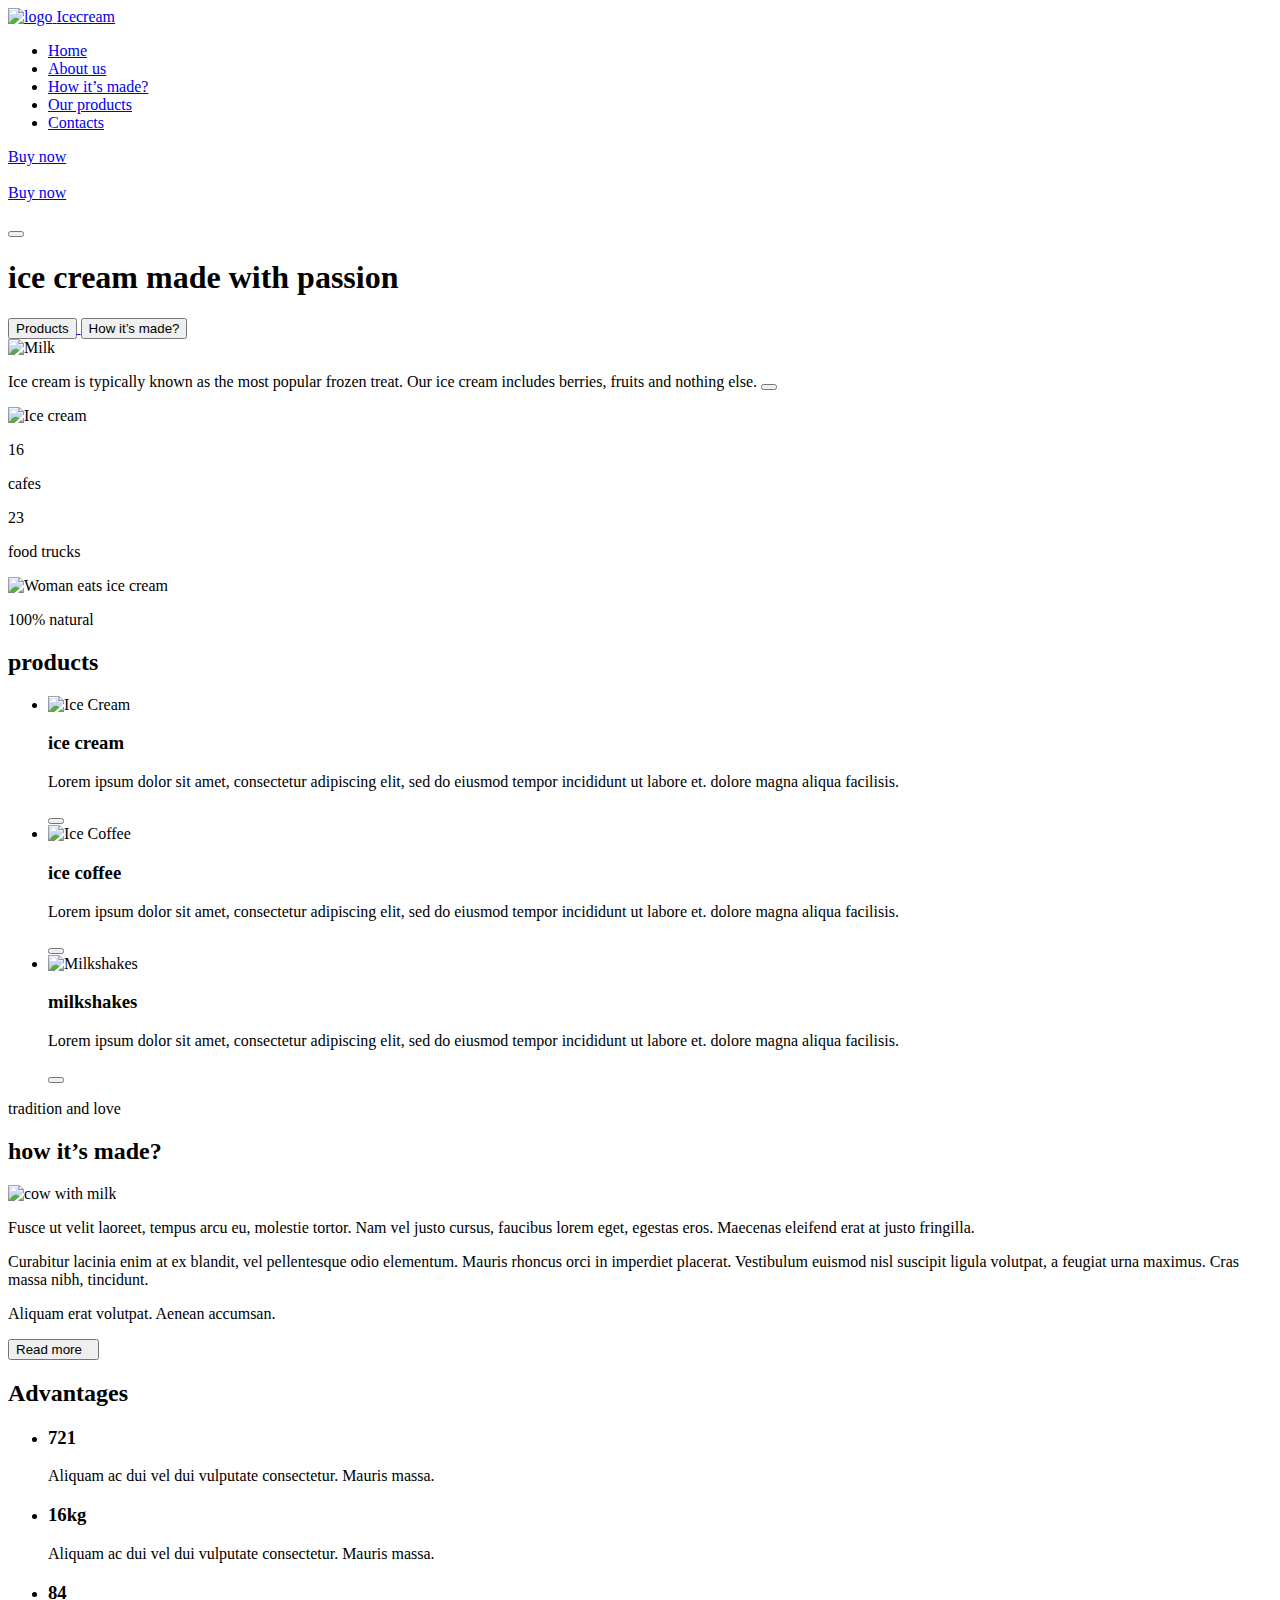
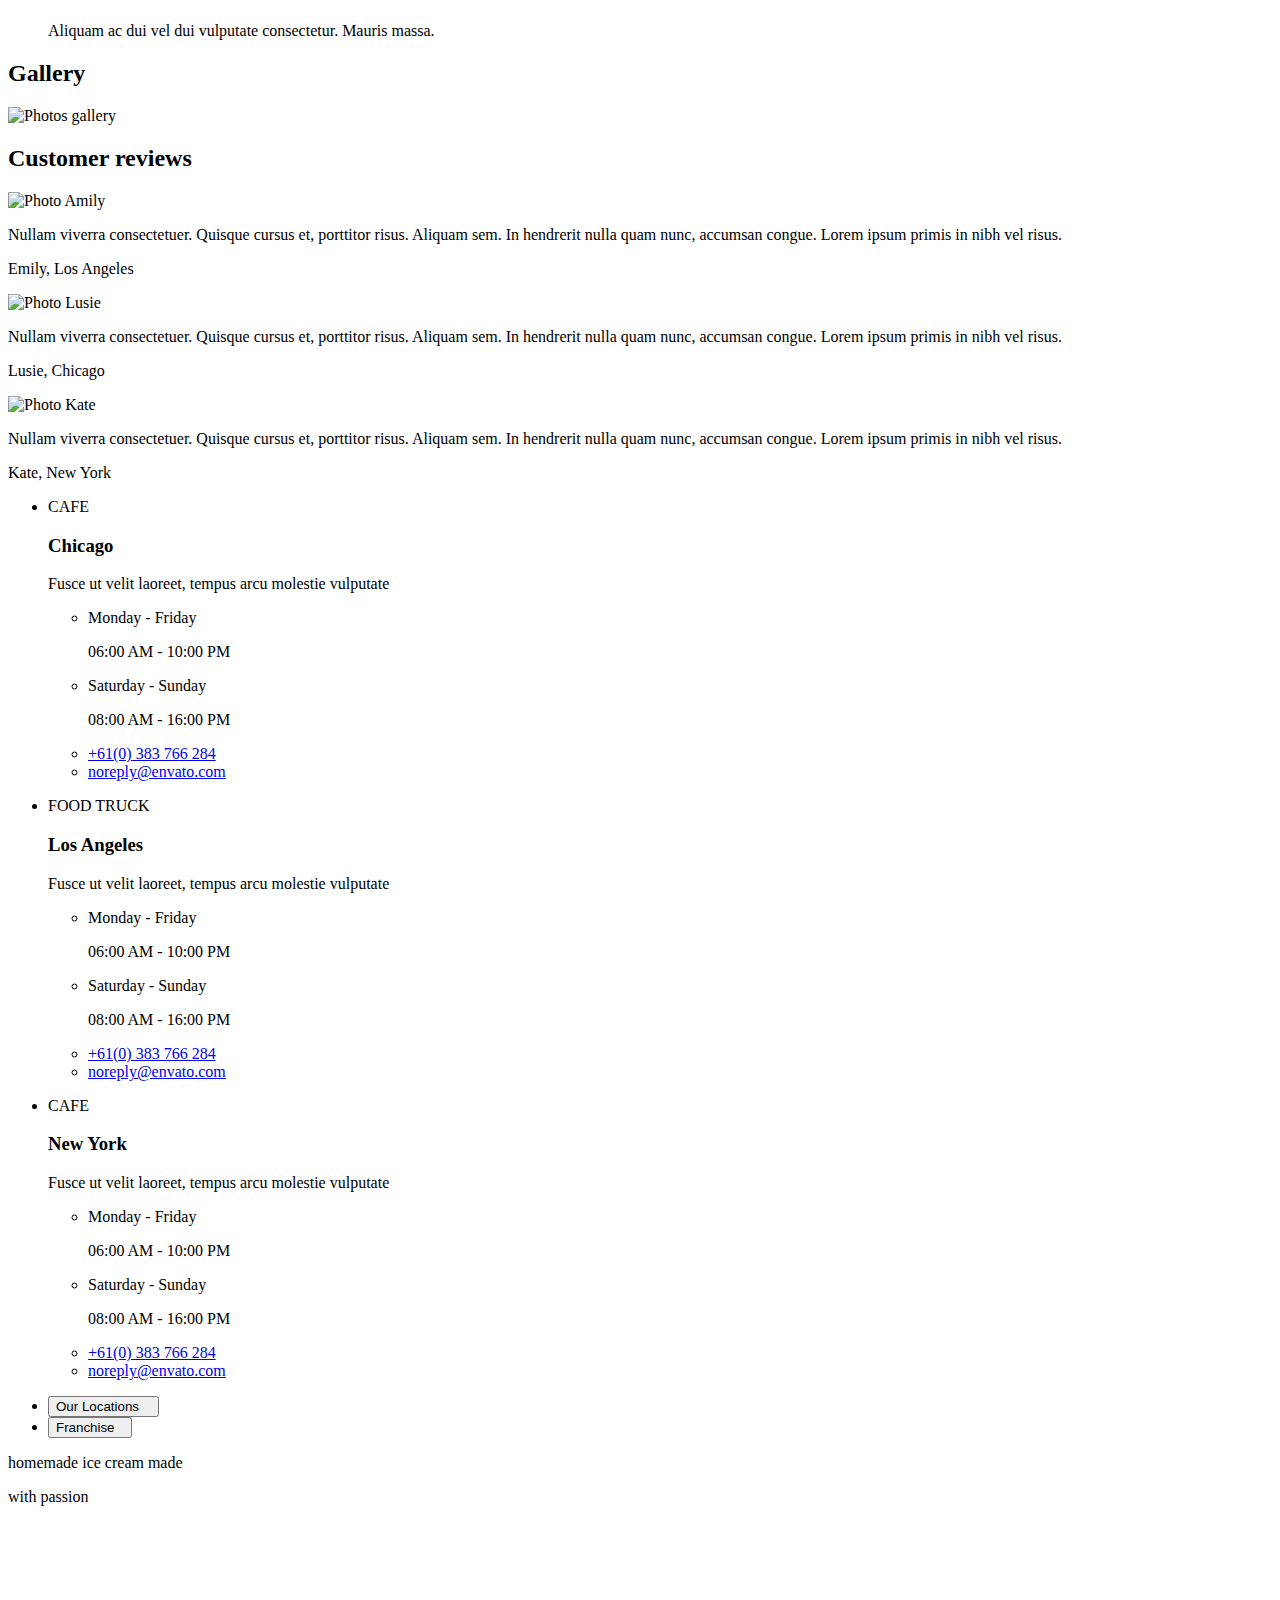
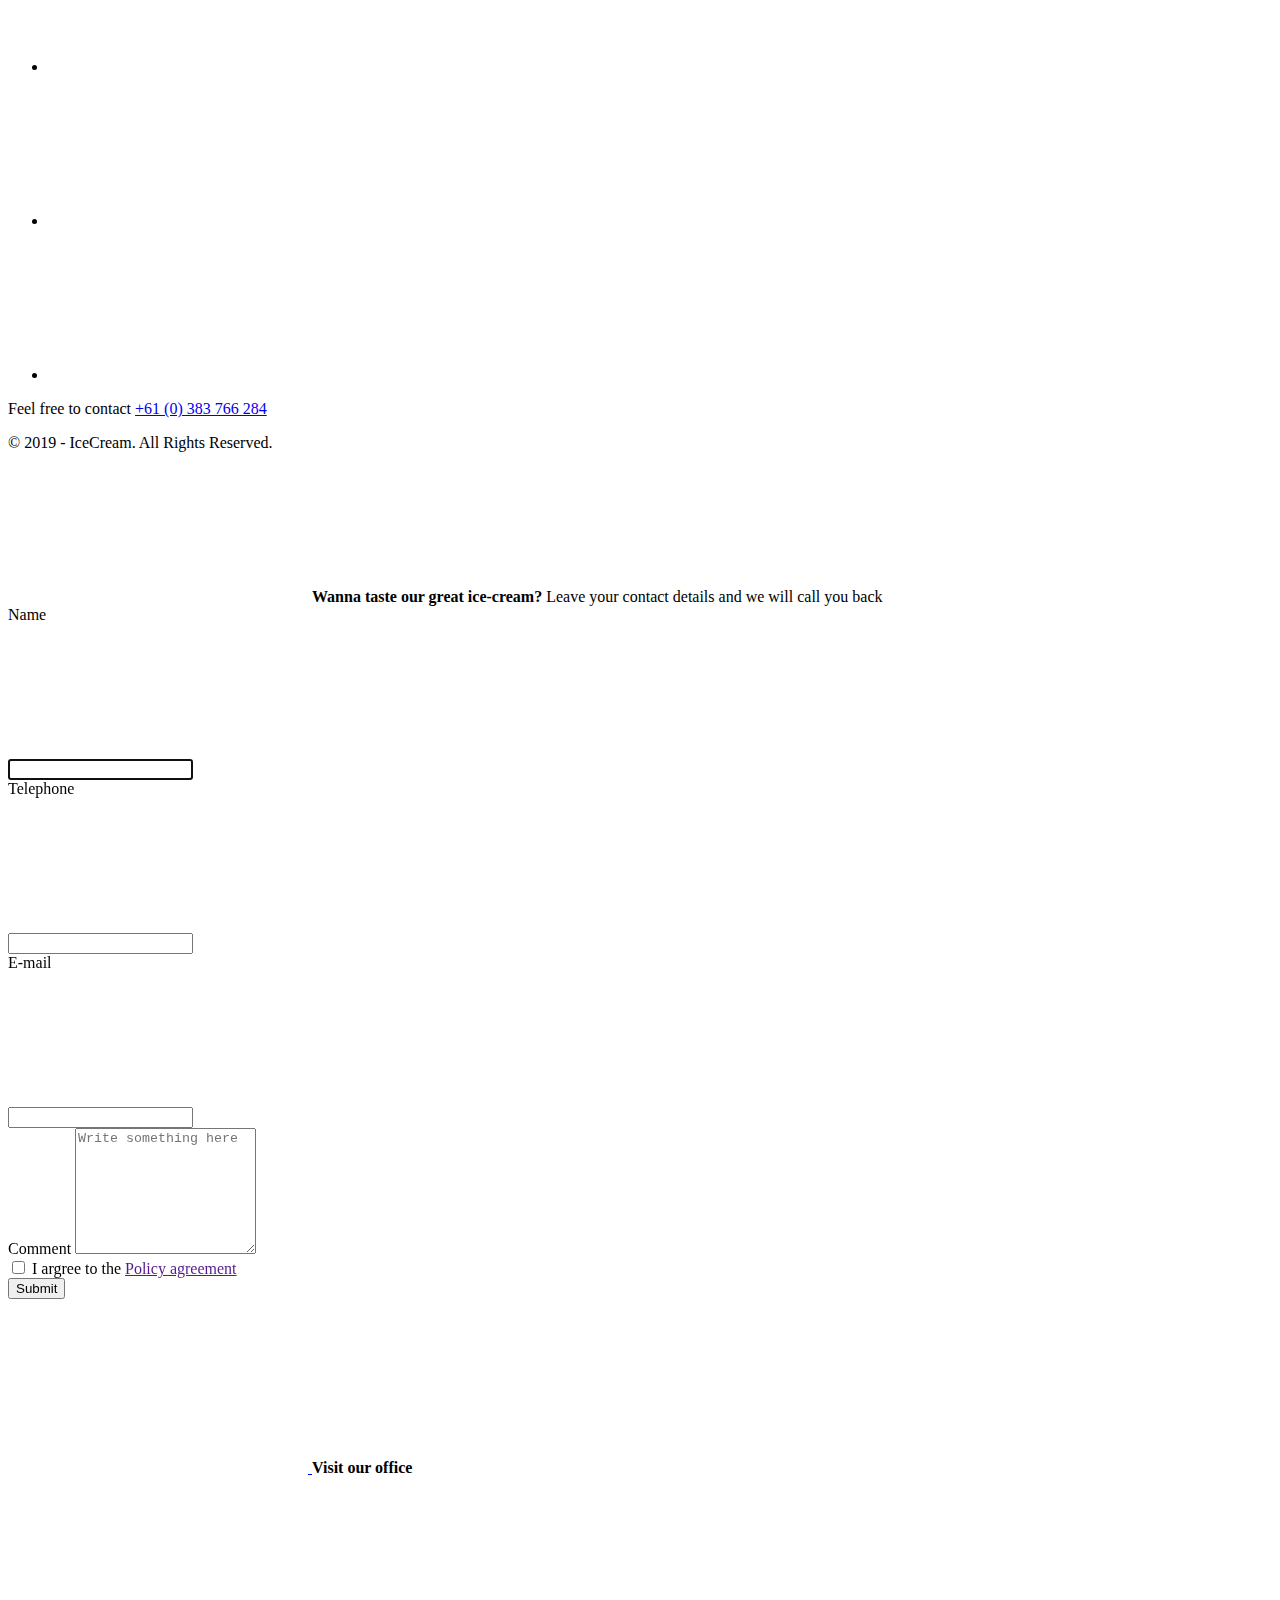
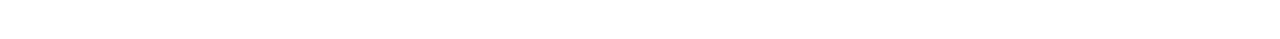
==== commit 112e2d2e: "Updates" ====
--- a/index.html
+++ b/index.html
@@ -1 +1 @@
-<!DOCTYPE html><html lang="ru"><head><meta charset="UTF-8"><meta name="viewport" content="width=device-width, initial-scale=1.0"><title>Заголовок страницы</title><link rel="apple-touch-icon" sizes="144x144" href="/icecream-project-group-9/apple-touch-icon.d63d82d5.png"><link rel="icon" type="image/png" sizes="32x32" href="/icecream-project-group-9/favicon-32x32.1a8a884a.png"><link rel="icon" type="image/png" sizes="16x16" href="/icecream-project-group-9/favicon-16x16.9eeaf8dc.png"><link rel="manifest" href="/icecream-project-group-9/images\favicon\site.webmanifest"><link rel="mask-icon" href="/icecream-project-group-9/safari-pinned-tab.661dfd4d.svg" color="#d41443"><link rel="stylesheet" href="https://cdnjs.cloudflare.com/ajax/libs/animate.css/4.1.1/animate.min.css"><meta name="msapplication-TileColor" content="#ffffff"><meta name="theme-color" content="#ffffff"><link rel="stylesheet" href="/icecream-project-group-9/src.c7440bca.css"></head><body> <main> <header id="home"> <div class="container main-nav"> <div class="logo"> <a class="logo-picture" name="logo" href="#home"> <img src="/icecream-project-group-9/logo@1x.b360d9a3.png" width="50" srcset="/icecream-project-group-9/logo@2x.1cea5b8c.png 2x,/icecream-project-group-9/logo@3x.6bb8fd70.png 3x" alt="logo"> <span>Icecream</span> </a> </div> <div class="menu-container slide-out-right" id="menu-container" data-menu=""> <div class="main-menu"> <nav> <ul class="menu"> <li class="menu-item"><a href="#home" class="link">Home</a></li> <li class="menu-item"><a href="#about" class="link">About us</a></li> <li class="menu-item"><a href="#how_made" class="link">How it’s made?</a></li> <li class="menu-item"><a href="#products" class="link">Our products</a></li> <li class="menu-item"><a href="#contacts" class="link">Contacts</a></li> </ul> </nav> </div> <div class="buy_now"> <a data-modal-open1="" class="button buy" href="#"> <span>Buy now</span> <div class="icon-arrow"> <svg width="6" height="10"><use href="/icecream-project-group-9/sprite.c9ea93fb.svg#icon-Vector-right1"></use></svg> </div> </a> </div> </div> <div class="buy_now1"> <a data-modal-open="" class="button buy" href="#"> <span>Buy now</span> <div class="icon-arrow"> <svg width="6" height="10"><use href="/icecream-project-group-9/sprite.c9ea93fb.svg#icon-Vector-right1"></use></svg> </div> </a> </div> <button class="hamburger hamburger--elastic" type="button" aria-expanded="true" aria-controls="menu-container" data-menu-button=""> <span class="hamburger-box"> <span class="hamburger-inner"></span> </span> </button> </div> </header> <section class="hero-section"> <div class="container container-hero"> <div class="hero-title-container"> <h1 class="hero-title">ice cream made with <span class="hero-title-colored">passion</span> </h1> <a href="#products" class="link"> <button type="button" class="hero-button-primary">Products</button> </a> <a href="#how_made" class="link"> <button type="button" class="hero-button-secondary">How it’s made?</button> </a> <div class="hero-background-milk"> <img srcset="/icecream-project-group-9/milk-hero-tablet@1x-124.2e45940e.png 124w,/icecream-project-group-9/milk-hero-tablet@2x-248.cb523010.png 248w,/icecream-project-group-9/milk-hero-tablet@3x-372.f8bf9534.png 372w,/icecream-project-group-9/milk-hero-desk@1x-188.b6490d21.png 188w,/icecream-project-group-9/milk-hero-desk@2x-376.9d19939d.png 376w,/icecream-project-group-9/milk-hero-desk@3x-564.94c9e6fd.png 564w" sizes="(min-width: 1280px) 188px, (min-width: 768px) 124px, 100vw" src="/icecream-project-group-9/milk-hero-tablet@1x-124.2e45940e.png" alt="Milk" class="hero-overlay-milk"> <p class="hero-description-text hero-text">Ice cream is typically known as the most popular frozen treat. Our ice cream includes berries, fruits and nothing else. <a href="#" class="link"> <button type="button" class="animate__animated animate__bounce animate__delay-2s button-more hero-button-more"> </button> </a> </p> </div> </div> <div class="hero-overlay-background"> <img srcset="/icecream-project-group-9/ice-cream-hero-mob@1x-171.45ee75b6.png 171w,/icecream-project-group-9/ice-cream-hero-mob@2x-342.706f6449.png 342w,/icecream-project-group-9/ice-cream-hero-mob@3x-513.0bc5186e.png 513w,/icecream-project-group-9/ice-cream-hero-tablet@1x-143.c0509336.png 143w,/icecream-project-group-9/ice-cream-hero-tablet@2x-286.d92fcc9e.png 286w,/icecream-project-group-9/ice-cream-hero-tablet@3x-429.71b5d399.png 429w,/icecream-project-group-9/ice-cream-hero-desk@1x-236.f31e755e.png 236w,/icecream-project-group-9/ice-cream-hero-desk@2x-472.545d4f11.png 472w,/icecream-project-group-9/ice-cream-hero-desk@3x-708.0be64042.png 708w" sizes="(min-width: 1280px) 236px, (max-width: 767px) 171px, (min-width: 768px) 143px, 100vw" src="/icecream-project-group-9/ice-cream-hero-mob@1x-171.45ee75b6.png" alt="Ice cream" class="hero-overlay-icecream"> </div> <div class="hero-advantages"> <div class="animate__animated animate__bounce animate__delay-1s hero-advantages-cafe"> <p class="hero-advantages-number">16</p> <p class="hero-advantages-name">cafes</p> </div> <div class="animate__animated animate__bounce animate__delay-1s hero-advantages-trucks"> <p class="hero-advantages-number">23</p> <p class="hero-advantages-name">food trucks</p> </div> <img srcset="/icecream-project-group-9/woman-hero-tablet@1x-168.0cc337ac.png 168w,/icecream-project-group-9/woman-hero-tablet@2x-336.c0322814.png 336w,/icecream-project-group-9/woman-hero-tablet@3x-504.146a25d6.png 504w,/icecream-project-group-9/woman-hero-desk@1x-293.ec79d431.png 293w,/icecream-project-group-9/woman-hero-desk@2x-586.52cefe8d.png 586w,/icecream-project-group-9/woman-hero-desk@3x-849.f07350b8.png 849w" sizes="(min-width: 1280px) 293px, (min-width: 768px) 168px, 100vw" src="/icecream-project-group-9/woman-hero-tablet@1x-168.0cc337ac.png" alt="Woman eats ice cream" class="animate__delay-1s animate__heartBeat hero-overlay-woman"> </div> </div> </section> <section class="section-products" id="products"> <div class="container"> <p class="products-label">100% natural</p> <h2 class="products-title">products</h2> <ul class="products-list"> <li class="products-item products-item--pink"> <picture> <source srcset="/icecream-project-group-9/ice-cream-mob@1x-249.4671afac.png 249w,/icecream-project-group-9/ice-cream-mob@2x-498.30cd7a03.png 498w,/icecream-project-group-9/ice-cream-mob@3x-747.92f06f52.png 747w" type="image/png" media="(max-width: 767px)" sizes="100vw"> <source srcset="/icecream-project-group-9/ice-cream-desk@1x-335.0d370de5.png 335w,/icecream-project-group-9/ice-cream-desk@2x-670.09c1b64a.png 670w,/icecream-project-group-9/ice-cream-desk@3x-1005.e5832611.png 1005w" type="image/png" media="(min-width: 1200px)" sizes="100vw"> <source srcset="/icecream-project-group-9/ice-cream-tablet@1x-220.203cd7ae.png 220w,/icecream-project-group-9/ice-cream-tablet@2x-440.83a157b7.png 440w,/icecream-project-group-9/ice-cream-tablet@3x-660.9ac1b21c.png 660w" type="image/png" media="(min-width: 768px)" sizes="100vw"> <img srcset="/icecream-project-group-9/ice-cream-tablet@1x-220.203cd7ae.png 220w,/icecream-project-group-9/ice-cream-tablet@2x-440.83a157b7.png 440w,/icecream-project-group-9/ice-cream-tablet@3x-660.9ac1b21c.png 660w" src="/icecream-project-group-9/ice-cream-tablet@1x-220.203cd7ae.png" sizes="100vw" alt="Ice Cream" class="products-image products-image--cream"> </picture> <h3 class="products-item-title">ice cream</h3> <p class="products-item-text">Lorem ipsum dolor sit amet, consectetur adipiscing elit, sed do eiusmod tempor incididunt ut labore et. dolore magna aliqua facilisis.</p> <button type="button" class="products-button"> </button> </li> <li class="products-item products-item--beige"> <picture class="products-picture"> <source srcset="/icecream-project-group-9/ice-coffee-mob@1x-249.16fa7060.png 249w,/icecream-project-group-9/ice-coffee-mob@2x-498.b66e7be9.png 498w,/icecream-project-group-9/ice-coffee-mob@3x-747.bc8d372c.png 747w" type="image/png" media="(max-width: 767px)" sizes="100vw"> <source srcset="/icecream-project-group-9/ice-coffee-desk@1x-335.90ae436d.png 335w,/icecream-project-group-9/ice-coffee-desk@2x-670.e6c8a2a8.png 670w,/icecream-project-group-9/ice-coffee-desk@3x-1005.c743877f.png 1005w" type="image/png" media="(min-width: 1200px)" sizes="100vw"> <source srcset="/icecream-project-group-9/ice-coffee-tablet@1x-220.13dd9fa2.png 220w,/icecream-project-group-9/ice-coffee-tablet@2x-440.b2263b62.png 440w,/icecream-project-group-9/ice-coffee-tablet@3x-660.4a8da33d.png 660w" type="image/png" media="(min-width: 768px)" sizes="100vw"> <img srcset="/icecream-project-group-9/ice-coffee-tablet@1x-220.13dd9fa2.png 220w,/icecream-project-group-9/ice-coffee-tablet@2x-440.b2263b62.png 440w,/icecream-project-group-9/ice-coffee-tablet@3x-660.4a8da33d.png 660w" src="/icecream-project-group-9/ice-coffee-tablet@1x-220.13dd9fa2.png" sizes="100vw" alt="Ice Coffee" class="products-image products-image--coffee"> </picture> <h3 class="products-item-title">ice coffee</h3> <p class="products-item-text">Lorem ipsum dolor sit amet, consectetur adipiscing elit, sed do eiusmod tempor incididunt ut labore et. dolore magna aliqua facilisis.</p> <button type="button" class="products-button"></button> </li> <li class="products-item products-item--olive"> <picture> <source srcset="/icecream-project-group-9/milkshakes-mob@1x-249.ce102f50.png 249w,/icecream-project-group-9/milkshakes-mob@2x-498.56895a81.png 498w,/icecream-project-group-9/milkshakes-mob@3x-747.f1e7112b.png 747w" type="image/png" media="(max-width: 767px)" sizes="100vw"> <source srcset="/icecream-project-group-9/milkshakes-desk@1x-335.deb3dcce.png 335w,/icecream-project-group-9/milkshakes-desk@2x-670.5b12c8cd.png 670w,/icecream-project-group-9/milkshakes-desk@3x-1005.666216f9.png 1005w" type="image/png" media="(min-width: 1200px)" sizes="100vw"> <source srcset="/icecream-project-group-9/milkshakes-tablet@1x-220.f60a331c.png 220w,/icecream-project-group-9/milkshakes-tablet@2x-440.6ae9f4f9.png 440w,/icecream-project-group-9/milkshakes-tablet@3x-660.48db1dcc.png 660w" type="image/png" media="(min-width: 768px)" sizes="100vw"> <img srcset="/icecream-project-group-9/milkshakes-tablet@1x-220.f60a331c.png 220w,/icecream-project-group-9/milkshakes-tablet@2x-440.6ae9f4f9.png 440w,/icecream-project-group-9/milkshakes-tablet@3x-660.48db1dcc.png 660w" src="/icecream-project-group-9/milkshakes-tablet@1x-220.f60a331c.png" sizes="100vw" alt="Milkshakes" class="products-image products-image--milkshake"> </picture> <h3 class="products-item-title">milkshakes</h3> <p class="products-item-text">Lorem ipsum dolor sit amet, consectetur adipiscing elit, sed do eiusmod tempor incididunt ut labore et. dolore magna aliqua facilisis.</p> <button type="button" class="products-button"></button> </li> </ul> </div> </section> <section class="about" id="how_made"> <div class="overlay-milk"> <div class="container"> <p class="about-label">tradition and love</p> <h2 class="about-title">how it’s made?</h2> <div class="about-textblock"> <picture> <source srcset="/icecream-project-group-9/cow-mob@1x-280.28e77b77.png 280w,/icecream-project-group-9/cow-mob@2x-560.14bfe4b5.png 560w,/icecream-project-group-9/cow-mob@3x-840.3e9ac10f.png 840w" media="(max-width: 767px)" type="image/png" sizes="100vw"> <source srcset="/icecream-project-group-9/cow-desk@1x-516.b17d8743.png 516w,/icecream-project-group-9/cow-desk@2x-1032.655b4364.png 1032w,/icecream-project-group-9/cow-desk@3x-1548.59d48f03.png 1548w" media="(min-width:1200px)" type="image/png" sizes="100vw"> <source srcset="/icecream-project-group-9/cow-tablet@1x-340.50a4549a.png 340w,/icecream-project-group-9/cow-tablet@2x-680.d5127926.png 680w,/icecream-project-group-9/cow-tablet@3x-1020.a4a17912.png 1020w" media="(min-width: 768px)" type="image/png" sizes="100vw"> <img srcset="/icecream-project-group-9/cow-tablet@1x-340.50a4549a.png 340w,/icecream-project-group-9/cow-tablet@2x-680.d5127926.png 680w,/icecream-project-group-9/cow-tablet@3x-1020.a4a17912.png 1020w" src="/icecream-project-group-9/cow-tablet@1x-340.50a4549a.png" class="about-image" alt="cow with milk" sizes="100vw"> </picture> <div class="about-descriptionblock"> <p class="about-content"> Fusce ut velit laoreet, tempus arcu eu, molestie tortor. Nam vel justo cursus, faucibus lorem eget, egestas eros. Maecenas eleifend erat at justo fringilla. </p> <p class="about-article"> Curabitur lacinia enim at ex blandit, vel pellentesque odio elementum. Mauris rhoncus orci in imperdiet placerat. Vestibulum euismod nisl suscipit ligula volutpat, a feugiat urna maximus. Cras massa nibh, tincidunt. </p> <p class="about-phrase">Aliquam erat volutpat. Aenean accumsan.</p> <div class="about-button"> <button class="button-primary" type="button"> Read more <svg width="5" height="8"><use href="/icecream-project-group-9/sprite.c9ea93fb.svg#icon-Vector-right1"></use></svg> </button> </div> </div> </div> </div> </div> </section> <section class="section-advantages" id="about"> <div class="container container-advantages"> <h2 class="section-title visually-hidden">Advantages</h2> <ul class="advantages-list"> <li class="advantages-item milk"> <h3 class="advantages-list-title">721</h3> <p class="advantages-list-content"> Aliquam ac dui vel dui vulputate consectetur. Mauris massa. </p> </li> <li class="advantages-item fruit"> <h3 class="advantages-list-title">16kg</h3> <p class="advantages-list-content"> Aliquam ac dui vel dui vulputate consectetur. Mauris massa. </p> </li> <li class="advantages-item caramel"> <h3 class="advantages-list-title">84</h3> <p class="advantages-list-content"> Aliquam ac dui vel dui vulputate consectetur. Mauris massa. </p> </li> </ul> </div> </section> <section class="section-gallery"> <div class="container container-gallery"> <h2 class="section-title visually-hidden">Gallery</h2> <picture> <source srcset="/icecream-project-group-9/mob@1x-320.bf8cc34d.png 320w,/icecream-project-group-9/mob@2x-640.63880bc3.png 640w,/icecream-project-group-9/mob@3x-960.7ea99c40.png 960w" type="image/png" media="(max-width: 767px)" sizes="100vw"> <source srcset="/icecream-project-group-9/mob@1x-320.ef0e5271.webp 320w,/icecream-project-group-9/mob@2x-640.fa2d25b8.webp 640w,/icecream-project-group-9/mob@3x-960.40293efd.webp 960w" type="image/webp" media="(max-width: 767px)" sizes="100vw"> <source srcset="/icecream-project-group-9/desk@1x-1280.dd2c5c29.png 1280w,/icecream-project-group-9/desk@2x-2560.5440a40c.png 2560w,/icecream-project-group-9/desk@3x-3840.9d244c94.png 3840w" type="image/png" media="(min-width: 1280px)" sizes="100vw"> <source srcset="/icecream-project-group-9/desk@1x-1280.975fd302.webp 1280w,/icecream-project-group-9/desk@2x-2560.fe201f23.webp 2560w,/icecream-project-group-9/desk@3x-3840.750d5ba5.webp 3840w" type="image/webp" media="(min-width: 1200px)" sizes="100vw"> <source srcset="/icecream-project-group-9/tablet@1x-768.4349d4ec.png 768w,/icecream-project-group-9/tablet@2x-1536.31586107.png 1536w,/icecream-project-group-9/tablet@3x-2304.5100ad60.png 2304w" type="image/png" media="(min-width: 768px)" sizes="100vw"> <source srcset="/icecream-project-group-9/tablet@1x-768.ce6ee466.webp 768w,/icecream-project-group-9/tablet@2x-1536.2d0bde89.webp 1536w,/icecream-project-group-9/tablet@3x-2304.9f32a4ce.webp 2304w" type="image/webp" media="(min-width: 768px)" sizes="100vw"> <img srcset="/icecream-project-group-9/tablet@1x-768.4349d4ec.png 768w,/icecream-project-group-9/tablet@2x-1536.31586107.png 1536w,/icecream-project-group-9/tablet@3x-2304.5100ad60.png 2304w" src="/icecream-project-group-9/tablet@1x-768.4349d4ec.png" alt="Photos gallery" class="gallery-image" sizes="100vw"> </picture> </div> </section> <section class="section-customer"> <div class="container container-customer"> <h2 class="section-title visually-hidden">Customer reviews</h2> <div class="slider"> <div class="slider-item"> <img srcset="/icecream-project-group-9/amily@1x-85.79782ccd.png 1x,/icecream-project-group-9/amily@2x-170.420bfe82.png 2x,/icecream-project-group-9/amily@3x-255.b28762c7.png 3x" src="/icecream-project-group-9/amily@1x-85.79782ccd.png" alt="Photo Amily" class="customer-image"> <div class="customer-reviewer"> <div class="customer-content"> <p class="customer-quote">Nullam viverra consectetuer. Quisque cursus et, porttitor risus. Aliquam sem. In hendrerit nulla quam nunc, accumsan congue. Lorem ipsum primis in nibh vel risus.</p> </div> </div> <p class="customer-name">Emily, Los Angeles</p> </div> <div class="slider-item"> <img srcset="/icecream-project-group-9/lusie@1x-85.1af20f1f.png 1x,/icecream-project-group-9/lusie@2x-170.39c943c3.png 2x,/icecream-project-group-9/lusie@3x-255.e140c51b.png 3x" src="/icecream-project-group-9/lusie@1x-85.1af20f1f.png" alt="Photo Lusie" class="customer-image"> <div class="customer-reviewer"> <div class="customer-content"> <p class="customer-quote">Nullam viverra consectetuer. Quisque cursus et, porttitor risus. Aliquam sem. In hendrerit nulla quam nunc, accumsan congue. Lorem ipsum primis in nibh vel risus.</p> </div> </div> <p class="customer-name">Lusie, Chicago</p> </div> <div class="slider-item"> <img srcset="/icecream-project-group-9/kate@1x-85.2fe73e39.png 1x,/icecream-project-group-9/kate@2x-170.61ddf047.png 2x,/icecream-project-group-9/kate@3x-255.2520da8a.png 3x" src="/icecream-project-group-9/kate@1x-85.2fe73e39.png" alt="Photo Kate" class="customer-image"> <div class="customer-reviewer"> <div class="customer-content"> <p class="customer-quote">Nullam viverra consectetuer. Quisque cursus et, porttitor risus. Aliquam sem. In hendrerit nulla quam nunc, accumsan congue. Lorem ipsum primis in nibh vel risus.</p> </div> </div> <p class="customer-name">Kate, New York</p> </div> </div> </div> </section> <section class="contacts-section" id="contacts"> <div class="overlay"> <div class="contacts-container container"> <ul class="contacts-list-item"> <li class="contacts-item"> <p class="contacts-name">CAFE</p> <h3 class="contacts-city">Chicago</h3> <p class="contacts-text">Fusce ut velit laoreet, tempus arcu molestie vulputate</p> <ul class="contacts-list"> <li class="contacts-day"> <p class="day">Monday - Friday</p> <p class="contacts-datetime"> <time class="contacts-time" datetime="06:00">06:00 AM</time> <span class="contacts-line">-</span> <time class="contacts-time" datetime="10:00">10:00 PM</time> </p> </li> <li class="contacts-day"> <p class="day">Saturday - Sunday</p> <p class="contacts-datetime"> <time class="contacts-time" datetime="08:00">08:00 AM</time> <span class="contacts-line">-</span> <time class="contacts-time" datetime="16:00">16:00 PM</time> </p> </li> </ul> <ul class="contacts-link-list"> <li> <a class="contacts-link" href="tel:+610383766284">+61(0) 383 766 284</a> </li> <li> <a class="contacts-link" href="mailto:noreply@envato.com">noreply@envato.com</a> </li> </ul> </li> <li class="contacts-item"> <p class="contacts-name-item">FOOD TRUCK</p> <h3 class="contacts-city">Los Angeles</h3> <p class="contacts-text">Fusce ut velit laoreet, tempus arcu molestie vulputate</p> <ul class="contacts-list"> <li class="contacts-day"> <p class="day">Monday - Friday</p> <p class="contacts-datetime"> <time class="contacts-time" datetime="06:00">06:00 AM</time> <span class="contacts-line">-</span> <time class="contacts-time" datetime="10:00">10:00 PM</time> </p> </li> <li class="contacts-day"> <p class="day">Saturday - Sunday</p> <p class="contacts-datetime"> <time class="contacts-time" datetime="08:00">08:00 AM</time> <span class="contacts-line">-</span> <time class="contacts-time" datetime="16:00">16:00 PM</time> </p> </li> </ul> <ul class="contacts-link-list"> <li> <a class="contacts-link" href="tel:+610383766284">+61(0) 383 766 284</a> </li> <li> <a class="contacts-link" href="mailto:noreply@envato.com">noreply@envato.com</a> </li> </ul> </li> <li class="contacts-item"> <p class="contacts-name">CAFE</p> <h3 class="contacts-city">New York</h3> <p class="contacts-text">Fusce ut velit laoreet, tempus arcu molestie vulputate</p> <ul class="contacts-list"> <li class="contacts-day"> <p class="day">Monday - Friday</p> <p class="contacts-datetime"> <time class="contacts-time" datetime="06:00">06:00 AM</time> <span class="contacts-line">-</span> <time class="contacts-time" datetime="10:00">10:00 PM</time> </p> </li> <li class="contacts-day"> <p class="day">Saturday - Sunday</p> <p class="contacts-datetime"> <time class="contacts-time" datetime="08:00">08:00 AM</time> <span class="contacts-line">-</span> <time class="contacts-time" datetime="16:00">16:00 PM</time> </p> </li> </ul> <ul class="contacts-link-list"> <li> <a class="contacts-link" href="tel:+610383766284">+61(0) 383 766 284</a> </li> <li> <a class="contacts-link" href="mailto:noreply@envato.com">noreply@envato.com</a> </li> </ul> </li> </ul> <div> <ul class="contacts-button-list"> <li class="contacts-button-item"> <button type="button" class="contacts-button" data-map-open="">Our Locations <svg class="button-icon" width="8" height="12"><use href="/icecream-project-group-9/sprite.c9ea93fb.svg#icon-Vector-right"></use></svg> </button> </li> <li class="contacts-button-item"> <button type="button" class="contacts-button contacts-button-btn">Franchise <svg class="icon-btn" width="6" height="10"><use href="/icecream-project-group-9/sprite.c9ea93fb.svg#icon-Vector-right1"></use></svg> </button> </li> </ul> </div> </div> </div> </section> </main> <footer> <footer class="section-footer"> <div class="container"> <div class="footer-flex"> <div> <p class="footer-header-first">homemade ice cream made</p> <p class="footer-header-second">with passion</p> </div> <div class="footer-flex-right"> <ul class="footer-links"> <li class="footer-link pad"> <a class="footer-a" href="https://github.com/Maryna-Skrypnyk/icecream-project-group-9/tree/dev" target="_blank"> <svg class="footer-social git"><use href="/icecream-project-group-9/sprite.c9ea93fb.svg#icon-github"></use></svg> </a> </li> <li class="footer-link pad"> <a class="footer-a" href="https://web.telegram.org" target="_blank"> <svg class="footer-social telegram"><use href="/icecream-project-group-9/sprite.c9ea93fb.svg#icon-telegram"></use></svg> </a> </li> <li class="footer-link"> <a class="footer-a" href="https://www.facebook.com" target="_blank"> <svg class="footer-social facebook"><use href="/icecream-project-group-9/sprite.c9ea93fb.svg#icon-facebook"></use></svg> </a> </li> </ul> <p class="footer-contact">Feel free to contact <a class="footer-tell" href="tel:+610383766284">+61 (0) 383 766 284</a> </p> </div> </div> </div> <div class="copyrite"> <div class="copyrite-text"> © 2019 - IceCream. All Rights Reserved. </div> </div> </footer> </footer> <div class="backdrop is-hidden" data-modal=""> <div class="modal"> <div class="modal-content"> <a href="" data-modal-close=""> <svg class="modal-button"><use href="/icecream-project-group-9/sprite.c9ea93fb.svg#icon-cross"></use></svg></a> <b>Wanna taste our great ice-cream?</b> <span class="call-to-action">Leave your contact details and we will call you back</span> <form class="mform"> <div class="mform-field"> <label for="name">Name</label> <div class="input-field"> <input type="text" name="name" id="name" autofocus=""> <svg class="mform-icon"><use href="/icecream-project-group-9/sprite.c9ea93fb.svg#icon-person"></use></svg> </div> </div> <div class="mform-field"> <label for="tel">Telephone</label> <div class="input-field"> <input type="tel" name="tel" id="tel"> <svg class="mform-icon"><use href="/icecream-project-group-9/sprite.c9ea93fb.svg#icon-phone-black"></use></svg> </div> </div> <div class="mform-field"> <label for="mail">E-mail</label> <div class="input-field"> <input type="email" name="mail" id="mail"> <svg class="mform-icon"><use href="/icecream-project-group-9/sprite.c9ea93fb.svg#icon-email-black"></use></svg> </div> </div> <div class="mform-field"> <label for="comment">Comment</label> <textarea name="comment" id="comment" rows="8" placeholder="Write something here"></textarea> </div> <div class="policy"> <label class="label"> <input class="checkbox visually-hidden" type="checkbox" name="checkbox" value="Соглашаюсь"> <span class="policy-text">I argree to the <a class="policy-treaty" href="">Policy agreement</a></span> </label> </div> <button class="button button-secondary submit" type="submit">Submit</button> </form> </div> </div> </div> <div class="scrollup"> <svg width="20" height="20"><use href="/icecream-project-group-9/sprite.c9ea93fb.svg#icon-Vector-right"></use></svg> </div> <div class="backdrop is-hidden" data-map=""> <div class="map"> <a href="" data-map-close=""> <svg class="modal-button"><use href="/icecream-project-group-9/sprite.c9ea93fb.svg#icon-cross"></use></svg></a> <b>Visit our office</b> <div id="map-container"> <div class="google-maps"> <iframe src="https://www.google.com/maps/embed?pb=!1m18!1m12!1m3!1d93963.8684210425!2d30.467377903557537!3d50.43110778064426!2m3!1f0!2f0!3f0!3m2!1i1024!2i768!4f13.1!3m3!1m2!1s0x40d4d96f5139689b%3A0xa1f7c65300bebad1!2sGoIT!5e0!3m2!1sru!2sua!4v1614075103049!5m2!1sru!2sua" style="border:0;" allowfullscreen="" loading="lazy"> </iframe> </div> </div> </div> </div>   <script src="/icecream-project-group-9/modal.c964be2b.js"></script> <script src="/icecream-project-group-9/menu.510ed7ac.js"></script> <script src="/icecream-project-group-9/modal1.70623fc8.js"></script>  <script src="https://code.jquery.com/jquery-3.5.1.min.js"></script>    <script src="https://cdnjs.cloudflare.com/ajax/libs/slick-carousel/1.8.1/slick.js" integrity="sha512-WNZwVebQjhSxEzwbettGuQgWxbpYdoLf7mH+25A7sfQbbxKeS5SQ9QBf97zOY4nOlwtksgDA/czSTmfj4DUEiQ==" crossorigin=""></script>  <script src="/icecream-project-group-9/slider.68f2b337.js"></script>  <script src="/icecream-project-group-9/scroll.ead42231.js"></script> <script src="/icecream-project-group-9/top.531c70da.js"></script> <script src="/icecream-project-group-9/map.ab65b6d5.js"></script>   <script src="/icecream-project-group-9/src.8bcea09a.js"></script> </body></html>+<!DOCTYPE html><html lang="ru"><head><meta charset="UTF-8"><meta name="viewport" content="width=device-width, initial-scale=1.0"><title>ICE CREAM</title><link rel="apple-touch-icon" sizes="144x144" href="/icecream-project-group-9/apple-touch-icon.d63d82d5.png"><link rel="icon" type="image/png" sizes="32x32" href="/icecream-project-group-9/favicon-32x32.1a8a884a.png"><link rel="icon" type="image/png" sizes="16x16" href="/icecream-project-group-9/favicon-16x16.9eeaf8dc.png"><link rel="manifest" href="/icecream-project-group-9/images\favicon\site.webmanifest"><link rel="mask-icon" href="/icecream-project-group-9/safari-pinned-tab.661dfd4d.svg" color="#d41443"><link rel="stylesheet" href="https://cdnjs.cloudflare.com/ajax/libs/animate.css/4.1.1/animate.min.css"><meta name="msapplication-TileColor" content="#ffffff"><meta name="theme-color" content="#ffffff"><link rel="stylesheet" href="/icecream-project-group-9/src.dfb4e970.css"></head><body> <main> <header id="home"> <div class="container main-nav"> <div class="logo"> <a class="logo-picture" name="logo" href="#home"> <img src="/icecream-project-group-9/logo@1x.b360d9a3.png" width="50" srcset="/icecream-project-group-9/logo@2x.1cea5b8c.png 2x,/icecream-project-group-9/logo@3x.6bb8fd70.png 3x" alt="logo"> <span>Icecream</span> </a> </div> <div class="menu-container slide-out-right" id="menu-container" data-menu=""> <div class="main-menu"> <nav> <ul class="menu"> <li class="menu-item"><a href="#home" class="link">Home</a></li> <li class="menu-item"><a href="#about" class="link">About us</a></li> <li class="menu-item"><a href="#how_made" class="link">How it’s made?</a></li> <li class="menu-item"><a href="#products" class="link">Our products</a></li> <li class="menu-item"><a href="#contacts" class="link">Contacts</a></li> </ul> </nav> </div> <div class="buy_now"> <a data-modal-open1="" class="button buy" href="#"> <span>Buy now</span> <div class="icon-arrow"> <svg width="6" height="10"><use href="/icecream-project-group-9/sprite.c9ea93fb.svg#icon-Vector-right1"></use></svg> </div> </a> </div> </div> <div class="buy_now1"> <a data-modal-open="" class="button buy" href="#"> <span>Buy now</span> <div class="icon-arrow"> <svg width="6" height="10"><use href="/icecream-project-group-9/sprite.c9ea93fb.svg#icon-Vector-right1"></use></svg> </div> </a> </div> <button class="hamburger hamburger--elastic" type="button" aria-expanded="true" aria-controls="menu-container" data-menu-button=""> <span class="hamburger-box"> <span class="hamburger-inner"></span> </span> </button> </div> </header> <section class="hero-section"> <div class="container container-hero"> <div class="hero-title-container"> <h1 class="animate__delay-1s animate__heartBeat hero-title">ice cream made with <span class="hero-title-colored">passion</span> </h1> <a href="#products" class="link"> <button type="button" class="hero-button-primary">Products</button> </a> <a href="#how_made" class="link"> <button type="button" class="hero-button-secondary">How it’s made?</button> </a> <div class="hero-background-milk"> <img srcset="/icecream-project-group-9/milk-hero-tablet@1x-124.2e45940e.png 124w,/icecream-project-group-9/milk-hero-tablet@2x-248.cb523010.png 248w,/icecream-project-group-9/milk-hero-tablet@3x-372.f8bf9534.png 372w,/icecream-project-group-9/milk-hero-desk@1x-188.b6490d21.png 188w,/icecream-project-group-9/milk-hero-desk@2x-376.9d19939d.png 376w,/icecream-project-group-9/milk-hero-desk@3x-564.94c9e6fd.png 564w" sizes="(min-width: 1280px) 188px, (min-width: 768px) 124px, 100vw" src="/icecream-project-group-9/milk-hero-tablet@1x-124.2e45940e.png" alt="Milk" class="hero-overlay-milk"> <p class="hero-description-text hero-text">Ice cream is typically known as the most popular frozen treat. Our ice cream includes berries, fruits and nothing else. <a href="/icecream-project-group-9/index.html" class="link"> <button type="button" class="animate__animated animate__bounce animate__delay-2s button-more hero-button-more"> </button> </a> </p> </div> </div> <div class="hero-overlay-background"> <img srcset="/icecream-project-group-9/ice-cream-hero-mob@1x-171.45ee75b6.png 171w,/icecream-project-group-9/ice-cream-hero-mob@2x-342.706f6449.png 342w,/icecream-project-group-9/ice-cream-hero-mob@3x-513.0bc5186e.png 513w,/icecream-project-group-9/ice-cream-hero-tablet@1x-143.c0509336.png 143w,/icecream-project-group-9/ice-cream-hero-tablet@2x-286.d92fcc9e.png 286w,/icecream-project-group-9/ice-cream-hero-tablet@3x-429.71b5d399.png 429w,/icecream-project-group-9/ice-cream-hero-desk@1x-236.f31e755e.png 236w,/icecream-project-group-9/ice-cream-hero-desk@2x-472.545d4f11.png 472w,/icecream-project-group-9/ice-cream-hero-desk@3x-708.0be64042.png 708w" sizes="(min-width: 1280px) 236px, (max-width: 767px) 171px, (min-width: 768px) 143px, 100vw" src="/icecream-project-group-9/ice-cream-hero-mob@1x-171.45ee75b6.png" alt="Ice cream" class="hero-overlay-icecream"> </div> <div class="hero-advantages"> <div class="animate__animated animate__bounceInDown animate__delay-1s hero-advantages-cafe"> <p class="hero-advantages-number">16</p> <p class="hero-advantages-name">cafes</p> </div> <div class="animate__animated animate__bounceInDown animate__delay-1s hero-advantages-trucks"> <p class="hero-advantages-number">23</p> <p class="hero-advantages-name">food trucks</p> </div> <img srcset="/icecream-project-group-9/woman-hero-tablet@1x-168.0cc337ac.png 168w,/icecream-project-group-9/woman-hero-tablet@2x-336.c0322814.png 336w,/icecream-project-group-9/woman-hero-tablet@3x-504.146a25d6.png 504w,/icecream-project-group-9/woman-hero-desk@1x-293.ec79d431.png 293w,/icecream-project-group-9/woman-hero-desk@2x-586.52cefe8d.png 586w,/icecream-project-group-9/woman-hero-desk@3x-849.f07350b8.png 849w" sizes="(min-width: 1280px) 293px, (min-width: 768px) 168px, 100vw" src="/icecream-project-group-9/woman-hero-tablet@1x-168.0cc337ac.png" alt="Woman eats ice cream" class="hero-overlay-woman"> </div> </div> </section> <section class="section-products" id="products"> <div class="container"> <p class="products-label">100% natural</p> <h2 class="products-title">products</h2> <ul class="products-list"> <li class="products-item products-item--pink"> <picture> <source srcset="/icecream-project-group-9/ice-cream-mob@1x-249.4671afac.png 249w,/icecream-project-group-9/ice-cream-mob@2x-498.30cd7a03.png 498w,/icecream-project-group-9/ice-cream-mob@3x-747.92f06f52.png 747w" type="image/png" media="(max-width: 767px)" sizes="100vw"> <source srcset="/icecream-project-group-9/ice-cream-desk@1x-335.0d370de5.png 335w,/icecream-project-group-9/ice-cream-desk@2x-670.09c1b64a.png 670w,/icecream-project-group-9/ice-cream-desk@3x-1005.e5832611.png 1005w" type="image/png" media="(min-width: 1200px)" sizes="100vw"> <source srcset="/icecream-project-group-9/ice-cream-tablet@1x-220.203cd7ae.png 220w,/icecream-project-group-9/ice-cream-tablet@2x-440.83a157b7.png 440w,/icecream-project-group-9/ice-cream-tablet@3x-660.9ac1b21c.png 660w" type="image/png" media="(min-width: 768px)" sizes="100vw"> <img srcset="/icecream-project-group-9/ice-cream-tablet@1x-220.203cd7ae.png 220w,/icecream-project-group-9/ice-cream-tablet@2x-440.83a157b7.png 440w,/icecream-project-group-9/ice-cream-tablet@3x-660.9ac1b21c.png 660w" src="/icecream-project-group-9/ice-cream-tablet@1x-220.203cd7ae.png" sizes="100vw" alt="Ice Cream" class="products-image products-image--cream"> </picture> <h3 class="products-item-title">ice cream</h3> <p class="products-item-text">Lorem ipsum dolor sit amet, consectetur adipiscing elit, sed do eiusmod tempor incididunt ut labore et. dolore magna aliqua facilisis.</p> <button type="button" class="products-button"> </button> </li> <li class="products-item products-item--beige"> <picture class="products-picture"> <source srcset="/icecream-project-group-9/ice-coffee-mob@1x-249.16fa7060.png 249w,/icecream-project-group-9/ice-coffee-mob@2x-498.b66e7be9.png 498w,/icecream-project-group-9/ice-coffee-mob@3x-747.bc8d372c.png 747w" type="image/png" media="(max-width: 767px)" sizes="100vw"> <source srcset="/icecream-project-group-9/ice-coffee-desk@1x-335.90ae436d.png 335w,/icecream-project-group-9/ice-coffee-desk@2x-670.e6c8a2a8.png 670w,/icecream-project-group-9/ice-coffee-desk@3x-1005.c743877f.png 1005w" type="image/png" media="(min-width: 1200px)" sizes="100vw"> <source srcset="/icecream-project-group-9/ice-coffee-tablet@1x-220.13dd9fa2.png 220w,/icecream-project-group-9/ice-coffee-tablet@2x-440.b2263b62.png 440w,/icecream-project-group-9/ice-coffee-tablet@3x-660.4a8da33d.png 660w" type="image/png" media="(min-width: 768px)" sizes="100vw"> <img srcset="/icecream-project-group-9/ice-coffee-tablet@1x-220.13dd9fa2.png 220w,/icecream-project-group-9/ice-coffee-tablet@2x-440.b2263b62.png 440w,/icecream-project-group-9/ice-coffee-tablet@3x-660.4a8da33d.png 660w" src="/icecream-project-group-9/ice-coffee-tablet@1x-220.13dd9fa2.png" sizes="100vw" alt="Ice Coffee" class="products-image products-image--coffee"> </picture> <h3 class="products-item-title">ice coffee</h3> <p class="products-item-text">Lorem ipsum dolor sit amet, consectetur adipiscing elit, sed do eiusmod tempor incididunt ut labore et. dolore magna aliqua facilisis.</p> <button type="button" class="products-button"></button> </li> <li class="products-item products-item--olive"> <picture> <source srcset="/icecream-project-group-9/milkshakes-mob@1x-249.ce102f50.png 249w,/icecream-project-group-9/milkshakes-mob@2x-498.56895a81.png 498w,/icecream-project-group-9/milkshakes-mob@3x-747.f1e7112b.png 747w" type="image/png" media="(max-width: 767px)" sizes="100vw"> <source srcset="/icecream-project-group-9/milkshakes-desk@1x-335.deb3dcce.png 335w,/icecream-project-group-9/milkshakes-desk@2x-670.5b12c8cd.png 670w,/icecream-project-group-9/milkshakes-desk@3x-1005.666216f9.png 1005w" type="image/png" media="(min-width: 1200px)" sizes="100vw"> <source srcset="/icecream-project-group-9/milkshakes-tablet@1x-220.f60a331c.png 220w,/icecream-project-group-9/milkshakes-tablet@2x-440.6ae9f4f9.png 440w,/icecream-project-group-9/milkshakes-tablet@3x-660.48db1dcc.png 660w" type="image/png" media="(min-width: 768px)" sizes="100vw"> <img srcset="/icecream-project-group-9/milkshakes-tablet@1x-220.f60a331c.png 220w,/icecream-project-group-9/milkshakes-tablet@2x-440.6ae9f4f9.png 440w,/icecream-project-group-9/milkshakes-tablet@3x-660.48db1dcc.png 660w" src="/icecream-project-group-9/milkshakes-tablet@1x-220.f60a331c.png" sizes="100vw" alt="Milkshakes" class="products-image products-image--milkshake"> </picture> <h3 class="products-item-title">milkshakes</h3> <p class="products-item-text">Lorem ipsum dolor sit amet, consectetur adipiscing elit, sed do eiusmod tempor incididunt ut labore et. dolore magna aliqua facilisis.</p> <button type="button" class="products-button"></button> </li> </ul> </div> </section> <section class="about" id="how_made"> <div class="overlay-milk"> <div class="container"> <p class="about-label">tradition and love</p> <h2 class="about-title">how it’s made?</h2> <div class="about-textblock"> <picture> <source srcset="/icecream-project-group-9/cow-mob@1x-280.28e77b77.png 280w,/icecream-project-group-9/cow-mob@2x-560.14bfe4b5.png 560w,/icecream-project-group-9/cow-mob@3x-840.3e9ac10f.png 840w" media="(max-width: 767px)" type="image/png"> <source srcset="/icecream-project-group-9/cow-desk@1x-516.b17d8743.png 516w,/icecream-project-group-9/cow-desk@2x-1032.655b4364.png 1032w,/icecream-project-group-9/cow-desk@3x-1548.59d48f03.png 1548w" media="(min-width:1280px)" type="image/png"> <source srcset="/icecream-project-group-9/cow-tablet@1x-340.50a4549a.png 340w,/icecream-project-group-9/cow-tablet@2x-680.d5127926.png 680w,/icecream-project-group-9/cow-tablet@3x-1020.a4a17912.png 1020w" media="(min-width: 768px)" type="image/png"> <img srcset="/icecream-project-group-9/cow-tablet@1x-340.50a4549a.png 340w,/icecream-project-group-9/cow-tablet@2x-680.d5127926.png 680w,/icecream-project-group-9/cow-tablet@3x-1020.a4a17912.png 1020w" src="/icecream-project-group-9/cow-tablet@1x-340.50a4549a.png" class="about-image" alt="cow with milk" sizes="100vw"> </picture> <div class="about-descriptionblock"> <p class="about-content"> Fusce ut velit laoreet, tempus arcu eu, molestie tortor. Nam vel justo cursus, faucibus lorem eget, egestas eros. Maecenas eleifend erat at justo fringilla. </p> <p class="about-article"> Curabitur lacinia enim at ex blandit, vel pellentesque odio elementum. Mauris rhoncus orci in imperdiet placerat. Vestibulum euismod nisl suscipit ligula volutpat, a feugiat urna maximus. Cras massa nibh, tincidunt. </p> <p class="about-phrase">Aliquam erat volutpat. Aenean accumsan.</p> <div class="about-button"> <button class="button-primary" type="button"> Read more <svg width="5" height="8"><use href="/icecream-project-group-9/sprite.c9ea93fb.svg#icon-Vector-right1"></use></svg> </button> </div> </div> </div> </div> </div> </section> <section class="section-advantages" id="about"> <div class="container container-advantages"> <h2 class="section-title visually-hidden">Advantages</h2> <ul class="advantages-list"> <li class="advantages-item milk"> <h3 class="advantages-list-title">721</h3> <p class="advantages-list-content"> Aliquam ac dui vel dui vulputate consectetur. Mauris massa. </p> </li> <li class="advantages-item fruit"> <h3 class="advantages-list-title">16kg</h3> <p class="advantages-list-content"> Aliquam ac dui vel dui vulputate consectetur. Mauris massa. </p> </li> <li class="advantages-item caramel"> <h3 class="advantages-list-title">84</h3> <p class="advantages-list-content"> Aliquam ac dui vel dui vulputate consectetur. Mauris massa. </p> </li> </ul> </div> </section> <section class="section-gallery"> <div class="container container-gallery"> <h2 class="section-title visually-hidden">Gallery</h2> <picture> <source srcset="/icecream-project-group-9/mob@1x-320.bf8cc34d.png 320w,/icecream-project-group-9/mob@2x-640.63880bc3.png 640w,/icecream-project-group-9/mob@3x-960.7ea99c40.png 960w" type="image/png" media="(max-width: 767px)" sizes="100vw"> <source srcset="/icecream-project-group-9/mob@1x-320.ef0e5271.webp 320w,/icecream-project-group-9/mob@2x-640.fa2d25b8.webp 640w,/icecream-project-group-9/mob@3x-960.40293efd.webp 960w" type="image/webp" media="(max-width: 767px)" sizes="100vw"> <source srcset="/icecream-project-group-9/desk@1x-1280.dd2c5c29.png 1280w,/icecream-project-group-9/desk@2x-2560.5440a40c.png 2560w,/icecream-project-group-9/desk@3x-3840.9d244c94.png 3840w" type="image/png" media="(min-width: 1280px)" sizes="100vw"> <source srcset="/icecream-project-group-9/desk@1x-1280.975fd302.webp 1280w,/icecream-project-group-9/desk@2x-2560.fe201f23.webp 2560w,/icecream-project-group-9/desk@3x-3840.750d5ba5.webp 3840w" type="image/webp" media="(min-width: 1200px)" sizes="100vw"> <source srcset="/icecream-project-group-9/tablet@1x-768.4349d4ec.png 768w,/icecream-project-group-9/tablet@2x-1536.31586107.png 1536w,/icecream-project-group-9/tablet@3x-2304.5100ad60.png 2304w" type="image/png" media="(min-width: 768px)" sizes="100vw"> <source srcset="/icecream-project-group-9/tablet@1x-768.ce6ee466.webp 768w,/icecream-project-group-9/tablet@2x-1536.2d0bde89.webp 1536w,/icecream-project-group-9/tablet@3x-2304.9f32a4ce.webp 2304w" type="image/webp" media="(min-width: 768px)" sizes="100vw"> <img srcset="/icecream-project-group-9/tablet@1x-768.4349d4ec.png 768w,/icecream-project-group-9/tablet@2x-1536.31586107.png 1536w,/icecream-project-group-9/tablet@3x-2304.5100ad60.png 2304w" src="/icecream-project-group-9/tablet@1x-768.4349d4ec.png" alt="Photos gallery" class="gallery-image" sizes="100vw"> </picture> </div> </section> <section class="section-customer"> <div class="container container-customer"> <h2 class="section-title visually-hidden">Customer reviews</h2> <div class="slider"> <div class="slider-item"> <img srcset="/icecream-project-group-9/amily@1x-85.79782ccd.png 1x,/icecream-project-group-9/amily@2x-170.420bfe82.png 2x,/icecream-project-group-9/amily@3x-255.b28762c7.png 3x" src="/icecream-project-group-9/amily@1x-85.79782ccd.png" alt="Photo Amily" class="customer-image"> <div class="customer-reviewer"> <div class="customer-content"> <p class="customer-quote">Nullam viverra consectetuer. Quisque cursus et, porttitor risus. Aliquam sem. In hendrerit nulla quam nunc, accumsan congue. Lorem ipsum primis in nibh vel risus.</p> </div> </div> <p class="customer-name">Emily, Los Angeles</p> </div> <div class="slider-item"> <img srcset="/icecream-project-group-9/lusie@1x-85.1af20f1f.png 1x,/icecream-project-group-9/lusie@2x-170.39c943c3.png 2x,/icecream-project-group-9/lusie@3x-255.e140c51b.png 3x" src="/icecream-project-group-9/lusie@1x-85.1af20f1f.png" alt="Photo Lusie" class="customer-image"> <div class="customer-reviewer"> <div class="customer-content"> <p class="customer-quote">Nullam viverra consectetuer. Quisque cursus et, porttitor risus. Aliquam sem. In hendrerit nulla quam nunc, accumsan congue. Lorem ipsum primis in nibh vel risus.</p> </div> </div> <p class="customer-name">Lusie, Chicago</p> </div> <div class="slider-item"> <img srcset="/icecream-project-group-9/kate@1x-85.2fe73e39.png 1x,/icecream-project-group-9/kate@2x-170.61ddf047.png 2x,/icecream-project-group-9/kate@3x-255.2520da8a.png 3x" src="/icecream-project-group-9/kate@1x-85.2fe73e39.png" alt="Photo Kate" class="customer-image"> <div class="customer-reviewer"> <div class="customer-content"> <p class="customer-quote">Nullam viverra consectetuer. Quisque cursus et, porttitor risus. Aliquam sem. In hendrerit nulla quam nunc, accumsan congue. Lorem ipsum primis in nibh vel risus.</p> </div> </div> <p class="customer-name">Kate, New York</p> </div> </div> </div> </section> <section class="contacts-section" id="contacts"> <div class="overlay"> <div class="contacts-container container"> <ul class="contacts-list-item"> <li class="contacts-item"> <p class="contacts-name">CAFE</p> <h3 class="contacts-city">Chicago</h3> <p class="contacts-text">Fusce ut velit laoreet, tempus arcu molestie vulputate</p> <ul class="contacts-list"> <li class="contacts-day"> <p class="day">Monday - Friday</p> <p class="contacts-datetime"> <time class="contacts-time" datetime="06:00">06:00 AM</time> <span class="contacts-line">-</span> <time class="contacts-time" datetime="10:00">10:00 PM</time> </p> </li> <li class="contacts-day"> <p class="day">Saturday - Sunday</p> <p class="contacts-datetime"> <time class="contacts-time" datetime="08:00">08:00 AM</time> <span class="contacts-line">-</span> <time class="contacts-time" datetime="16:00">16:00 PM</time> </p> </li> </ul> <ul class="contacts-link-list"> <li> <a class="contacts-link" href="tel:+610383766284">+61(0) 383 766 284</a> </li> <li> <a class="contacts-link" href="mailto:noreply@envato.com">noreply@envato.com</a> </li> </ul> </li> <li class="contacts-item"> <p class="contacts-name-item">FOOD TRUCK</p> <h3 class="contacts-city">Los Angeles</h3> <p class="contacts-text">Fusce ut velit laoreet, tempus arcu molestie vulputate</p> <ul class="contacts-list"> <li class="contacts-day"> <p class="day">Monday - Friday</p> <p class="contacts-datetime"> <time class="contacts-time" datetime="06:00">06:00 AM</time> <span class="contacts-line">-</span> <time class="contacts-time" datetime="10:00">10:00 PM</time> </p> </li> <li class="contacts-day"> <p class="day">Saturday - Sunday</p> <p class="contacts-datetime"> <time class="contacts-time" datetime="08:00">08:00 AM</time> <span class="contacts-line">-</span> <time class="contacts-time" datetime="16:00">16:00 PM</time> </p> </li> </ul> <ul class="contacts-link-list"> <li> <a class="contacts-link" href="tel:+610383766284">+61(0) 383 766 284</a> </li> <li> <a class="contacts-link" href="mailto:noreply@envato.com">noreply@envato.com</a> </li> </ul> </li> <li class="contacts-item"> <p class="contacts-name">CAFE</p> <h3 class="contacts-city">New York</h3> <p class="contacts-text">Fusce ut velit laoreet, tempus arcu molestie vulputate</p> <ul class="contacts-list"> <li class="contacts-day"> <p class="day">Monday - Friday</p> <p class="contacts-datetime"> <time class="contacts-time" datetime="06:00">06:00 AM</time> <span class="contacts-line">-</span> <time class="contacts-time" datetime="10:00">10:00 PM</time> </p> </li> <li class="contacts-day"> <p class="day">Saturday - Sunday</p> <p class="contacts-datetime"> <time class="contacts-time" datetime="08:00">08:00 AM</time> <span class="contacts-line">-</span> <time class="contacts-time" datetime="16:00">16:00 PM</time> </p> </li> </ul> <ul class="contacts-link-list"> <li> <a class="contacts-link" href="tel:+610383766284">+61(0) 383 766 284</a> </li> <li> <a class="contacts-link" href="mailto:noreply@envato.com">noreply@envato.com</a> </li> </ul> </li> </ul> <div> <ul class="contacts-button-list"> <li class="contacts-button-item"> <button type="button" class="contacts-button" data-map-open="">Our Locations <svg class="button-icon" width="8" height="12"><use href="/icecream-project-group-9/sprite.c9ea93fb.svg#icon-Vector-right"></use></svg> </button> </li> <li class="contacts-button-item"> <button type="button" class="contacts-button contacts-button-btn">Franchise <svg class="icon-btn" width="6" height="10"><use href="/icecream-project-group-9/sprite.c9ea93fb.svg#icon-Vector-right1"></use></svg> </button> </li> </ul> </div> </div> </div> </section> </main> <footer> <footer class="section-footer"> <div class="container"> <div class="footer-flex"> <div> <p class="footer-header-first">homemade ice cream made</p> <p class="footer-header-second">with passion</p> </div> <div class="footer-flex-right"> <ul class="footer-links"> <li class="footer-link pad"> <a class="footer-a" href="https://github.com/Maryna-Skrypnyk/icecream-project-group-9/tree/dev" target="_blank"> <svg class="footer-social git"><use href="/icecream-project-group-9/sprite.c9ea93fb.svg#icon-github"></use></svg> </a> </li> <li class="footer-link pad"> <a class="footer-a" href="https://web.telegram.org" target="_blank"> <svg class="footer-social telegram"><use href="/icecream-project-group-9/sprite.c9ea93fb.svg#icon-telegram"></use></svg> </a> </li> <li class="footer-link"> <a class="footer-a" href="https://www.facebook.com" target="_blank"> <svg class="footer-social facebook"><use href="/icecream-project-group-9/sprite.c9ea93fb.svg#icon-facebook"></use></svg> </a> </li> </ul> <p class="footer-contact">Feel free to contact <a class="footer-tell" href="tel:+610383766284">+61 (0) 383 766 284</a> </p> </div> </div> </div> <div class="copyrite"> <div class="copyrite-text"> © 2019 - IceCream. All Rights Reserved. </div> </div> </footer> </footer> <div class="backdrop is-hidden" data-modal=""> <div class="modal"> <div class="modal-content"> <a href="" data-modal-close=""> <svg class="modal-button"><use href="/icecream-project-group-9/sprite.c9ea93fb.svg#icon-cross"></use></svg></a> <b>Wanna taste our great ice-cream?</b> <span class="call-to-action">Leave your contact details and we will call you back</span> <form class="mform"> <div class="mform-field"> <label for="name">Name</label> <div class="input-field"> <input type="text" name="name" id="name" autofocus=""> <svg class="mform-icon"><use href="/icecream-project-group-9/sprite.c9ea93fb.svg#icon-person"></use></svg> </div> </div> <div class="mform-field"> <label for="tel">Telephone</label> <div class="input-field"> <input type="tel" name="tel" id="tel"> <svg class="mform-icon"><use href="/icecream-project-group-9/sprite.c9ea93fb.svg#icon-phone-black"></use></svg> </div> </div> <div class="mform-field"> <label for="mail">E-mail</label> <div class="input-field"> <input type="email" name="mail" id="mail"> <svg class="mform-icon"><use href="/icecream-project-group-9/sprite.c9ea93fb.svg#icon-email-black"></use></svg> </div> </div> <div class="mform-field"> <label for="comment">Comment</label> <textarea name="comment" id="comment" rows="8" placeholder="Write something here"></textarea> </div> <div class="policy"> <label class="label"> <input class="checkbox visually-hidden" type="checkbox" name="checkbox" value="Соглашаюсь"> <span class="policy-text">I argree to the <a class="policy-treaty" href="">Policy agreement</a></span> </label> </div> <button class="button button-secondary submit" type="submit">Submit</button> </form> </div> </div> </div> <div class="scrollup"> <svg width="20" height="20"><use href="/icecream-project-group-9/sprite.c9ea93fb.svg#icon-Vector-right"></use></svg> </div> <div class="backdrop is-hidden" data-map=""> <div class="map"> <a href="/" onclick="return false" data-map-close=""> <svg class="modal-button"><use href="/icecream-project-group-9/sprite.c9ea93fb.svg#icon-cross"></use></svg> </a> <b>Visit our office</b> <div id="map-container"> <div class="google-maps"> <iframe src="https://www.google.com/maps/embed?pb=!1m18!1m12!1m3!1d93963.8684210425!2d30.467377903557537!3d50.43110778064426!2m3!1f0!2f0!3f0!3m2!1i1024!2i768!4f13.1!3m3!1m2!1s0x40d4d96f5139689b%3A0xa1f7c65300bebad1!2sGoIT!5e0!3m2!1sru!2sua!4v1614075103049!5m2!1sru!2sua" style="border:0;" allowfullscreen="" loading="lazy"> </iframe> </div> </div> </div> </div>   <script src="/icecream-project-group-9/modal.c964be2b.js"></script> <script src="/icecream-project-group-9/menu.510ed7ac.js"></script> <script src="/icecream-project-group-9/modal1.70623fc8.js"></script>  <script src="https://code.jquery.com/jquery-3.5.1.min.js"></script>    <script src="https://cdnjs.cloudflare.com/ajax/libs/slick-carousel/1.8.1/slick.js" integrity="sha512-WNZwVebQjhSxEzwbettGuQgWxbpYdoLf7mH+25A7sfQbbxKeS5SQ9QBf97zOY4nOlwtksgDA/czSTmfj4DUEiQ==" crossorigin=""></script>  <script src="/icecream-project-group-9/slider.68f2b337.js"></script>  <script src="/icecream-project-group-9/scroll.86a2b8ac.js"></script> <script src="/icecream-project-group-9/top.531c70da.js"></script> <script src="/icecream-project-group-9/map.ab65b6d5.js"></script>   <script src="/icecream-project-group-9/src.0d3047fc.js"></script> </body></html>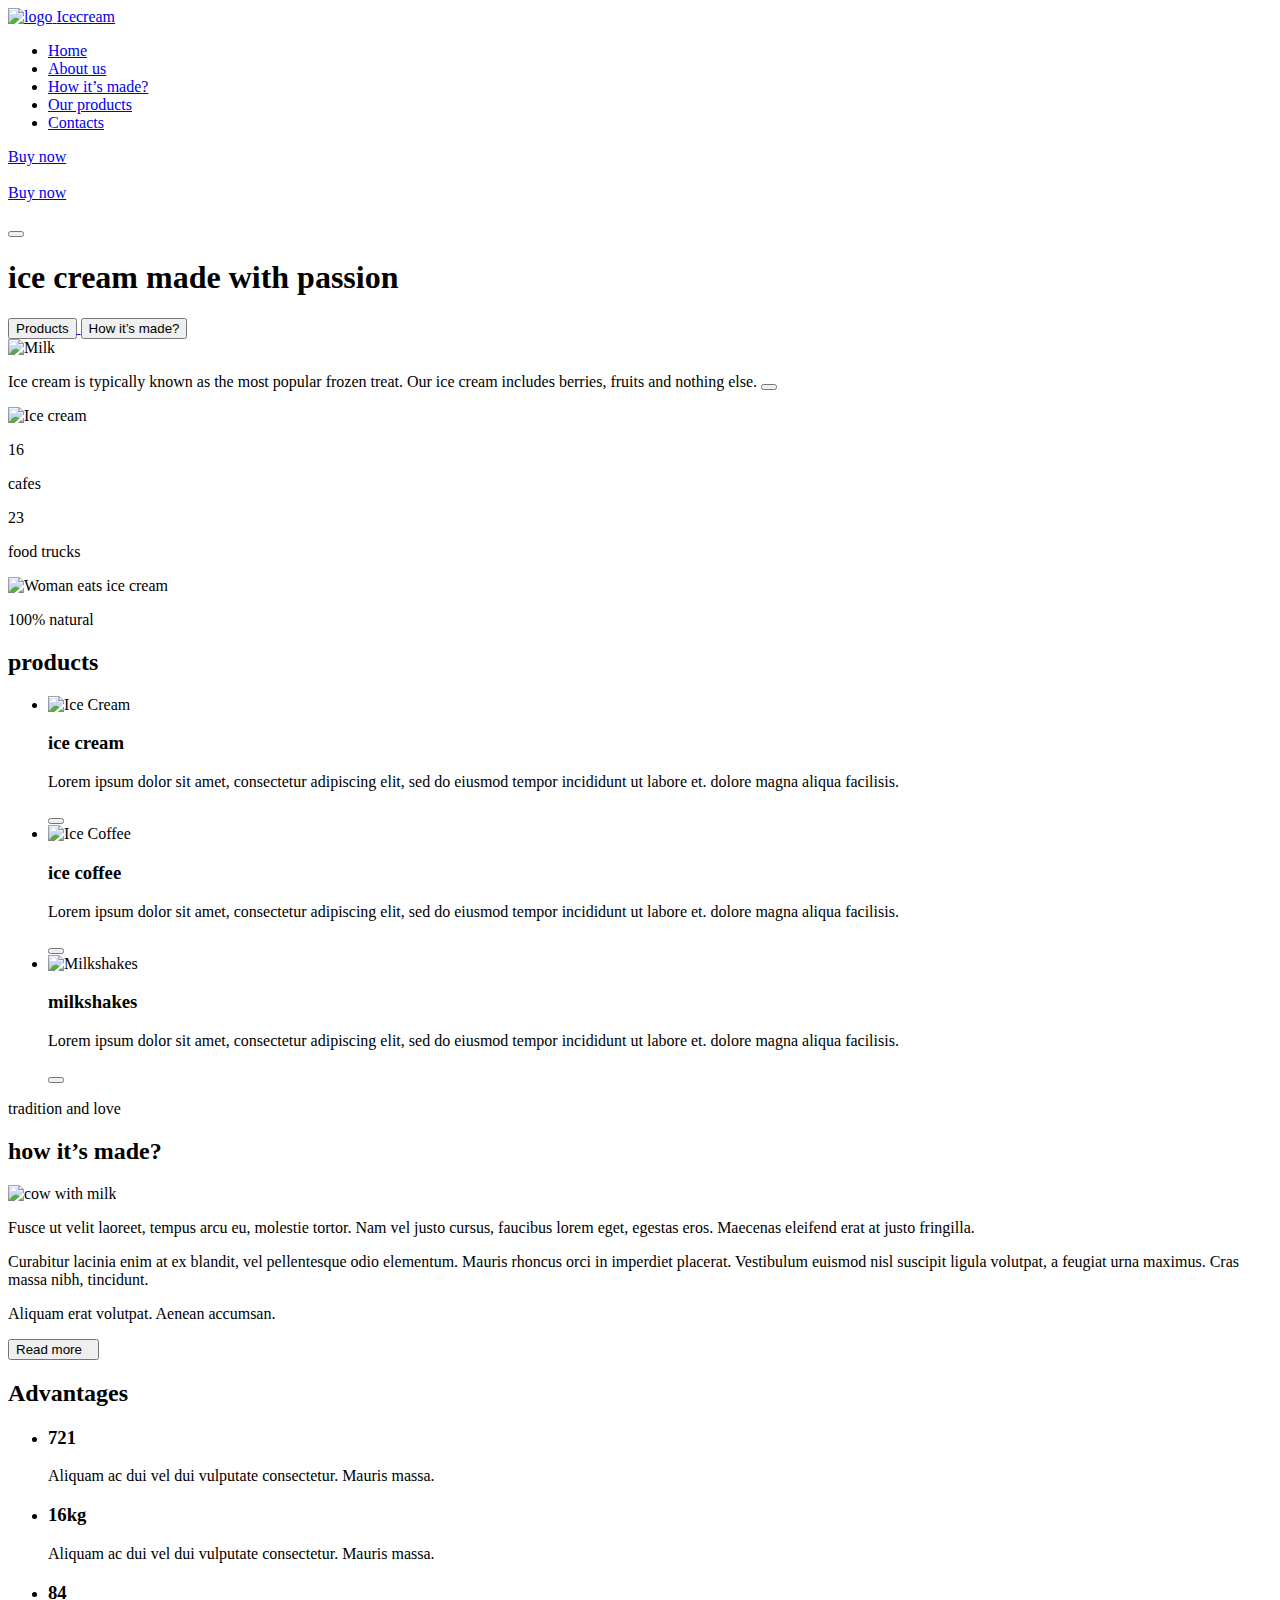
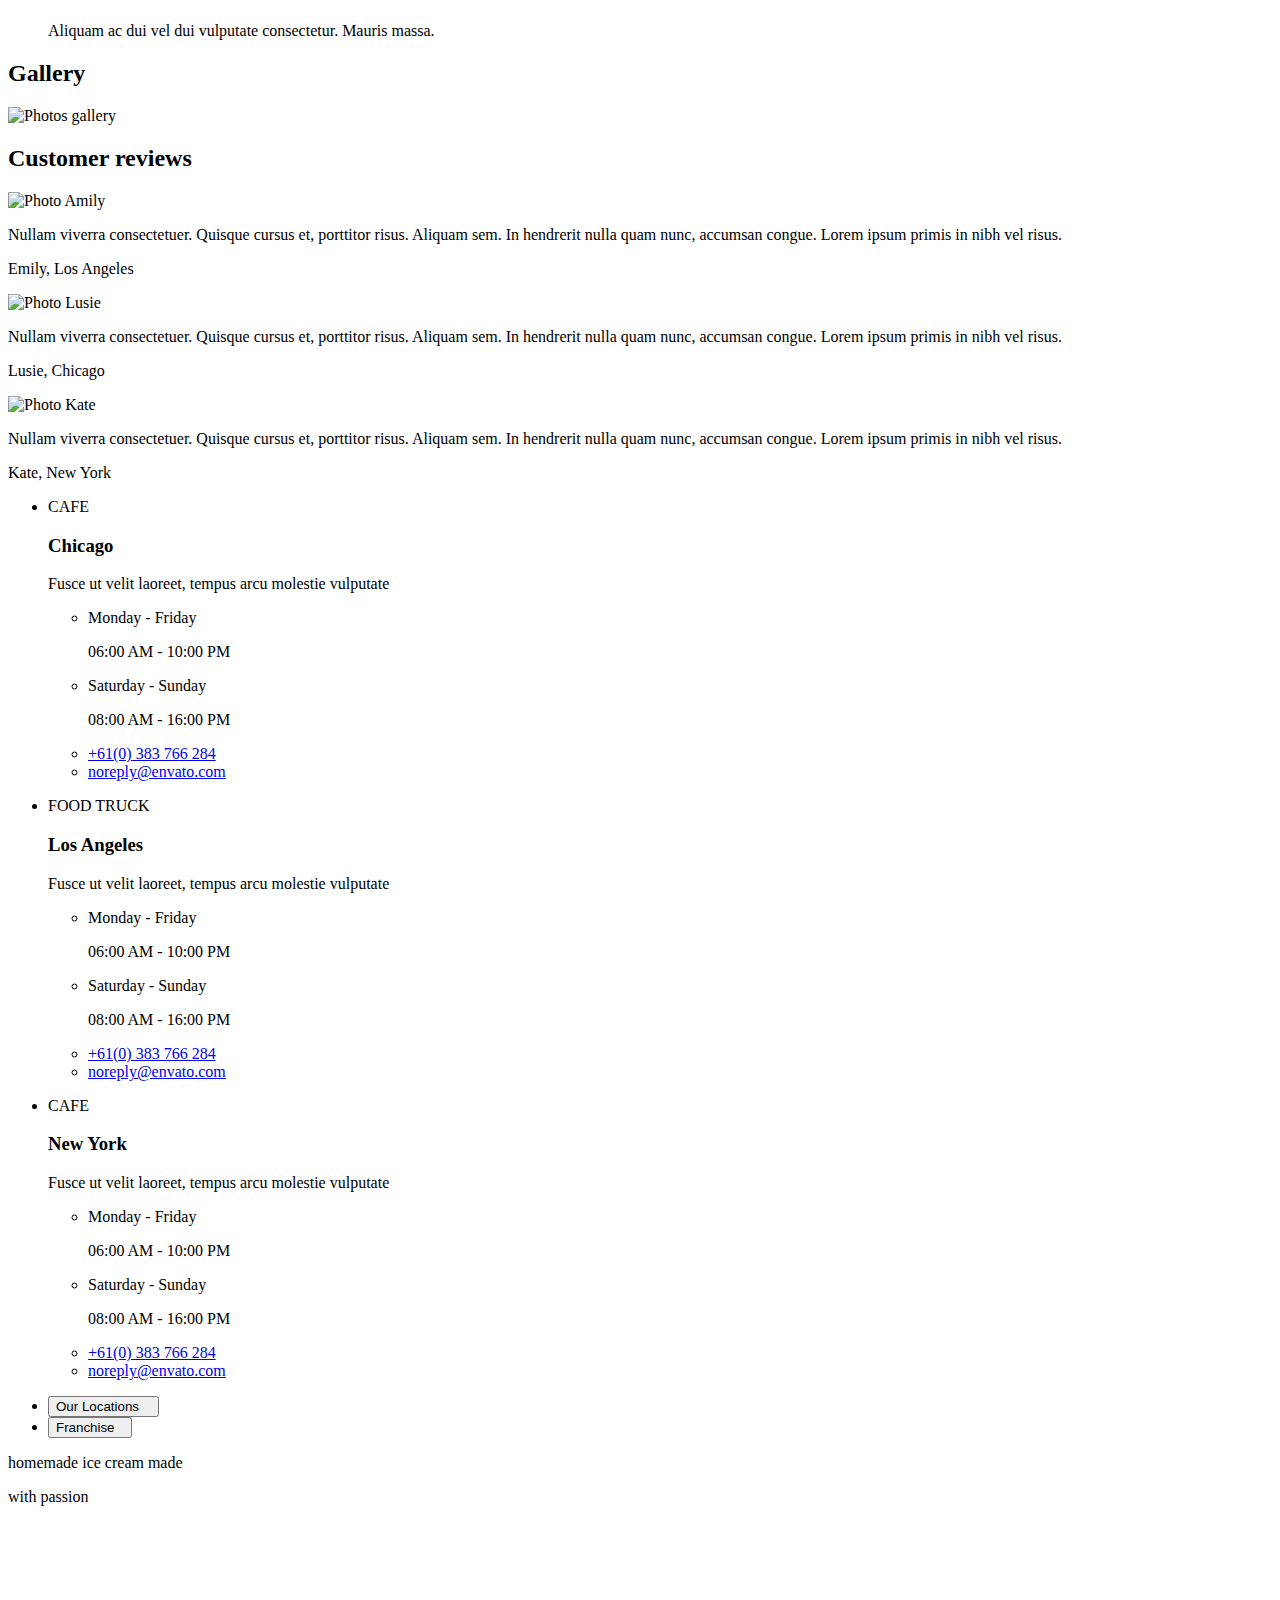
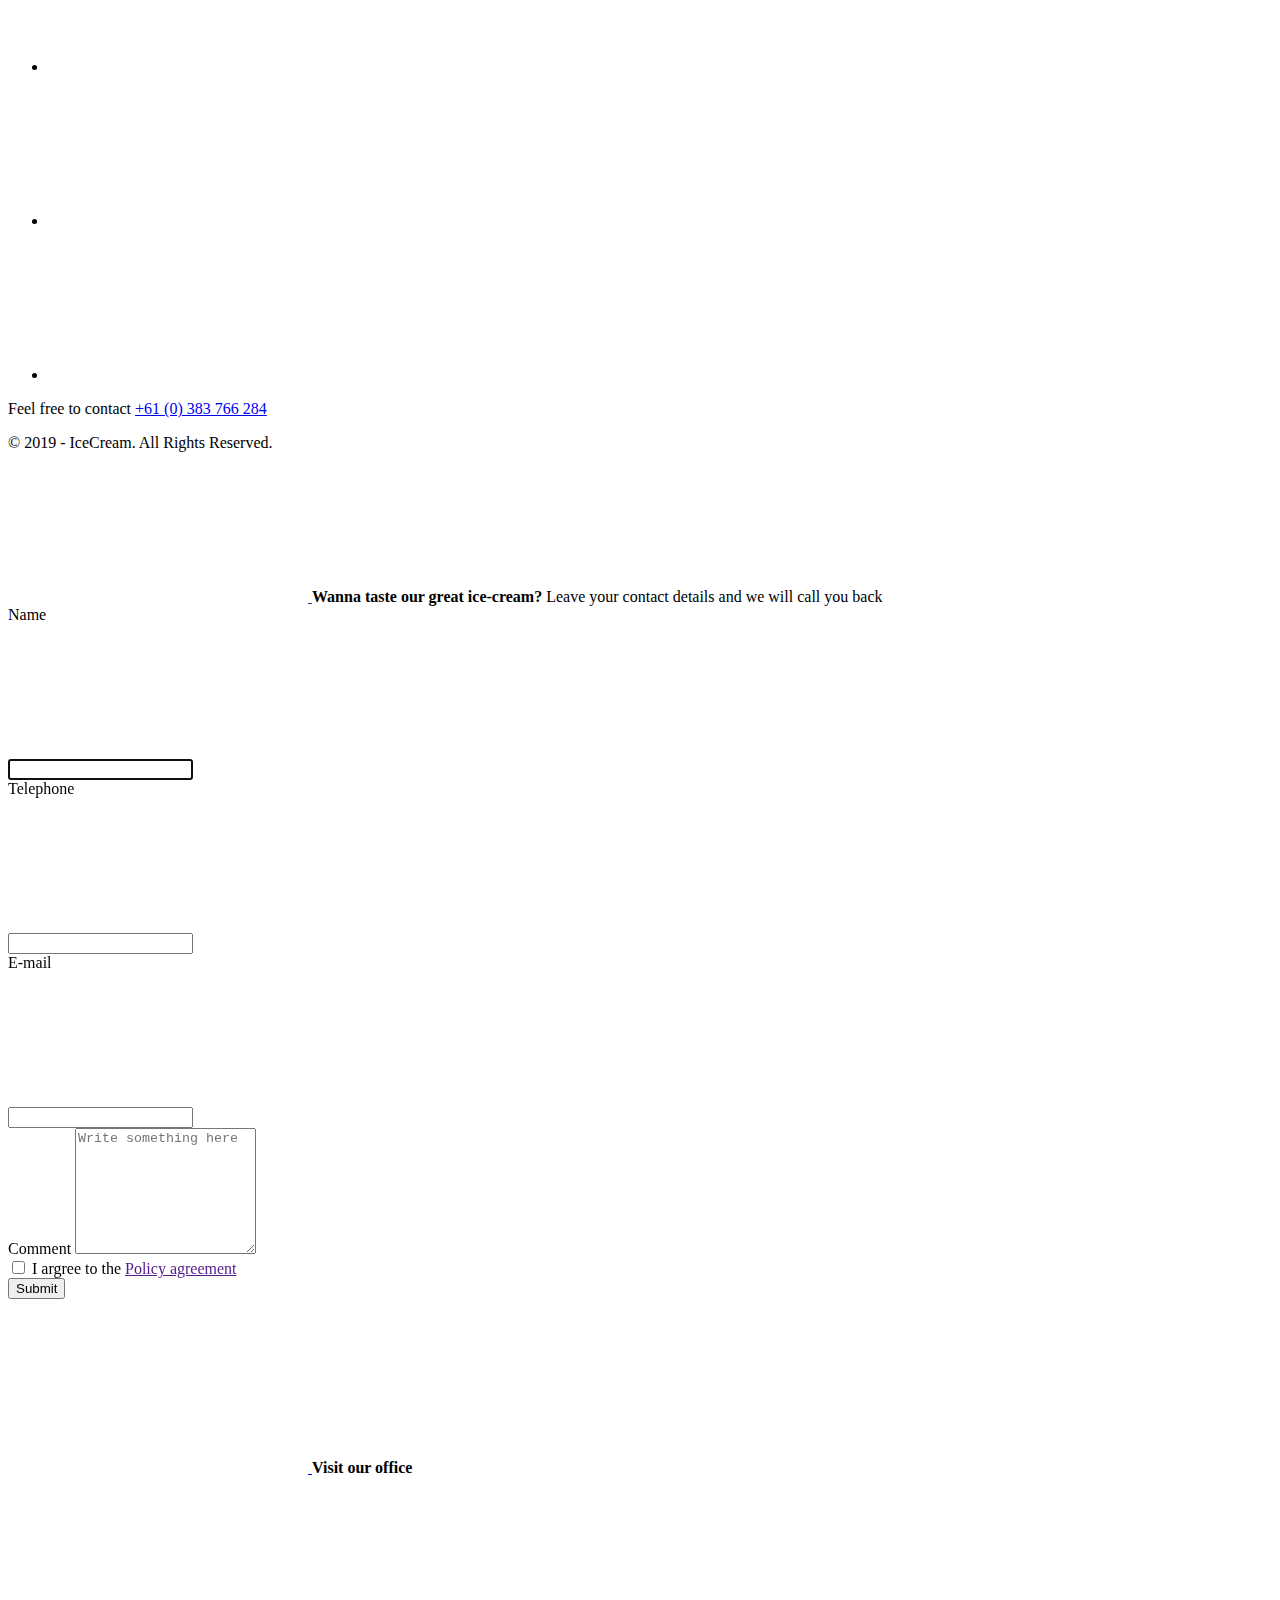
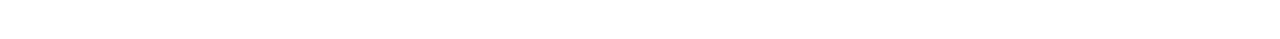
==== commit e09361e6: "Updates" ====
--- a/index.html
+++ b/index.html
@@ -1 +1 @@
-<!DOCTYPE html><html lang="ru"><head><meta charset="UTF-8"><meta name="viewport" content="width=device-width, initial-scale=1.0"><title>ICE CREAM</title><link rel="apple-touch-icon" sizes="144x144" href="/icecream-project-group-9/apple-touch-icon.d63d82d5.png"><link rel="icon" type="image/png" sizes="32x32" href="/icecream-project-group-9/favicon-32x32.1a8a884a.png"><link rel="icon" type="image/png" sizes="16x16" href="/icecream-project-group-9/favicon-16x16.9eeaf8dc.png"><link rel="manifest" href="/icecream-project-group-9/images\favicon\site.webmanifest"><link rel="mask-icon" href="/icecream-project-group-9/safari-pinned-tab.661dfd4d.svg" color="#d41443"><link rel="stylesheet" href="https://cdnjs.cloudflare.com/ajax/libs/animate.css/4.1.1/animate.min.css"><meta name="msapplication-TileColor" content="#ffffff"><meta name="theme-color" content="#ffffff"><link rel="stylesheet" href="/icecream-project-group-9/src.dfb4e970.css"></head><body> <main> <header id="home"> <div class="container main-nav"> <div class="logo"> <a class="logo-picture" name="logo" href="#home"> <img src="/icecream-project-group-9/logo@1x.b360d9a3.png" width="50" srcset="/icecream-project-group-9/logo@2x.1cea5b8c.png 2x,/icecream-project-group-9/logo@3x.6bb8fd70.png 3x" alt="logo"> <span>Icecream</span> </a> </div> <div class="menu-container slide-out-right" id="menu-container" data-menu=""> <div class="main-menu"> <nav> <ul class="menu"> <li class="menu-item"><a href="#home" class="link">Home</a></li> <li class="menu-item"><a href="#about" class="link">About us</a></li> <li class="menu-item"><a href="#how_made" class="link">How it’s made?</a></li> <li class="menu-item"><a href="#products" class="link">Our products</a></li> <li class="menu-item"><a href="#contacts" class="link">Contacts</a></li> </ul> </nav> </div> <div class="buy_now"> <a data-modal-open1="" class="button buy" href="#"> <span>Buy now</span> <div class="icon-arrow"> <svg width="6" height="10"><use href="/icecream-project-group-9/sprite.c9ea93fb.svg#icon-Vector-right1"></use></svg> </div> </a> </div> </div> <div class="buy_now1"> <a data-modal-open="" class="button buy" href="#"> <span>Buy now</span> <div class="icon-arrow"> <svg width="6" height="10"><use href="/icecream-project-group-9/sprite.c9ea93fb.svg#icon-Vector-right1"></use></svg> </div> </a> </div> <button class="hamburger hamburger--elastic" type="button" aria-expanded="true" aria-controls="menu-container" data-menu-button=""> <span class="hamburger-box"> <span class="hamburger-inner"></span> </span> </button> </div> </header> <section class="hero-section"> <div class="container container-hero"> <div class="hero-title-container"> <h1 class="animate__delay-1s animate__heartBeat hero-title">ice cream made with <span class="hero-title-colored">passion</span> </h1> <a href="#products" class="link"> <button type="button" class="hero-button-primary">Products</button> </a> <a href="#how_made" class="link"> <button type="button" class="hero-button-secondary">How it’s made?</button> </a> <div class="hero-background-milk"> <img srcset="/icecream-project-group-9/milk-hero-tablet@1x-124.2e45940e.png 124w,/icecream-project-group-9/milk-hero-tablet@2x-248.cb523010.png 248w,/icecream-project-group-9/milk-hero-tablet@3x-372.f8bf9534.png 372w,/icecream-project-group-9/milk-hero-desk@1x-188.b6490d21.png 188w,/icecream-project-group-9/milk-hero-desk@2x-376.9d19939d.png 376w,/icecream-project-group-9/milk-hero-desk@3x-564.94c9e6fd.png 564w" sizes="(min-width: 1280px) 188px, (min-width: 768px) 124px, 100vw" src="/icecream-project-group-9/milk-hero-tablet@1x-124.2e45940e.png" alt="Milk" class="hero-overlay-milk"> <p class="hero-description-text hero-text">Ice cream is typically known as the most popular frozen treat. Our ice cream includes berries, fruits and nothing else. <a href="/icecream-project-group-9/index.html" class="link"> <button type="button" class="animate__animated animate__bounce animate__delay-2s button-more hero-button-more"> </button> </a> </p> </div> </div> <div class="hero-overlay-background"> <img srcset="/icecream-project-group-9/ice-cream-hero-mob@1x-171.45ee75b6.png 171w,/icecream-project-group-9/ice-cream-hero-mob@2x-342.706f6449.png 342w,/icecream-project-group-9/ice-cream-hero-mob@3x-513.0bc5186e.png 513w,/icecream-project-group-9/ice-cream-hero-tablet@1x-143.c0509336.png 143w,/icecream-project-group-9/ice-cream-hero-tablet@2x-286.d92fcc9e.png 286w,/icecream-project-group-9/ice-cream-hero-tablet@3x-429.71b5d399.png 429w,/icecream-project-group-9/ice-cream-hero-desk@1x-236.f31e755e.png 236w,/icecream-project-group-9/ice-cream-hero-desk@2x-472.545d4f11.png 472w,/icecream-project-group-9/ice-cream-hero-desk@3x-708.0be64042.png 708w" sizes="(min-width: 1280px) 236px, (max-width: 767px) 171px, (min-width: 768px) 143px, 100vw" src="/icecream-project-group-9/ice-cream-hero-mob@1x-171.45ee75b6.png" alt="Ice cream" class="hero-overlay-icecream"> </div> <div class="hero-advantages"> <div class="animate__animated animate__bounceInDown animate__delay-1s hero-advantages-cafe"> <p class="hero-advantages-number">16</p> <p class="hero-advantages-name">cafes</p> </div> <div class="animate__animated animate__bounceInDown animate__delay-1s hero-advantages-trucks"> <p class="hero-advantages-number">23</p> <p class="hero-advantages-name">food trucks</p> </div> <img srcset="/icecream-project-group-9/woman-hero-tablet@1x-168.0cc337ac.png 168w,/icecream-project-group-9/woman-hero-tablet@2x-336.c0322814.png 336w,/icecream-project-group-9/woman-hero-tablet@3x-504.146a25d6.png 504w,/icecream-project-group-9/woman-hero-desk@1x-293.ec79d431.png 293w,/icecream-project-group-9/woman-hero-desk@2x-586.52cefe8d.png 586w,/icecream-project-group-9/woman-hero-desk@3x-849.f07350b8.png 849w" sizes="(min-width: 1280px) 293px, (min-width: 768px) 168px, 100vw" src="/icecream-project-group-9/woman-hero-tablet@1x-168.0cc337ac.png" alt="Woman eats ice cream" class="hero-overlay-woman"> </div> </div> </section> <section class="section-products" id="products"> <div class="container"> <p class="products-label">100% natural</p> <h2 class="products-title">products</h2> <ul class="products-list"> <li class="products-item products-item--pink"> <picture> <source srcset="/icecream-project-group-9/ice-cream-mob@1x-249.4671afac.png 249w,/icecream-project-group-9/ice-cream-mob@2x-498.30cd7a03.png 498w,/icecream-project-group-9/ice-cream-mob@3x-747.92f06f52.png 747w" type="image/png" media="(max-width: 767px)" sizes="100vw"> <source srcset="/icecream-project-group-9/ice-cream-desk@1x-335.0d370de5.png 335w,/icecream-project-group-9/ice-cream-desk@2x-670.09c1b64a.png 670w,/icecream-project-group-9/ice-cream-desk@3x-1005.e5832611.png 1005w" type="image/png" media="(min-width: 1200px)" sizes="100vw"> <source srcset="/icecream-project-group-9/ice-cream-tablet@1x-220.203cd7ae.png 220w,/icecream-project-group-9/ice-cream-tablet@2x-440.83a157b7.png 440w,/icecream-project-group-9/ice-cream-tablet@3x-660.9ac1b21c.png 660w" type="image/png" media="(min-width: 768px)" sizes="100vw"> <img srcset="/icecream-project-group-9/ice-cream-tablet@1x-220.203cd7ae.png 220w,/icecream-project-group-9/ice-cream-tablet@2x-440.83a157b7.png 440w,/icecream-project-group-9/ice-cream-tablet@3x-660.9ac1b21c.png 660w" src="/icecream-project-group-9/ice-cream-tablet@1x-220.203cd7ae.png" sizes="100vw" alt="Ice Cream" class="products-image products-image--cream"> </picture> <h3 class="products-item-title">ice cream</h3> <p class="products-item-text">Lorem ipsum dolor sit amet, consectetur adipiscing elit, sed do eiusmod tempor incididunt ut labore et. dolore magna aliqua facilisis.</p> <button type="button" class="products-button"> </button> </li> <li class="products-item products-item--beige"> <picture class="products-picture"> <source srcset="/icecream-project-group-9/ice-coffee-mob@1x-249.16fa7060.png 249w,/icecream-project-group-9/ice-coffee-mob@2x-498.b66e7be9.png 498w,/icecream-project-group-9/ice-coffee-mob@3x-747.bc8d372c.png 747w" type="image/png" media="(max-width: 767px)" sizes="100vw"> <source srcset="/icecream-project-group-9/ice-coffee-desk@1x-335.90ae436d.png 335w,/icecream-project-group-9/ice-coffee-desk@2x-670.e6c8a2a8.png 670w,/icecream-project-group-9/ice-coffee-desk@3x-1005.c743877f.png 1005w" type="image/png" media="(min-width: 1200px)" sizes="100vw"> <source srcset="/icecream-project-group-9/ice-coffee-tablet@1x-220.13dd9fa2.png 220w,/icecream-project-group-9/ice-coffee-tablet@2x-440.b2263b62.png 440w,/icecream-project-group-9/ice-coffee-tablet@3x-660.4a8da33d.png 660w" type="image/png" media="(min-width: 768px)" sizes="100vw"> <img srcset="/icecream-project-group-9/ice-coffee-tablet@1x-220.13dd9fa2.png 220w,/icecream-project-group-9/ice-coffee-tablet@2x-440.b2263b62.png 440w,/icecream-project-group-9/ice-coffee-tablet@3x-660.4a8da33d.png 660w" src="/icecream-project-group-9/ice-coffee-tablet@1x-220.13dd9fa2.png" sizes="100vw" alt="Ice Coffee" class="products-image products-image--coffee"> </picture> <h3 class="products-item-title">ice coffee</h3> <p class="products-item-text">Lorem ipsum dolor sit amet, consectetur adipiscing elit, sed do eiusmod tempor incididunt ut labore et. dolore magna aliqua facilisis.</p> <button type="button" class="products-button"></button> </li> <li class="products-item products-item--olive"> <picture> <source srcset="/icecream-project-group-9/milkshakes-mob@1x-249.ce102f50.png 249w,/icecream-project-group-9/milkshakes-mob@2x-498.56895a81.png 498w,/icecream-project-group-9/milkshakes-mob@3x-747.f1e7112b.png 747w" type="image/png" media="(max-width: 767px)" sizes="100vw"> <source srcset="/icecream-project-group-9/milkshakes-desk@1x-335.deb3dcce.png 335w,/icecream-project-group-9/milkshakes-desk@2x-670.5b12c8cd.png 670w,/icecream-project-group-9/milkshakes-desk@3x-1005.666216f9.png 1005w" type="image/png" media="(min-width: 1200px)" sizes="100vw"> <source srcset="/icecream-project-group-9/milkshakes-tablet@1x-220.f60a331c.png 220w,/icecream-project-group-9/milkshakes-tablet@2x-440.6ae9f4f9.png 440w,/icecream-project-group-9/milkshakes-tablet@3x-660.48db1dcc.png 660w" type="image/png" media="(min-width: 768px)" sizes="100vw"> <img srcset="/icecream-project-group-9/milkshakes-tablet@1x-220.f60a331c.png 220w,/icecream-project-group-9/milkshakes-tablet@2x-440.6ae9f4f9.png 440w,/icecream-project-group-9/milkshakes-tablet@3x-660.48db1dcc.png 660w" src="/icecream-project-group-9/milkshakes-tablet@1x-220.f60a331c.png" sizes="100vw" alt="Milkshakes" class="products-image products-image--milkshake"> </picture> <h3 class="products-item-title">milkshakes</h3> <p class="products-item-text">Lorem ipsum dolor sit amet, consectetur adipiscing elit, sed do eiusmod tempor incididunt ut labore et. dolore magna aliqua facilisis.</p> <button type="button" class="products-button"></button> </li> </ul> </div> </section> <section class="about" id="how_made"> <div class="overlay-milk"> <div class="container"> <p class="about-label">tradition and love</p> <h2 class="about-title">how it’s made?</h2> <div class="about-textblock"> <picture> <source srcset="/icecream-project-group-9/cow-mob@1x-280.28e77b77.png 280w,/icecream-project-group-9/cow-mob@2x-560.14bfe4b5.png 560w,/icecream-project-group-9/cow-mob@3x-840.3e9ac10f.png 840w" media="(max-width: 767px)" type="image/png"> <source srcset="/icecream-project-group-9/cow-desk@1x-516.b17d8743.png 516w,/icecream-project-group-9/cow-desk@2x-1032.655b4364.png 1032w,/icecream-project-group-9/cow-desk@3x-1548.59d48f03.png 1548w" media="(min-width:1280px)" type="image/png"> <source srcset="/icecream-project-group-9/cow-tablet@1x-340.50a4549a.png 340w,/icecream-project-group-9/cow-tablet@2x-680.d5127926.png 680w,/icecream-project-group-9/cow-tablet@3x-1020.a4a17912.png 1020w" media="(min-width: 768px)" type="image/png"> <img srcset="/icecream-project-group-9/cow-tablet@1x-340.50a4549a.png 340w,/icecream-project-group-9/cow-tablet@2x-680.d5127926.png 680w,/icecream-project-group-9/cow-tablet@3x-1020.a4a17912.png 1020w" src="/icecream-project-group-9/cow-tablet@1x-340.50a4549a.png" class="about-image" alt="cow with milk" sizes="100vw"> </picture> <div class="about-descriptionblock"> <p class="about-content"> Fusce ut velit laoreet, tempus arcu eu, molestie tortor. Nam vel justo cursus, faucibus lorem eget, egestas eros. Maecenas eleifend erat at justo fringilla. </p> <p class="about-article"> Curabitur lacinia enim at ex blandit, vel pellentesque odio elementum. Mauris rhoncus orci in imperdiet placerat. Vestibulum euismod nisl suscipit ligula volutpat, a feugiat urna maximus. Cras massa nibh, tincidunt. </p> <p class="about-phrase">Aliquam erat volutpat. Aenean accumsan.</p> <div class="about-button"> <button class="button-primary" type="button"> Read more <svg width="5" height="8"><use href="/icecream-project-group-9/sprite.c9ea93fb.svg#icon-Vector-right1"></use></svg> </button> </div> </div> </div> </div> </div> </section> <section class="section-advantages" id="about"> <div class="container container-advantages"> <h2 class="section-title visually-hidden">Advantages</h2> <ul class="advantages-list"> <li class="advantages-item milk"> <h3 class="advantages-list-title">721</h3> <p class="advantages-list-content"> Aliquam ac dui vel dui vulputate consectetur. Mauris massa. </p> </li> <li class="advantages-item fruit"> <h3 class="advantages-list-title">16kg</h3> <p class="advantages-list-content"> Aliquam ac dui vel dui vulputate consectetur. Mauris massa. </p> </li> <li class="advantages-item caramel"> <h3 class="advantages-list-title">84</h3> <p class="advantages-list-content"> Aliquam ac dui vel dui vulputate consectetur. Mauris massa. </p> </li> </ul> </div> </section> <section class="section-gallery"> <div class="container container-gallery"> <h2 class="section-title visually-hidden">Gallery</h2> <picture> <source srcset="/icecream-project-group-9/mob@1x-320.bf8cc34d.png 320w,/icecream-project-group-9/mob@2x-640.63880bc3.png 640w,/icecream-project-group-9/mob@3x-960.7ea99c40.png 960w" type="image/png" media="(max-width: 767px)" sizes="100vw"> <source srcset="/icecream-project-group-9/mob@1x-320.ef0e5271.webp 320w,/icecream-project-group-9/mob@2x-640.fa2d25b8.webp 640w,/icecream-project-group-9/mob@3x-960.40293efd.webp 960w" type="image/webp" media="(max-width: 767px)" sizes="100vw"> <source srcset="/icecream-project-group-9/desk@1x-1280.dd2c5c29.png 1280w,/icecream-project-group-9/desk@2x-2560.5440a40c.png 2560w,/icecream-project-group-9/desk@3x-3840.9d244c94.png 3840w" type="image/png" media="(min-width: 1280px)" sizes="100vw"> <source srcset="/icecream-project-group-9/desk@1x-1280.975fd302.webp 1280w,/icecream-project-group-9/desk@2x-2560.fe201f23.webp 2560w,/icecream-project-group-9/desk@3x-3840.750d5ba5.webp 3840w" type="image/webp" media="(min-width: 1200px)" sizes="100vw"> <source srcset="/icecream-project-group-9/tablet@1x-768.4349d4ec.png 768w,/icecream-project-group-9/tablet@2x-1536.31586107.png 1536w,/icecream-project-group-9/tablet@3x-2304.5100ad60.png 2304w" type="image/png" media="(min-width: 768px)" sizes="100vw"> <source srcset="/icecream-project-group-9/tablet@1x-768.ce6ee466.webp 768w,/icecream-project-group-9/tablet@2x-1536.2d0bde89.webp 1536w,/icecream-project-group-9/tablet@3x-2304.9f32a4ce.webp 2304w" type="image/webp" media="(min-width: 768px)" sizes="100vw"> <img srcset="/icecream-project-group-9/tablet@1x-768.4349d4ec.png 768w,/icecream-project-group-9/tablet@2x-1536.31586107.png 1536w,/icecream-project-group-9/tablet@3x-2304.5100ad60.png 2304w" src="/icecream-project-group-9/tablet@1x-768.4349d4ec.png" alt="Photos gallery" class="gallery-image" sizes="100vw"> </picture> </div> </section> <section class="section-customer"> <div class="container container-customer"> <h2 class="section-title visually-hidden">Customer reviews</h2> <div class="slider"> <div class="slider-item"> <img srcset="/icecream-project-group-9/amily@1x-85.79782ccd.png 1x,/icecream-project-group-9/amily@2x-170.420bfe82.png 2x,/icecream-project-group-9/amily@3x-255.b28762c7.png 3x" src="/icecream-project-group-9/amily@1x-85.79782ccd.png" alt="Photo Amily" class="customer-image"> <div class="customer-reviewer"> <div class="customer-content"> <p class="customer-quote">Nullam viverra consectetuer. Quisque cursus et, porttitor risus. Aliquam sem. In hendrerit nulla quam nunc, accumsan congue. Lorem ipsum primis in nibh vel risus.</p> </div> </div> <p class="customer-name">Emily, Los Angeles</p> </div> <div class="slider-item"> <img srcset="/icecream-project-group-9/lusie@1x-85.1af20f1f.png 1x,/icecream-project-group-9/lusie@2x-170.39c943c3.png 2x,/icecream-project-group-9/lusie@3x-255.e140c51b.png 3x" src="/icecream-project-group-9/lusie@1x-85.1af20f1f.png" alt="Photo Lusie" class="customer-image"> <div class="customer-reviewer"> <div class="customer-content"> <p class="customer-quote">Nullam viverra consectetuer. Quisque cursus et, porttitor risus. Aliquam sem. In hendrerit nulla quam nunc, accumsan congue. Lorem ipsum primis in nibh vel risus.</p> </div> </div> <p class="customer-name">Lusie, Chicago</p> </div> <div class="slider-item"> <img srcset="/icecream-project-group-9/kate@1x-85.2fe73e39.png 1x,/icecream-project-group-9/kate@2x-170.61ddf047.png 2x,/icecream-project-group-9/kate@3x-255.2520da8a.png 3x" src="/icecream-project-group-9/kate@1x-85.2fe73e39.png" alt="Photo Kate" class="customer-image"> <div class="customer-reviewer"> <div class="customer-content"> <p class="customer-quote">Nullam viverra consectetuer. Quisque cursus et, porttitor risus. Aliquam sem. In hendrerit nulla quam nunc, accumsan congue. Lorem ipsum primis in nibh vel risus.</p> </div> </div> <p class="customer-name">Kate, New York</p> </div> </div> </div> </section> <section class="contacts-section" id="contacts"> <div class="overlay"> <div class="contacts-container container"> <ul class="contacts-list-item"> <li class="contacts-item"> <p class="contacts-name">CAFE</p> <h3 class="contacts-city">Chicago</h3> <p class="contacts-text">Fusce ut velit laoreet, tempus arcu molestie vulputate</p> <ul class="contacts-list"> <li class="contacts-day"> <p class="day">Monday - Friday</p> <p class="contacts-datetime"> <time class="contacts-time" datetime="06:00">06:00 AM</time> <span class="contacts-line">-</span> <time class="contacts-time" datetime="10:00">10:00 PM</time> </p> </li> <li class="contacts-day"> <p class="day">Saturday - Sunday</p> <p class="contacts-datetime"> <time class="contacts-time" datetime="08:00">08:00 AM</time> <span class="contacts-line">-</span> <time class="contacts-time" datetime="16:00">16:00 PM</time> </p> </li> </ul> <ul class="contacts-link-list"> <li> <a class="contacts-link" href="tel:+610383766284">+61(0) 383 766 284</a> </li> <li> <a class="contacts-link" href="mailto:noreply@envato.com">noreply@envato.com</a> </li> </ul> </li> <li class="contacts-item"> <p class="contacts-name-item">FOOD TRUCK</p> <h3 class="contacts-city">Los Angeles</h3> <p class="contacts-text">Fusce ut velit laoreet, tempus arcu molestie vulputate</p> <ul class="contacts-list"> <li class="contacts-day"> <p class="day">Monday - Friday</p> <p class="contacts-datetime"> <time class="contacts-time" datetime="06:00">06:00 AM</time> <span class="contacts-line">-</span> <time class="contacts-time" datetime="10:00">10:00 PM</time> </p> </li> <li class="contacts-day"> <p class="day">Saturday - Sunday</p> <p class="contacts-datetime"> <time class="contacts-time" datetime="08:00">08:00 AM</time> <span class="contacts-line">-</span> <time class="contacts-time" datetime="16:00">16:00 PM</time> </p> </li> </ul> <ul class="contacts-link-list"> <li> <a class="contacts-link" href="tel:+610383766284">+61(0) 383 766 284</a> </li> <li> <a class="contacts-link" href="mailto:noreply@envato.com">noreply@envato.com</a> </li> </ul> </li> <li class="contacts-item"> <p class="contacts-name">CAFE</p> <h3 class="contacts-city">New York</h3> <p class="contacts-text">Fusce ut velit laoreet, tempus arcu molestie vulputate</p> <ul class="contacts-list"> <li class="contacts-day"> <p class="day">Monday - Friday</p> <p class="contacts-datetime"> <time class="contacts-time" datetime="06:00">06:00 AM</time> <span class="contacts-line">-</span> <time class="contacts-time" datetime="10:00">10:00 PM</time> </p> </li> <li class="contacts-day"> <p class="day">Saturday - Sunday</p> <p class="contacts-datetime"> <time class="contacts-time" datetime="08:00">08:00 AM</time> <span class="contacts-line">-</span> <time class="contacts-time" datetime="16:00">16:00 PM</time> </p> </li> </ul> <ul class="contacts-link-list"> <li> <a class="contacts-link" href="tel:+610383766284">+61(0) 383 766 284</a> </li> <li> <a class="contacts-link" href="mailto:noreply@envato.com">noreply@envato.com</a> </li> </ul> </li> </ul> <div> <ul class="contacts-button-list"> <li class="contacts-button-item"> <button type="button" class="contacts-button" data-map-open="">Our Locations <svg class="button-icon" width="8" height="12"><use href="/icecream-project-group-9/sprite.c9ea93fb.svg#icon-Vector-right"></use></svg> </button> </li> <li class="contacts-button-item"> <button type="button" class="contacts-button contacts-button-btn">Franchise <svg class="icon-btn" width="6" height="10"><use href="/icecream-project-group-9/sprite.c9ea93fb.svg#icon-Vector-right1"></use></svg> </button> </li> </ul> </div> </div> </div> </section> </main> <footer> <footer class="section-footer"> <div class="container"> <div class="footer-flex"> <div> <p class="footer-header-first">homemade ice cream made</p> <p class="footer-header-second">with passion</p> </div> <div class="footer-flex-right"> <ul class="footer-links"> <li class="footer-link pad"> <a class="footer-a" href="https://github.com/Maryna-Skrypnyk/icecream-project-group-9/tree/dev" target="_blank"> <svg class="footer-social git"><use href="/icecream-project-group-9/sprite.c9ea93fb.svg#icon-github"></use></svg> </a> </li> <li class="footer-link pad"> <a class="footer-a" href="https://web.telegram.org" target="_blank"> <svg class="footer-social telegram"><use href="/icecream-project-group-9/sprite.c9ea93fb.svg#icon-telegram"></use></svg> </a> </li> <li class="footer-link"> <a class="footer-a" href="https://www.facebook.com" target="_blank"> <svg class="footer-social facebook"><use href="/icecream-project-group-9/sprite.c9ea93fb.svg#icon-facebook"></use></svg> </a> </li> </ul> <p class="footer-contact">Feel free to contact <a class="footer-tell" href="tel:+610383766284">+61 (0) 383 766 284</a> </p> </div> </div> </div> <div class="copyrite"> <div class="copyrite-text"> © 2019 - IceCream. All Rights Reserved. </div> </div> </footer> </footer> <div class="backdrop is-hidden" data-modal=""> <div class="modal"> <div class="modal-content"> <a href="" data-modal-close=""> <svg class="modal-button"><use href="/icecream-project-group-9/sprite.c9ea93fb.svg#icon-cross"></use></svg></a> <b>Wanna taste our great ice-cream?</b> <span class="call-to-action">Leave your contact details and we will call you back</span> <form class="mform"> <div class="mform-field"> <label for="name">Name</label> <div class="input-field"> <input type="text" name="name" id="name" autofocus=""> <svg class="mform-icon"><use href="/icecream-project-group-9/sprite.c9ea93fb.svg#icon-person"></use></svg> </div> </div> <div class="mform-field"> <label for="tel">Telephone</label> <div class="input-field"> <input type="tel" name="tel" id="tel"> <svg class="mform-icon"><use href="/icecream-project-group-9/sprite.c9ea93fb.svg#icon-phone-black"></use></svg> </div> </div> <div class="mform-field"> <label for="mail">E-mail</label> <div class="input-field"> <input type="email" name="mail" id="mail"> <svg class="mform-icon"><use href="/icecream-project-group-9/sprite.c9ea93fb.svg#icon-email-black"></use></svg> </div> </div> <div class="mform-field"> <label for="comment">Comment</label> <textarea name="comment" id="comment" rows="8" placeholder="Write something here"></textarea> </div> <div class="policy"> <label class="label"> <input class="checkbox visually-hidden" type="checkbox" name="checkbox" value="Соглашаюсь"> <span class="policy-text">I argree to the <a class="policy-treaty" href="">Policy agreement</a></span> </label> </div> <button class="button button-secondary submit" type="submit">Submit</button> </form> </div> </div> </div> <div class="scrollup"> <svg width="20" height="20"><use href="/icecream-project-group-9/sprite.c9ea93fb.svg#icon-Vector-right"></use></svg> </div> <div class="backdrop is-hidden" data-map=""> <div class="map"> <a href="/" onclick="return false" data-map-close=""> <svg class="modal-button"><use href="/icecream-project-group-9/sprite.c9ea93fb.svg#icon-cross"></use></svg> </a> <b>Visit our office</b> <div id="map-container"> <div class="google-maps"> <iframe src="https://www.google.com/maps/embed?pb=!1m18!1m12!1m3!1d93963.8684210425!2d30.467377903557537!3d50.43110778064426!2m3!1f0!2f0!3f0!3m2!1i1024!2i768!4f13.1!3m3!1m2!1s0x40d4d96f5139689b%3A0xa1f7c65300bebad1!2sGoIT!5e0!3m2!1sru!2sua!4v1614075103049!5m2!1sru!2sua" style="border:0;" allowfullscreen="" loading="lazy"> </iframe> </div> </div> </div> </div>   <script src="/icecream-project-group-9/modal.c964be2b.js"></script> <script src="/icecream-project-group-9/menu.510ed7ac.js"></script> <script src="/icecream-project-group-9/modal1.70623fc8.js"></script>  <script src="https://code.jquery.com/jquery-3.5.1.min.js"></script>    <script src="https://cdnjs.cloudflare.com/ajax/libs/slick-carousel/1.8.1/slick.js" integrity="sha512-WNZwVebQjhSxEzwbettGuQgWxbpYdoLf7mH+25A7sfQbbxKeS5SQ9QBf97zOY4nOlwtksgDA/czSTmfj4DUEiQ==" crossorigin=""></script>  <script src="/icecream-project-group-9/slider.68f2b337.js"></script>  <script src="/icecream-project-group-9/scroll.86a2b8ac.js"></script> <script src="/icecream-project-group-9/top.531c70da.js"></script> <script src="/icecream-project-group-9/map.ab65b6d5.js"></script>   <script src="/icecream-project-group-9/src.0d3047fc.js"></script> </body></html>+<!DOCTYPE html><html lang="ru"><head><meta charset="UTF-8"><meta name="viewport" content="width=device-width, initial-scale=1.0"><title>ICE CREAM</title><link rel="apple-touch-icon" sizes="144x144" href="/icecream-project-group-9/apple-touch-icon.d63d82d5.png"><link rel="icon" type="image/png" sizes="32x32" href="/icecream-project-group-9/favicon-32x32.1a8a884a.png"><link rel="icon" type="image/png" sizes="16x16" href="/icecream-project-group-9/favicon-16x16.9eeaf8dc.png"><link rel="manifest" href="/icecream-project-group-9/images\favicon\site.webmanifest"><link rel="mask-icon" href="/icecream-project-group-9/safari-pinned-tab.661dfd4d.svg" color="#d41443"><link rel="stylesheet" href="https://cdnjs.cloudflare.com/ajax/libs/animate.css/4.1.1/animate.min.css"><meta name="msapplication-TileColor" content="#ffffff"><meta name="theme-color" content="#ffffff"><link rel="stylesheet" href="/icecream-project-group-9/src.12b099dc.css"></head><body> <main> <header id="home"> <div class="container main-nav"> <div class="logo"> <a class="logo-picture" name="logo" href="#home"> <img src="/icecream-project-group-9/logo@1x.b360d9a3.png" width="50" srcset="/icecream-project-group-9/logo@2x.1cea5b8c.png 2x,/icecream-project-group-9/logo@3x.6bb8fd70.png 3x" alt="logo"> <span>Icecream</span> </a> </div> <div class="menu-container slide-out-right" id="menu-container" data-menu=""> <div class="main-menu"> <nav> <ul class="menu"> <li class="menu-item"><a href="#home" class="link">Home</a></li> <li class="menu-item"><a href="#about" class="link">About us</a></li> <li class="menu-item"><a href="#how_made" class="link">How it’s made?</a></li> <li class="menu-item"><a href="#products" class="link">Our products</a></li> <li class="menu-item"><a href="#contacts" class="link">Contacts</a></li> </ul> </nav> </div> <div class="buy_now"> <a data-modal-open1="" class="button buy" href="#"> <span>Buy now</span> <div class="icon-arrow"> <svg width="6" height="10"><use href="/icecream-project-group-9/sprite.c9ea93fb.svg#icon-Vector-right1"></use></svg> </div> </a> </div> </div> <div class="buy_now1"> <a data-modal-open="" class="button buy" href="#"> <span>Buy now</span> <div class="icon-arrow"> <svg width="6" height="10"><use href="/icecream-project-group-9/sprite.c9ea93fb.svg#icon-Vector-right1"></use></svg> </div> </a> </div> <button class="hamburger hamburger--elastic" type="button" aria-expanded="true" aria-controls="menu-container" data-menu-button=""> <span class="hamburger-box"> <span class="hamburger-inner"></span> </span> </button> </div> </header> <section class="hero-section"> <div class="container container-hero"> <div class="hero-title-container"> <h1 class="animate__delay-1s animate__heartBeat hero-title">ice cream made with <span class="hero-title-colored">passion</span> </h1> <a href="#products" class="link"> <button type="button" class="hero-button-primary">Products</button> </a> <a href="#how_made" class="link"> <button type="button" class="hero-button-secondary">How it’s made?</button> </a> <div class="hero-background-milk"> <img srcset="/icecream-project-group-9/milk-hero-tablet@1x-124.2e45940e.png 124w,/icecream-project-group-9/milk-hero-tablet@2x-248.cb523010.png 248w,/icecream-project-group-9/milk-hero-tablet@3x-372.f8bf9534.png 372w,/icecream-project-group-9/milk-hero-desk@1x-188.b6490d21.png 188w,/icecream-project-group-9/milk-hero-desk@2x-376.9d19939d.png 376w,/icecream-project-group-9/milk-hero-desk@3x-564.94c9e6fd.png 564w" sizes="(min-width: 1280px) 188px, (min-width: 768px) 124px, 100vw" src="/icecream-project-group-9/milk-hero-tablet@1x-124.2e45940e.png" alt="Milk" class="hero-overlay-milk"> <p class="hero-description-text hero-text">Ice cream is typically known as the most popular frozen treat. Our ice cream includes berries, fruits and nothing else. <a href="/icecream-project-group-9/index.html" class="link"> <button type="button" class="animate__animated animate__bounce animate__delay-2s button-more hero-button-more"> </button> </a> </p> </div> </div> <div class="hero-overlay-background"> <img srcset="/icecream-project-group-9/ice-cream-hero-mob@1x-171.45ee75b6.png 171w,/icecream-project-group-9/ice-cream-hero-mob@2x-342.706f6449.png 342w,/icecream-project-group-9/ice-cream-hero-mob@3x-513.0bc5186e.png 513w,/icecream-project-group-9/ice-cream-hero-tablet@1x-143.c0509336.png 143w,/icecream-project-group-9/ice-cream-hero-tablet@2x-286.d92fcc9e.png 286w,/icecream-project-group-9/ice-cream-hero-tablet@3x-429.71b5d399.png 429w,/icecream-project-group-9/ice-cream-hero-desk@1x-236.f31e755e.png 236w,/icecream-project-group-9/ice-cream-hero-desk@2x-472.545d4f11.png 472w,/icecream-project-group-9/ice-cream-hero-desk@3x-708.0be64042.png 708w" sizes="(min-width: 1280px) 236px, (max-width: 767px) 171px, (min-width: 768px) 143px, 100vw" src="/icecream-project-group-9/ice-cream-hero-mob@1x-171.45ee75b6.png" alt="Ice cream" class="hero-overlay-icecream"> </div> <div class="hero-advantages"> <div class="animate__animated animate__bounceInDown animate__delay-1s hero-advantages-cafe"> <p class="hero-advantages-number">16</p> <p class="hero-advantages-name">cafes</p> </div> <div class="animate__animated animate__bounceInDown animate__delay-1s hero-advantages-trucks"> <p class="hero-advantages-number">23</p> <p class="hero-advantages-name">food trucks</p> </div> <img srcset="/icecream-project-group-9/woman-hero-tablet@1x-168.0cc337ac.png 168w,/icecream-project-group-9/woman-hero-tablet@2x-336.c0322814.png 336w,/icecream-project-group-9/woman-hero-tablet@3x-504.146a25d6.png 504w,/icecream-project-group-9/woman-hero-desk@1x-293.ec79d431.png 293w,/icecream-project-group-9/woman-hero-desk@2x-586.52cefe8d.png 586w,/icecream-project-group-9/woman-hero-desk@3x-849.f07350b8.png 849w" sizes="(min-width: 1280px) 293px, (min-width: 768px) 168px, 100vw" src="/icecream-project-group-9/woman-hero-tablet@1x-168.0cc337ac.png" alt="Woman eats ice cream" class="hero-overlay-woman"> </div> </div> </section> <section class="section-products" id="products"> <div class="container"> <p class="products-label">100% natural</p> <h2 class="products-title">products</h2> <ul class="products-list"> <li class="products-item products-item--pink"> <picture> <source srcset="/icecream-project-group-9/ice-cream-mob@1x-249.4671afac.png 249w,/icecream-project-group-9/ice-cream-mob@2x-498.30cd7a03.png 498w,/icecream-project-group-9/ice-cream-mob@3x-747.92f06f52.png 747w" type="image/png" media="(max-width: 767px)" sizes="100vw"> <source srcset="/icecream-project-group-9/ice-cream-desk@1x-335.0d370de5.png 335w,/icecream-project-group-9/ice-cream-desk@2x-670.09c1b64a.png 670w,/icecream-project-group-9/ice-cream-desk@3x-1005.e5832611.png 1005w" type="image/png" media="(min-width: 1200px)" sizes="100vw"> <source srcset="/icecream-project-group-9/ice-cream-tablet@1x-220.203cd7ae.png 220w,/icecream-project-group-9/ice-cream-tablet@2x-440.83a157b7.png 440w,/icecream-project-group-9/ice-cream-tablet@3x-660.9ac1b21c.png 660w" type="image/png" media="(min-width: 768px)" sizes="100vw"> <img srcset="/icecream-project-group-9/ice-cream-tablet@1x-220.203cd7ae.png 220w,/icecream-project-group-9/ice-cream-tablet@2x-440.83a157b7.png 440w,/icecream-project-group-9/ice-cream-tablet@3x-660.9ac1b21c.png 660w" src="/icecream-project-group-9/ice-cream-tablet@1x-220.203cd7ae.png" sizes="100vw" alt="Ice Cream" class="products-image products-image--cream"> </picture> <h3 class="products-item-title">ice cream</h3> <p class="products-item-text">Lorem ipsum dolor sit amet, consectetur adipiscing elit, sed do eiusmod tempor incididunt ut labore et. dolore magna aliqua facilisis.</p> <button type="button" class="products-button"> </button> </li> <li class="products-item products-item--beige"> <picture class="products-picture"> <source srcset="/icecream-project-group-9/ice-coffee-mob@1x-249.16fa7060.png 249w,/icecream-project-group-9/ice-coffee-mob@2x-498.b66e7be9.png 498w,/icecream-project-group-9/ice-coffee-mob@3x-747.bc8d372c.png 747w" type="image/png" media="(max-width: 767px)" sizes="100vw"> <source srcset="/icecream-project-group-9/ice-coffee-desk@1x-335.90ae436d.png 335w,/icecream-project-group-9/ice-coffee-desk@2x-670.e6c8a2a8.png 670w,/icecream-project-group-9/ice-coffee-desk@3x-1005.c743877f.png 1005w" type="image/png" media="(min-width: 1200px)" sizes="100vw"> <source srcset="/icecream-project-group-9/ice-coffee-tablet@1x-220.13dd9fa2.png 220w,/icecream-project-group-9/ice-coffee-tablet@2x-440.b2263b62.png 440w,/icecream-project-group-9/ice-coffee-tablet@3x-660.4a8da33d.png 660w" type="image/png" media="(min-width: 768px)" sizes="100vw"> <img srcset="/icecream-project-group-9/ice-coffee-tablet@1x-220.13dd9fa2.png 220w,/icecream-project-group-9/ice-coffee-tablet@2x-440.b2263b62.png 440w,/icecream-project-group-9/ice-coffee-tablet@3x-660.4a8da33d.png 660w" src="/icecream-project-group-9/ice-coffee-tablet@1x-220.13dd9fa2.png" sizes="100vw" alt="Ice Coffee" class="products-image products-image--coffee"> </picture> <h3 class="products-item-title">ice coffee</h3> <p class="products-item-text">Lorem ipsum dolor sit amet, consectetur adipiscing elit, sed do eiusmod tempor incididunt ut labore et. dolore magna aliqua facilisis.</p> <button type="button" class="products-button"></button> </li> <li class="products-item products-item--olive"> <picture> <source srcset="/icecream-project-group-9/milkshakes-mob@1x-249.ce102f50.png 249w,/icecream-project-group-9/milkshakes-mob@2x-498.56895a81.png 498w,/icecream-project-group-9/milkshakes-mob@3x-747.f1e7112b.png 747w" type="image/png" media="(max-width: 767px)" sizes="100vw"> <source srcset="/icecream-project-group-9/milkshakes-desk@1x-335.deb3dcce.png 335w,/icecream-project-group-9/milkshakes-desk@2x-670.5b12c8cd.png 670w,/icecream-project-group-9/milkshakes-desk@3x-1005.666216f9.png 1005w" type="image/png" media="(min-width: 1200px)" sizes="100vw"> <source srcset="/icecream-project-group-9/milkshakes-tablet@1x-220.f60a331c.png 220w,/icecream-project-group-9/milkshakes-tablet@2x-440.6ae9f4f9.png 440w,/icecream-project-group-9/milkshakes-tablet@3x-660.48db1dcc.png 660w" type="image/png" media="(min-width: 768px)" sizes="100vw"> <img srcset="/icecream-project-group-9/milkshakes-tablet@1x-220.f60a331c.png 220w,/icecream-project-group-9/milkshakes-tablet@2x-440.6ae9f4f9.png 440w,/icecream-project-group-9/milkshakes-tablet@3x-660.48db1dcc.png 660w" src="/icecream-project-group-9/milkshakes-tablet@1x-220.f60a331c.png" sizes="100vw" alt="Milkshakes" class="products-image products-image--milkshake"> </picture> <h3 class="products-item-title">milkshakes</h3> <p class="products-item-text">Lorem ipsum dolor sit amet, consectetur adipiscing elit, sed do eiusmod tempor incididunt ut labore et. dolore magna aliqua facilisis.</p> <button type="button" class="products-button"></button> </li> </ul> </div> </section> <section class="about" id="how_made"> <div class="overlay-milk"> <div class="container"> <p class="about-label">tradition and love</p> <h2 class="about-title">how it’s made?</h2> <div class="about-textblock"> <picture> <source srcset="/icecream-project-group-9/cow-mob@1x-280.28e77b77.png 280w,/icecream-project-group-9/cow-mob@2x-560.14bfe4b5.png 560w,/icecream-project-group-9/cow-mob@3x-840.3e9ac10f.png 840w" media="(max-width: 767px)" type="image/png"> <source srcset="/icecream-project-group-9/cow-desk@1x-516.b17d8743.png 516w,/icecream-project-group-9/cow-desk@2x-1032.655b4364.png 1032w,/icecream-project-group-9/cow-desk@3x-1548.59d48f03.png 1548w" media="(min-width:1280px)" type="image/png"> <source srcset="/icecream-project-group-9/cow-tablet@1x-340.50a4549a.png 340w,/icecream-project-group-9/cow-tablet@2x-680.d5127926.png 680w,/icecream-project-group-9/cow-tablet@3x-1020.a4a17912.png 1020w" media="(min-width: 768px)" type="image/png"> <img srcset="/icecream-project-group-9/cow-tablet@1x-340.50a4549a.png 340w,/icecream-project-group-9/cow-tablet@2x-680.d5127926.png 680w,/icecream-project-group-9/cow-tablet@3x-1020.a4a17912.png 1020w" src="/icecream-project-group-9/cow-tablet@1x-340.50a4549a.png" class="about-image" alt="cow with milk" sizes="100vw"> </picture> <div class="about-descriptionblock"> <p class="about-content"> Fusce ut velit laoreet, tempus arcu eu, molestie tortor. Nam vel justo cursus, faucibus lorem eget, egestas eros. Maecenas eleifend erat at justo fringilla. </p> <p class="about-article"> Curabitur lacinia enim at ex blandit, vel pellentesque odio elementum. Mauris rhoncus orci in imperdiet placerat. Vestibulum euismod nisl suscipit ligula volutpat, a feugiat urna maximus. Cras massa nibh, tincidunt. </p> <p class="about-phrase">Aliquam erat volutpat. Aenean accumsan.</p> <div class="about-button"> <button class="button-primary" type="button"> Read more <svg width="5" height="8"><use href="/icecream-project-group-9/sprite.c9ea93fb.svg#icon-Vector-right1"></use></svg> </button> </div> </div> </div> </div> </div> </section> <section class="section-advantages" id="about"> <div class="container container-advantages"> <h2 class="section-title visually-hidden">Advantages</h2> <ul class="advantages-list"> <li class="advantages-item milk"> <h3 class="advantages-list-title">721</h3> <p class="advantages-list-content"> Aliquam ac dui vel dui vulputate consectetur. Mauris massa. </p> </li> <li class="advantages-item fruit"> <h3 class="advantages-list-title">16kg</h3> <p class="advantages-list-content"> Aliquam ac dui vel dui vulputate consectetur. Mauris massa. </p> </li> <li class="advantages-item caramel"> <h3 class="advantages-list-title">84</h3> <p class="advantages-list-content"> Aliquam ac dui vel dui vulputate consectetur. Mauris massa. </p> </li> </ul> </div> </section> <section class="section-gallery"> <div class="container container-gallery"> <h2 class="section-title visually-hidden">Gallery</h2> <picture> <source srcset="/icecream-project-group-9/mob@1x-320.bf8cc34d.png 320w,/icecream-project-group-9/mob@2x-640.63880bc3.png 640w,/icecream-project-group-9/mob@3x-960.7ea99c40.png 960w" type="image/png" media="(max-width: 767px)" sizes="100vw"> <source srcset="/icecream-project-group-9/mob@1x-320.ef0e5271.webp 320w,/icecream-project-group-9/mob@2x-640.fa2d25b8.webp 640w,/icecream-project-group-9/mob@3x-960.40293efd.webp 960w" type="image/webp" media="(max-width: 767px)" sizes="100vw"> <source srcset="/icecream-project-group-9/desk@1x-1280.dd2c5c29.png 1280w,/icecream-project-group-9/desk@2x-2560.5440a40c.png 2560w,/icecream-project-group-9/desk@3x-3840.9d244c94.png 3840w" type="image/png" media="(min-width: 1280px)" sizes="100vw"> <source srcset="/icecream-project-group-9/desk@1x-1280.975fd302.webp 1280w,/icecream-project-group-9/desk@2x-2560.fe201f23.webp 2560w,/icecream-project-group-9/desk@3x-3840.750d5ba5.webp 3840w" type="image/webp" media="(min-width: 1200px)" sizes="100vw"> <source srcset="/icecream-project-group-9/tablet@1x-768.4349d4ec.png 768w,/icecream-project-group-9/tablet@2x-1536.31586107.png 1536w,/icecream-project-group-9/tablet@3x-2304.5100ad60.png 2304w" type="image/png" media="(min-width: 768px)" sizes="100vw"> <source srcset="/icecream-project-group-9/tablet@1x-768.ce6ee466.webp 768w,/icecream-project-group-9/tablet@2x-1536.2d0bde89.webp 1536w,/icecream-project-group-9/tablet@3x-2304.9f32a4ce.webp 2304w" type="image/webp" media="(min-width: 768px)" sizes="100vw"> <img srcset="/icecream-project-group-9/tablet@1x-768.4349d4ec.png 768w,/icecream-project-group-9/tablet@2x-1536.31586107.png 1536w,/icecream-project-group-9/tablet@3x-2304.5100ad60.png 2304w" src="/icecream-project-group-9/tablet@1x-768.4349d4ec.png" alt="Photos gallery" class="gallery-image" sizes="100vw"> </picture> </div> </section> <section class="section-customer"> <div class="container container-customer"> <h2 class="section-title visually-hidden">Customer reviews</h2> <div class="slider"> <div class="slider-item"> <img srcset="/icecream-project-group-9/amily@1x-85.79782ccd.png 1x,/icecream-project-group-9/amily@2x-170.420bfe82.png 2x,/icecream-project-group-9/amily@3x-255.b28762c7.png 3x" src="/icecream-project-group-9/amily@1x-85.79782ccd.png" alt="Photo Amily" class="customer-image"> <div class="customer-reviewer"> <div class="customer-content"> <p class="customer-quote">Nullam viverra consectetuer. Quisque cursus et, porttitor risus. Aliquam sem. In hendrerit nulla quam nunc, accumsan congue. Lorem ipsum primis in nibh vel risus.</p> </div> </div> <p class="customer-name">Emily, Los Angeles</p> </div> <div class="slider-item"> <img srcset="/icecream-project-group-9/lusie@1x-85.1af20f1f.png 1x,/icecream-project-group-9/lusie@2x-170.39c943c3.png 2x,/icecream-project-group-9/lusie@3x-255.e140c51b.png 3x" src="/icecream-project-group-9/lusie@1x-85.1af20f1f.png" alt="Photo Lusie" class="customer-image"> <div class="customer-reviewer"> <div class="customer-content"> <p class="customer-quote">Nullam viverra consectetuer. Quisque cursus et, porttitor risus. Aliquam sem. In hendrerit nulla quam nunc, accumsan congue. Lorem ipsum primis in nibh vel risus.</p> </div> </div> <p class="customer-name">Lusie, Chicago</p> </div> <div class="slider-item"> <img srcset="/icecream-project-group-9/kate@1x-85.2fe73e39.png 1x,/icecream-project-group-9/kate@2x-170.61ddf047.png 2x,/icecream-project-group-9/kate@3x-255.2520da8a.png 3x" src="/icecream-project-group-9/kate@1x-85.2fe73e39.png" alt="Photo Kate" class="customer-image"> <div class="customer-reviewer"> <div class="customer-content"> <p class="customer-quote">Nullam viverra consectetuer. Quisque cursus et, porttitor risus. Aliquam sem. In hendrerit nulla quam nunc, accumsan congue. Lorem ipsum primis in nibh vel risus.</p> </div> </div> <p class="customer-name">Kate, New York</p> </div> </div> </div> </section> <section class="contacts-section" id="contacts"> <div class="overlay"> <div class="contacts-container container"> <ul class="contacts-list-item"> <li class="contacts-item"> <p class="contacts-name">CAFE</p> <h3 class="contacts-city">Chicago</h3> <p class="contacts-text">Fusce ut velit laoreet, tempus arcu molestie vulputate</p> <ul class="contacts-list"> <li class="contacts-day"> <p class="day">Monday - Friday</p> <p class="contacts-datetime"> <time class="contacts-time" datetime="06:00">06:00 AM</time> <span class="contacts-line">-</span> <time class="contacts-time" datetime="10:00">10:00 PM</time> </p> </li> <li class="contacts-day"> <p class="day">Saturday - Sunday</p> <p class="contacts-datetime"> <time class="contacts-time" datetime="08:00">08:00 AM</time> <span class="contacts-line">-</span> <time class="contacts-time" datetime="16:00">16:00 PM</time> </p> </li> </ul> <ul class="contacts-link-list"> <li> <a class="contacts-link" href="tel:+610383766284">+61(0) 383 766 284</a> </li> <li> <a class="contacts-link" href="mailto:noreply@envato.com">noreply@envato.com</a> </li> </ul> </li> <li class="contacts-item"> <p class="contacts-name-item">FOOD TRUCK</p> <h3 class="contacts-city">Los Angeles</h3> <p class="contacts-text">Fusce ut velit laoreet, tempus arcu molestie vulputate</p> <ul class="contacts-list"> <li class="contacts-day"> <p class="day">Monday - Friday</p> <p class="contacts-datetime"> <time class="contacts-time" datetime="06:00">06:00 AM</time> <span class="contacts-line">-</span> <time class="contacts-time" datetime="10:00">10:00 PM</time> </p> </li> <li class="contacts-day"> <p class="day">Saturday - Sunday</p> <p class="contacts-datetime"> <time class="contacts-time" datetime="08:00">08:00 AM</time> <span class="contacts-line">-</span> <time class="contacts-time" datetime="16:00">16:00 PM</time> </p> </li> </ul> <ul class="contacts-link-list"> <li> <a class="contacts-link" href="tel:+610383766284">+61(0) 383 766 284</a> </li> <li> <a class="contacts-link" href="mailto:noreply@envato.com">noreply@envato.com</a> </li> </ul> </li> <li class="contacts-item"> <p class="contacts-name">CAFE</p> <h3 class="contacts-city">New York</h3> <p class="contacts-text">Fusce ut velit laoreet, tempus arcu molestie vulputate</p> <ul class="contacts-list"> <li class="contacts-day"> <p class="day">Monday - Friday</p> <p class="contacts-datetime"> <time class="contacts-time" datetime="06:00">06:00 AM</time> <span class="contacts-line">-</span> <time class="contacts-time" datetime="10:00">10:00 PM</time> </p> </li> <li class="contacts-day"> <p class="day">Saturday - Sunday</p> <p class="contacts-datetime"> <time class="contacts-time" datetime="08:00">08:00 AM</time> <span class="contacts-line">-</span> <time class="contacts-time" datetime="16:00">16:00 PM</time> </p> </li> </ul> <ul class="contacts-link-list"> <li> <a class="contacts-link" href="tel:+610383766284">+61(0) 383 766 284</a> </li> <li> <a class="contacts-link" href="mailto:noreply@envato.com">noreply@envato.com</a> </li> </ul> </li> </ul> <div> <ul class="contacts-button-list"> <li class="contacts-button-item"> <button type="button" class="contacts-button" data-map-open="">Our Locations <svg class="button-icon" width="8" height="12"><use href="/icecream-project-group-9/sprite.c9ea93fb.svg#icon-Vector-right"></use></svg> </button> </li> <li class="contacts-button-item"> <button type="button" class="contacts-button contacts-button-btn">Franchise <svg class="icon-btn" width="6" height="10"><use href="/icecream-project-group-9/sprite.c9ea93fb.svg#icon-Vector-right1"></use></svg> </button> </li> </ul> </div> </div> </div> </section> </main> <footer> <footer class="section-footer"> <div class="container"> <div class="footer-flex"> <div> <p class="footer-header-first">homemade ice cream made</p> <p class="footer-header-second">with passion</p> </div> <div class="footer-flex-right"> <ul class="footer-links"> <li class="footer-link pad"> <a class="footer-a" href="https://github.com/Maryna-Skrypnyk/icecream-project-group-9/tree/dev" target="_blank"> <svg class="footer-social git"><use href="/icecream-project-group-9/sprite.c9ea93fb.svg#icon-github"></use></svg> </a> </li> <li class="footer-link pad"> <a class="footer-a" href="https://web.telegram.org" target="_blank"> <svg class="footer-social telegram"><use href="/icecream-project-group-9/sprite.c9ea93fb.svg#icon-telegram"></use></svg> </a> </li> <li class="footer-link"> <a class="footer-a" href="https://www.facebook.com" target="_blank"> <svg class="footer-social facebook"><use href="/icecream-project-group-9/sprite.c9ea93fb.svg#icon-facebook"></use></svg> </a> </li> </ul> <p class="footer-contact">Feel free to contact <a class="footer-tell" href="tel:+610383766284">+61 (0) 383 766 284</a> </p> </div> </div> </div> <div class="copyrite"> <div class="copyrite-text"> © 2019 - IceCream. All Rights Reserved. </div> </div> </footer> </footer> <div class="backdrop is-hidden" data-modal=""> <div class="modal"> <div class="modal-content"> <a href="" data-modal-close=""> <svg class="modal-button"><use href="/icecream-project-group-9/sprite.c9ea93fb.svg#icon-cross"></use></svg> </a> <b>Wanna taste our great ice-cream?</b> <span class="call-to-action">Leave your contact details and we will call you back</span> <form class="mform"> <div class="mform-field"> <label for="name">Name</label> <div class="input-field"> <input type="text" name="name" id="name" autofocus=""> <svg class="mform-icon"><use href="/icecream-project-group-9/sprite.c9ea93fb.svg#icon-person"></use></svg> </div> </div> <div class="mform-field"> <label for="tel">Telephone</label> <div class="input-field"> <input type="tel" name="tel" id="tel"> <svg class="mform-icon"><use href="/icecream-project-group-9/sprite.c9ea93fb.svg#icon-phone-black"></use></svg> </div> </div> <div class="mform-field"> <label for="mail">E-mail</label> <div class="input-field"> <input type="email" name="mail" id="mail"> <svg class="mform-icon"><use href="/icecream-project-group-9/sprite.c9ea93fb.svg#icon-email-black"></use></svg> </div> </div> <div class="mform-field"> <label for="comment">Comment</label> <textarea name="comment" id="comment" rows="8" placeholder="Write something here"></textarea> </div> <div class="policy"> <label class="label"> <input class="checkbox visually-hidden" type="checkbox" name="checkbox" value="Соглашаюсь"> <span class="policy-text">I argree to the <a class="policy-treaty" href="">Policy agreement</a></span> </label> </div> <button class="button button-secondary submit" type="submit">Submit</button> </form> </div> </div> </div> <div class="scrollup"> <svg width="20" height="20"><use href="/icecream-project-group-9/sprite.c9ea93fb.svg#icon-Vector-right"></use></svg> </div> <div class="backdrop is-hidden" data-map=""> <div class="map"> <a href="/" onclick="return false" data-map-close=""> <svg class="modal-button"><use href="/icecream-project-group-9/sprite.c9ea93fb.svg#icon-cross"></use></svg> </a> <b>Visit our office</b> <div id="map-container"> <div class="google-maps"> <iframe src="https://www.google.com/maps/embed?pb=!1m18!1m12!1m3!1d93963.8684210425!2d30.467377903557537!3d50.43110778064426!2m3!1f0!2f0!3f0!3m2!1i1024!2i768!4f13.1!3m3!1m2!1s0x40d4d96f5139689b%3A0xa1f7c65300bebad1!2sGoIT!5e0!3m2!1sru!2sua!4v1614075103049!5m2!1sru!2sua" style="border:0;" allowfullscreen="" loading="lazy"> </iframe> </div> </div> </div> </div>   <script src="/icecream-project-group-9/modal.c964be2b.js"></script> <script src="/icecream-project-group-9/menu.510ed7ac.js"></script> <script src="/icecream-project-group-9/modal1.70623fc8.js"></script>  <script src="https://code.jquery.com/jquery-3.5.1.min.js"></script>    <script src="https://cdnjs.cloudflare.com/ajax/libs/slick-carousel/1.8.1/slick.js" integrity="sha512-WNZwVebQjhSxEzwbettGuQgWxbpYdoLf7mH+25A7sfQbbxKeS5SQ9QBf97zOY4nOlwtksgDA/czSTmfj4DUEiQ==" crossorigin=""></script>  <script src="/icecream-project-group-9/slider.68f2b337.js"></script>  <script src="/icecream-project-group-9/scroll.86a2b8ac.js"></script> <script src="/icecream-project-group-9/top.531c70da.js"></script> <script src="/icecream-project-group-9/map.ab65b6d5.js"></script>   <script src="/icecream-project-group-9/src.0a11e76a.js"></script> </body></html>